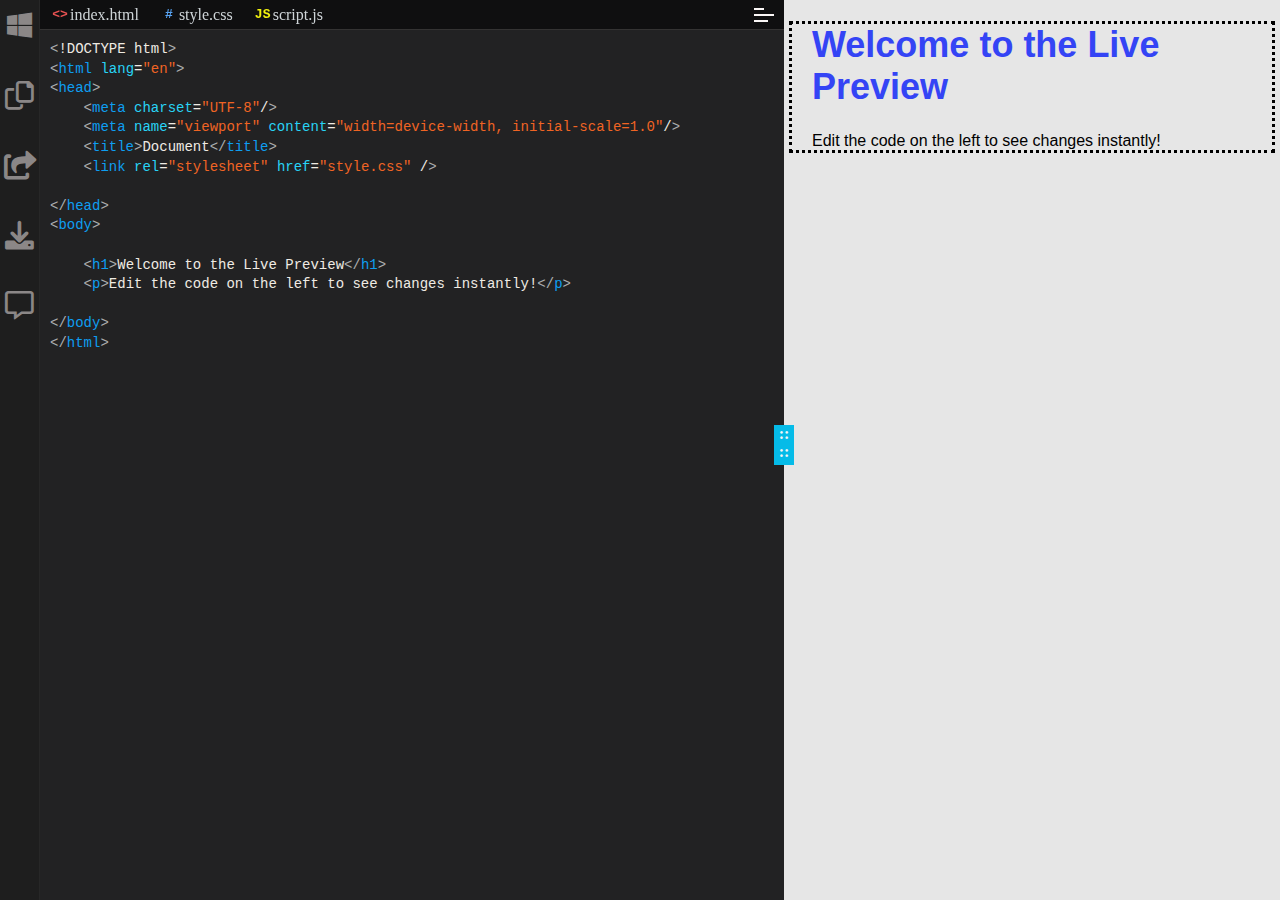
==== index.html @ 0accc8e8 "cm" ====
<!DOCTYPE html>
<html lang="en">

<head>
    <meta charset="UTF-8">
    <meta name="viewport" content="width=device-width, initial-scale=1.0">
    <title> Live Visual Studio Code </title>
    <link href="https://cdnjs.cloudflare.com/ajax/libs/font-awesome/6.0.0-beta3/css/all.min.css" rel="stylesheet">
    <link href="https://fonts.googleapis.com/icon?family=Material+Icons" rel="stylesheet">
    <link href="https://cdnjs.cloudflare.com/ajax/libs/font-awesome/6.0.0-beta3/css/all.min.css" rel="stylesheet">
    <meta name="google-site-verification" content="rdtmFS06UkLGmEjCVnYePPpRB3aryQ_gEL9qNnLEq4U" />
    <link rel="stylesheet" href="Transparent/styles.css">
    <link rel="stylesheet" href="Transparent/helping.css">
    <link rel="stylesheet" href="Transparent/cssEditor.css">
    <link rel="stylesheet" href="Transparent/upperfile.css">
    <link rel="stylesheet" href="Transparent/leftcssM.css">


    <style>
        .MsactiveCssList {
            display: flex;
            z-index: 6666666;
        }



        .display-none,
        .overT {
            display: none;
        }

        .OnFileeditor {
            display: initial;
            border-block-width: 0;
            border: hidden;
        }
    </style>


</head>

<body>


    <div class="mainSection display-flex">

        <div class="Section1">
            <header></header>

        </div>


        <div class="Section2 display-flex">

            <div class="helpinglist MslistOfhtm2PropAto">
                <span>&lt;div&gt;&lt;/div&gt;</span>
                <span>&lt;p&gt;&lt;/p&gt;</span>
                <span>&lt;a&gt;&lt;/a&gt;</span>
                <span>&lt;img /&gt;</span>
                <span>&lt;button&gt;&lt;/button&gt;</span>
                <span>&lt;input /&gt;</span>
                <span>&lt;form&gt;&lt;/form&gt;</span>
                <span>&lt;table&gt;&lt;/table&gt;</span>
                <span>&lt;tr&gt;&lt;/tr&gt;</span>
                <span>&lt;td&gt;&lt;/td&gt;</span>
                <span>&lt;ul&gt;&lt;/ul&gt;</span>
                <span>&lt;ol&gt;&lt;/ol&gt;</span>
                <span>&lt;li&gt;&lt;/li&gt;</span>
                <span>&lt;header&gt;&lt;/header&gt;</span>
                <span>&lt;footer&gt;&lt;/footer&gt;</span>
                <span>&lt;section&gt;&lt;/section&gt;</span>
                <span>&lt;article&gt;&lt;/article&gt;</span>
                <span>&lt;aside&gt;&lt;/aside&gt;</span>
                <span>&lt;nav&gt;&lt;/nav&gt;</span>
                <span>&lt;h1&gt;&lt;/h1&gt;</span>
                <span>&lt;h2&gt;&lt;/h2&gt;</span>
                <span>&lt;h3&gt;&lt;/h3&gt;</span>
                <span>&lt;h4&gt;&lt;/h4&gt;</span>
                <span>&lt;h5&gt;&lt;/h5&gt;</span>
                <span>&lt;h6&gt;&lt;/h6&gt;</span>
                <span>&lt;span&gt;&lt;/span&gt;</span>
                <span>&lt;iframe&gt;&lt;/iframe&gt;</span>
                <span>&lt;blockquote&gt;&lt;/blockquote&gt;</span>
                <span>&lt;code&gt;&lt;/code&gt;</span>
                <span>&lt;pre&gt;&lt;/pre&gt;</span>
                <span>&lt;style&gt;&lt;/style&gt;</span>
                <span>&lt;script&gt;&lt;/script&gt;</span>
                <span>&lt;audio&gt;&lt;/audio&gt;</span>
                <span>&lt;video&gt;&lt;/video&gt;</span>
                <span>&lt;canvas&gt;&lt;/canvas&gt;</span>
                <span>&lt;svg&gt;&lt;/svg&gt;</span>
                <span>&lt;figure&gt;&lt;/figure&gt;</span>
                <span>&lt;figcaption&gt;&lt;/figcaption&gt;</span>
                <span>&lt;details&gt;&lt;/details&gt;</span>
                <span>&lt;summary&gt;&lt;/summary&gt;</span>
                <span>&lt;main&gt;&lt;/main&gt;</span>
                <span>&lt;mark&gt;&lt;/mark&gt;</span>
                <span>&lt;time&gt;&lt;/time&gt;</span>
                <span>&lt;dialog&gt;&lt;/dialog&gt;</span>
                <span>&lt;abbr&gt;&lt;/abbr&gt;</span>
                <span>&lt;address&gt;&lt;/address&gt;</span>
                <span>&lt;b&gt;&lt;/b&gt;</span>
                <span>&lt;i&gt;&lt;/i&gt;</span>
                <span>&lt;u&gt;&lt;/u&gt;</span>
                <span>&lt;em&gt;&lt;/em&gt;</span>
                <span>&lt;strong&gt;&lt;/strong&gt;</span>
                <span>&lt;small&gt;&lt;/small&gt;</span>
                <span>&lt;sup&gt;&lt;/sup&gt;</span>
                <span>&lt;sub&gt;&lt;/sub&gt;</span>
                <span>&lt;q&gt;&lt;/q&gt;</span>
                <span>&lt;del&gt;&lt;/del&gt;</span>
                <span>&lt;ins&gt;&lt;/ins&gt;</span>

            </div>


            <div class="helpinglist MslistOfCss2PropAto">

                <div class="div-css-st-a">

                    <span>@import: url('style.css'); </span>
                    <span>@keyframes: slideIn 1s ease-in; </span>
                    <span>@media: screen and (min-width: 600px) { } </span>
                    <span>@supports: (display: grid); </span>
                    <span>a:link { color: blue; } </span>
                    <span>a:visited { color: purple; } </span>
                    <span>a:hover { text-decoration: underline; } </span>
                    <span>a:active { background-color: lightgray; } </span>
                    <span>abbr: { cursor: help; } </span>
                    <span>accent-color: red; </span>
                    <span>accordion: collapse; </span>
                    <span>align-content: center; </span>
                    <span>align-items: stretch; </span>
                    <span>align-self: flex-start; </span>
                    <span>alignment-baseline: baseline; </span>
                    <span>alignment-mark: center; </span>
                    <span>animation: fadeIn 2s ease; </span>
                    <span>appearance: none; </span>
                    <span>aspect-ratio: 1 / 1; </span>
                    <span>atomic: inherit; </span>
                    <span>azimuth: auto; </span>
                    <span>alignment-adjust: spacing; </span>
                    <span>alignment-baseline: central; </span>
                    <span>align-tracks: baseline; </span>
                    <span>animation-delay: 0.3s; </span>
                    <span>animation-direction: alternate; </span>
                    <span>animation-fill-mode: forwards; </span>
                    <span>animation-iteration-count: infinite; </span>
                    <span>animation-name: slideIn; </span>
                    <span>animation-play-state: running; </span>
                    <span>animation-timing-function: ease-in-out; </span>
                    <span>article: { display: block; } </span>
                    <span>audio: { display: block; } </span>
                    <span>azimuth: auto; </span>
                    <span>animation-duration: 1s; </span>
                    <span>animation-timing-function: linear; </span>
                    <span>auto: 1px; </span>
                    <span>auto-complete: on; </span>
                    <span>auto-complete: off; </span>
                    <span>auto-fill: content; </span>
                    <span>auto-fit: minmax(100px, 1fr); </span>
                    <span>auto-margin: margin; </span>
                    <span>auto-pause: pause; </span>
                    <span>auto-play: autoplay; </span>
                    <span>auto-scrolling: none; </span>
                    <span>auto-size: none; </span>
                    <span>auto-width: auto; </span>
                    <span>auto: unset; </span>
                    <span>autofill: { background-color: lightgray; } </span>
                    <span>autofocus: true; </span>
                    <span>autoheight: auto; </span>
                    <span>autoplay: muted; </span>
                    <span>autowidth: auto; </span>
                    <span>azimuth: angle; </span>
                    <span>article: { display: block; } </span>
                    <span>article:before { content: ''; display: block; } </span>
                    <span>article:after { content: ''; display: block; } </span>
                    <span>appearance: textfield; </span>
                    <span>alignment-adjust: auto; </span>
                    <span>alignment-baseline: use-glyph-origin; </span>
                    <span>align-self: auto; </span>
                    <span>align-items: auto; </span>
                    <span>align-content: auto; </span>
                    <span>alignment-baseline: auto; </span>
                    <span>azimuth: auto; </span>
                    <span>auto-correct: off; </span>
                    <span>auto-hyphenate: none; </span>
                    <span>auto-margin: margin; </span>
                    <span>auto-pause: pause; </span>
                    <span>auto-play: autoplay; </span>
                    <span>auto-scrolling: none; </span>
                    <span>auto-size: none; </span>
                    <span>auto-width: auto; </span>
                    <span>auto: unset; </span>
                    <span>autofill: { background-color: lightgray; } </span>
                    <span>autofocus: true; </span>
                    <span>autoheight: auto; </span>
                    <span>autoplay: muted; </span>
                    <span>autowidth: auto; </span>
                    <span>azimuth: angle; </span>
                    <span>article: { display: block; } </span>
                    <span>article:before { content: ''; display: block; } </span>
                    <span>article:after { content: ''; display: block; } </span>
                    <span>appearance: textfield; </span>
                    <span>alignment-adjust: auto; </span>
                    <span>alignment-baseline: use-glyph-origin; </span>
                    <span>align-self: auto; </span>
                    <span>align-items: auto; </span>
                    <span>align-content: auto; </span>
                    <span>alignment-baseline: auto; </span>
                    <span>azimuth: auto; </span>
                    <span>auto-correct: off; </span>
                    <span>auto-hyphenate: none; </span>
                    <span>auto-margin: margin; </span>
                    <span>auto-pause: pause; </span>
                    <span>auto-play: autoplay; </span>
                    <span>auto-scrolling: none; </span>
                    <span>auto-size: none; </span>
                    <span>auto-width: auto; </span>
                    <span>auto: unset; </span>
                    <span>autofill: { background-color: lightgray; } </span>
                    <span>autofocus: true; </span>
                    <span>autoheight: auto; </span>
                    <span>autoplay: muted; </span>
                    <span>autowidth: auto; </span>
                    <span>azimuth: angle; </span>
                    <span>article: { display: block; } </span>
                    <span>article:before { content: ''; display: block; } </span>
                    <span>article:after { content: ''; display: block; } </span>
                    <span>appearance: textfield; </span>
                    <span>alignment-adjust: auto; </span>
                    <span>alignment-baseline: use-glyph-origin; </span>
                    <span>align-self: auto; </span>
                    <span>align-items: auto; </span>
                    <span>align-content: auto; </span>
                    <span>alignment-baseline: auto; </span>
                    <span>azimuth: auto; </span>
                    <span>auto-correct: off; </span>
                    <span>auto-hyphenate: none; </span>
                    <span>auto-margin: margin; </span>
                    <span>auto-pause: pause; </span>
                    <span>auto-play: autoplay; </span>
                    <span>auto-scrolling: none; </span>
                    <span>auto-size: none; </span>
                    <span>auto-width: auto; </span>
                    <span>auto: unset; </span>
                    <span>autofill: { background-color: lightgray; } </span>
                    <span>autofocus: true; </span>
                    <span>autoheight: auto; </span>
                    <span>autoplay: muted; </span>
                    <span>autowidth: auto; </span>
                    <span>azimuth: angle; </span>
                    <span>article: { display: block; } </span>
                    <span>article:before { content: ''; display: block; } </span>
                    <span>article:after { content: ''; display: block; } </span>
                    <span>appearance: textfield; </span>
                    <span>alignment-adjust: auto; </span>
                    <span>alignment-baseline: use-glyph-origin; </span>
                    <span>align-self: auto; </span>
                    <span>align-items: auto; </span>
                    <span>align-content: auto; </span>
                    <span>alignment-baseline: auto; </span>
                    <span>azimuth: auto; </span>
                    <span>auto-correct: off; </span>
                    <span>auto-hyphenate: none; </span>
                    <span>auto-margin: margin; </span>
                    <span>auto-pause: pause; </span>
                    <span>auto-play: autoplay; </span>
                    <span>auto-scrolling: none; </span>
                    <span>auto-size: none; </span>
                    <span>auto-width: auto; </span>
                    <span>auto: unset; </span>
                    <span>autofill: { background-color: lightgray; } </span>
                    <span>autofocus: true; </span>
                    <span>autoheight: auto; </span>
                    <span>autoplay: muted; </span>
                    <span>autowidth: auto; </span>
                    <span>azimuth: angle; </span>
                    <span>article: { display: block; } </span>
                    <span>article:before { content: ''; display: block; } </span>
                    <span>article:after { content: ''; display: block; } </span>
                    <span>appearance: textfield; </span>
                    <span>alignment-adjust: auto; </span>
                    <span>alignment-baseline: use-glyph-origin; </span>
                    <span>align-self: auto; </span>
                    <span>align-items: auto; </span>
                    <span>align-content: auto; </span>
                    <span>alignment-baseline: auto; </span>
                    <span>azimuth: auto; </span>
                    <span>auto-correct: off; </span>
                    <span>auto-hyphenate: none; </span>
                    <span>auto-margin: margin; </span>
                    <span>auto-pause: pause; </span>
                    <span>auto-play: autoplay; </span>
                    <span>auto-scrolling: none; </span>
                    <span>auto-size: none; </span>
                    <span>auto-width: auto; </span>
                    <span>auto: unset; </span>
                    <span>autofill: { background-color: lightgray; } </span>
                    <span>autofocus: true; </span>
                    <span>autoheight: auto; </span>
                    <span>autoplay: muted; </span>
                    <span>autowidth: auto; </span>
                    <span>azimuth: angle; </span>
                    <span>article: { display: block; } </span>
                    <span>article:before { content: ''; display: block; } </span>
                    <span>article:after { content: ''; display: block; } </span>
                    <span>appearance: textfield; </span>
                    <span>alignment-adjust: auto; </span>
                    <span>alignment-baseline: use-glyph-origin; </span>
                    <span>align-self: auto; </span>
                    <span>align-items: auto; </span>
                    <span>align-content: auto; </span>
                    <span>alignment-baseline: auto; </span>
                    <span>azimuth: auto; </span>
                    <span>auto-correct: off; </span>
                    <span>auto-hyphenate: none; </span>
                    <span>auto-margin: margin; </span>
                    <span>auto-pause: pause; </span>
                    <span>auto-play: autoplay; </span>
                    <span>auto-scrolling: none; </span>
                    <span>auto-size: none; </span>
                    <span>auto-width: auto; </span>
                    <span>auto: unset; </span>
                    <span>autofill: { background-color: lightgray; } </span>
                    <span>autofocus: true; </span>
                    <span>autoheight: auto; </span>
                    <span>autoplay: muted; </span>
                    <span>autowidth: auto; </span>
                    <span>azimuth: angle; </span>
                    <span>article: { display: block; } </span>
                    <span>article:before { content: ''; display: block; } </span>
                    <span>article:after { content: ''; display: block; } </span>
                    <span>appearance: textfield; </span>
                    <span>alignment-adjust: auto; </span>
                    <span>alignment-baseline: use-glyph-origin; </span>
                    <span>align-self: auto; </span>
                    <span>align-items: auto; </span>
                    <span>align-content: auto; </span>
                    <span>alignment-baseline: auto; </span>
                    <span>azimuth: auto; </span>
                    <span>auto-correct: off; </span>
                    <span>auto-hyphenate: none; </span>
                    <span>auto-margin: margin; </span>
                    <span>auto-pause: pause; </span>
                    <span>auto-play: autoplay; </span>
                    <span>auto-scrolling: none; </span>
                    <span>auto-size: none; </span>
                    <span>auto-width: auto; </span>
                    <span>auto: unset; </span>
                    <span>autofill: { background-color: lightgray; } </span>
                    <span>autofocus: true; </span>
                    <span>autoheight: auto; </span>
                    <span>autoplay: muted; </span>
                    <span>autowidth: auto; </span>
                    <span>azimuth: angle; </span>
                    <span>article: { display: block; } </span>
                    <span>article:before { content: ''; display: block; } </span>
                    <span>article:after { content: ''; display: block; } </span>
                    <span>appearance: textfield; </span>
                    <span>alignment-adjust: auto; </span>
                    <span>alignment-baseline: use-glyph-origin; </span>
                    <span>align-self: auto; </span>
                    <span>align-items: auto; </span>
                    <span>align-content: auto; </span>
                    <span>alignment-baseline: auto; </span>
                    <span>azimuth: auto; </span>
                    <span>auto-correct: off; </span>
                    <span>auto-hyphenate: none; </span>
                    <span>auto-margin: margin; </span>
                    <span>auto-pause: pause; </span>
                    <span>auto-play: autoplay; </span>
                    <span>auto-scrolling: none; </span>
                    <span>auto-size: none; </span>
                    <span>auto-width: auto; </span>
                    <span>auto: unset; </span>
                    <span>autofill: { background-color: lightgray; } </span>
                    <span>autofocus: true; </span>
                    <span>autoheight: auto; </span>
                    <span>autoplay: muted; </span>
                    <span>autowidth: auto; </span>
                    <span>azimuth: angle; </span>
                    <span>article: { display: block; } </span>
                    <span>article:before { content: ''; display: block; } </span>
                    <span>article:after { content: ''; display: block; } </span>
                    <span>appearance: textfield; </span>
                    <span>alignment-adjust: auto; </span>
                    <span>alignment-baseline: use-glyph-origin; </span>
                    <span>align-self: auto; </span>
                    <span>align-items: auto; </span>
                    <span>align-content: auto; </span>
                    <span>alignment-baseline: auto; </span>
                    <span>azimuth: auto; </span>
                    <span>auto-correct: off; </span>
                    <span>auto-hyphenate: none; </span>
                    <span>auto-margin: margin; </span>
                    <span>auto-pause: pause; </span>
                    <span>auto-play: autoplay; </span>
                    <span>auto-scrolling: none; </span>
                    <span>auto-size: none; </span>
                    <span>auto-width: auto; </span>
                    <span>auto: unset; </span>
                    <span>autofill: { background-color: lightgray; } </span>
                    <span>autofocus: true; </span>
                    <span>autoheight: auto; </span>
                    <span>autoplay: muted; </span>
                    <span>autowidth: auto; </span>
                    <span>azimuth: angle; </span>
                    <span>article: { display: block; } </span>
                    <span>article:before { content: ''; display: block; } </span>
                    <span>article:after { content: ''; display: block; } </span>
                    <span>appearance: textfield; </span>
                    <span>alignment-adjust: auto; </span>
                    <span>alignment-baseline: use-glyph-origin; </span>
                    <span>align-self: auto; </span>
                    <span>align-items: auto; </span>
                    <span>align-content: auto; </span>
                    <span>alignment-baseline: auto; </span>
                    <span>azimuth: auto; </span>
                    <span>auto-correct: off; </span>
                    <span>auto-hyphenate: none; </span>
                    <span>auto-margin: margin; </span>
                    <span>auto-pause: pause; </span>
                    <span>auto-play: autoplay; </span>
                    <span>auto-scrolling: none; </span>
                    <span>auto-size: none; </span>
                    <span>auto-width: auto; </span>
                    <span>auto: unset; </span>
                    <span>autofill: { background-color: lightgray; } </span>
                    <span>autofocus: true; </span>
                    <span>autoheight: auto; </span>
                    <span>autoplay: muted; </span>
                    <span>autowidth: auto; </span>
                    <span>azimuth: angle; </span>
                    <span>article: { display: block; } </span>
                    <span>article:before { content: ''; display: block; } </span>
                    <span>article:after { content: ''; display: block; } </span>
                    <span>appearance: textfield; </span>
                    <span>alignment-adjust: auto; </span>
                    <span>alignment-baseline: use-glyph-origin; </span>
                    <span>align-self: auto; </span>
                    <span>align-items: auto; </span>
                    <span>align-content: auto; </span>
                    <span>alignment-baseline: auto; </span>
                    <span>azimuth: auto; </span>
                    <span>auto-correct: off; </span>
                    <span>auto-hyphenate: none; </span>
                    <span>auto-margin: margin; </span>
                    <span>auto-pause: pause; </span>
                    <span>auto-play: autoplay; </span>
                    <span>auto-scrolling: none; </span>
                    <span>auto-size: none; </span>
                    <span>auto-width: auto; </span>
                    <span>auto: unset; </span>
                    <span>autofill: { background-color: lightgray; } </span>
                    <span>autofocus: true; </span>
                    <span>autoheight: auto; </span>
                    <span>autoplay: muted; </span>
                    <span>autowidth: auto; </span>
                    <span>azimuth: angle; </span>
                    <span>article: { display: block; } </span>
                    <span>article:before { content: ''; display: block; } </span>
                    <span>article:after { content: ''; display: block; } </span>
                    <span>appearance: textfield; </span>
                    <span>alignment-adjust: auto; </span>
                    <span>alignment-baseline: use-glyph-origin; </span>
                    <span>align-self: auto; </span>
                    <span>align-items: auto; </span>
                    <span>align-content: auto; </span>
                    <span>alignment-baseline: auto; </span>
                    <span>azimuth: auto; </span>
                    <span>auto-correct: off; </span>
                    <span>auto-hyphenate: none; </span>
                    <span>auto-margin: margin; </span>
                    <span>auto-pause: pause; </span>
                    <span>auto-play: autoplay; </span>
                    <span>auto-scrolling: none; </span>
                    <span>auto-size: none; </span>
                    <span>auto-width: auto; </span>
                    <span>auto: unset; </span>
                    <span>autofill: { background-color: lightgray; } </span>
                    <span>autofocus: true; </span>
                    <span>autoheight: auto; </span>
                    <span>autoplay: muted; </span>
                    <span>autowidth: auto; </span>
                    <span>azimuth: angle; </span>
                    <span>article: { display: block; } </span>
                    <span>article:before { content: ''; display: block; } </span>
                    <span>article:after { content: ''; display: block; } </span>
                    <span>appearance: textfield; </span>
                    <span>alignment-adjust: auto; </span>
                    <span>alignment-baseline: use-glyph-origin; </span>
                    <span>align-self: auto; </span>
                    <span>align-items: auto; </span>
                    <span>align-content: auto; </span>
                    <span>alignment-baseline: auto; </span>
                    <span>azimuth: auto; </span>
                    <span>auto-correct: off; </span>
                    <span>auto-hyphenate: none; </span>
                    <span>auto-margin: margin; </span>
                    <span>auto-pause: pause; </span>
                    <span>auto-play: autoplay; </span>
                    <span>auto-scrolling: none; </span>
                    <span>auto-size: none; </span>
                    <span>auto-width: auto; </span>
                    <span>auto: unset; </span>
                    <span>autofill: { background-color: lightgray; } </span>
                    <span>autofocus: true; </span>
                    <span>autoheight: auto; </span>
                    <span>autoplay: muted; </span>
                    <span>autowidth: auto; </span>
                    <span>azimuth: angle; </span>
                    <span>article: { display: block; } </span>
                    <span>article:before { content: ''; display: block; } </span>
                    <span>article:after { content: ''; display: block; } </span>
                    <span>appearance: textfield; </span>
                    <span>alignment-adjust: auto; </span>
                    <span>alignment-baseline: use-glyph-origin; </span>
                    <span>align-self: auto; </span>
                    <span>align-items: auto; </span>
                    <span>align-content: auto; </span>
                    <span>alignment-baseline: auto; </span>
                    <span>azimuth: auto; </span>
                    <span>auto-correct: off; </span>
                    <span>auto-hyphenate: none; </span>
                    <span>auto-margin: margin; </span>
                    <span>auto-pause: pause; </span>
                    <span>auto-play: autoplay; </span>
                    <span>auto-scrolling: none; </span>
                    <span>auto-size: none; </span>
                    <span>auto-width: auto; </span>
                    <span>auto: unset; </span>
                    <span>autofill: { background-color: lightgray; } </span>
                    <span>autofocus: true; </span>
                    <span>autoheight: auto; </span>
                    <span>autoplay: muted; </span>
                    <span>autowidth: auto; </span>
                    <span>azimuth: angle; </span>
                    <span>article: { display: block; } </span>
                    <span>article:before { content: ''; display: block; } </span>
                    <span>article:after { content: ''; display: block; } </span>
                    <span>appearance: textfield; </span>
                    <span>alignment-adjust: auto; </span>
                    <span>alignment-baseline: use-glyph-origin; </span>
                    <span>align-self: auto; </span>
                    <span>align-items: auto; </span>
                    <span>align-content: auto; </span>
                    <span>alignment-baseline: auto; </span>
                    <span>azimuth: auto; </span>
                    <span>auto-correct: off; </span>
                    <span>auto-hyphenate: none; </span>
                    <span>auto-margin: margin; </span>
                    <span>auto-pause: pause; </span>
                    <span>auto-play: autoplay; </span>
                    <span>auto-scrolling: none; </span>
                    <span>auto-size: none; </span>
                    <span>auto-width: auto; </span>
                    <span>auto: unset; </span>
                    <span>autofill: { background-color: lightgray; } </span>
                    <span>autofocus: true; </span>
                    <span>autoheight: auto; </span>
                    <span>autoplay: muted; </span>
                    <span>autowidth: auto; </span>
                    <span>azimuth: angle; </span>
                    <span>article: { display: block; } </span>
                    <span>article:before { content: ''; display: block; } </span>
                    <span>article:after { content: ''; display: block; } </span>
                    <span>appearance: textfield; </span>
                    <span>alignment-adjust: auto; </span>
                    <span>alignment-baseline: use-glyph-origin; </span>
                    <span>align-self: auto; </span>
                    <span>align-items: auto; </span>
                    <span>align-content: auto; </span>
                    <span>alignment-baseline: auto; </span>
                    <span>azimuth: auto; </span>
                    <span>auto-correct: off; </span>
                    <span>auto-hyphenate: none; </span>
                    <span>auto-margin: margin; </span>
                    <span>auto-pause: pause; </span>
                    <span>auto-play: autoplay; </span>
                    <span>auto-scrolling: none; </span>
                    <span>auto-size: none; </span>
                    <span>auto-width: auto; </span>
                    <span>auto: unset; </span>
                    <span>autofill: { background-color: lightgray; } </span>
                    <span>autofocus: true; </span>
                    <span>autoheight: auto; </span>
                    <span>autoplay: muted; </span>
                    <span>autowidth: auto; </span>
                    <span>azimuth: angle; </span>
                    <span>article: { display: block; } </span>
                    <span>article:before { content: ''; display: block; } </span>
                    <span>article:after { content: ''; display: block; } </span>
                    <span>appearance: textfield; </span>
                    <span>alignment-adjust: auto; </span>
                    <span>alignment-baseline: use-glyph-origin; </span>
                    <span>align-self: auto; </span>
                    <span>align-items: auto; </span>
                    <span>align-content: auto; </span>
                    <span>alignment-baseline: auto; </span>
                    <span>azimuth: auto; </span>
                    <span>auto-correct: off; </span>
                    <span>auto-hyphenate: none; </span>
                    <span>auto-margin: margin; </span>
                    <span>auto-pause: pause; </span>
                    <span>auto-play: autoplay; </span>
                    <span>auto-scrolling: none; </span>
                    <span>auto-size: none; </span>
                    <span>auto-width: auto; </span>
                    <span>auto: unset; </span>
                    <span>autofill: { background-color: lightgray; } </span>
                    <span>autofocus: true; </span>
                    <span>autoheight: auto; </span>
                    <span>autoplay: muted; </span>
                    <span>autowidth: auto; </span>
                    <span>azimuth: angle; </span>
                    <span>article: { display: block; } </span>
                    <span>article:before { content: ''; display: block; } </span>
                    <span>article:after { content: ''; display: block; } </span>
                    <span>appearance: textfield; </span>
                    <span>alignment-adjust: auto; </span>
                    <span>alignment-baseline: use-glyph-origin; </span>
                    <span>align-self: auto; </span>
                    <span>align-items: auto; </span>
                    <span>align-content: auto; </span>
                    <span>alignment-baseline: auto; </span>
                    <span>azimuth: auto; </span>
                    <span>auto-correct: off; </span>
                    <span>auto-hyphenate: none; </span>
                    <span>auto-margin: margin; </span>
                    <span>auto-pause: pause; </span>
                    <span>auto-play: autoplay; </span>
                    <span>auto-scrolling: none; </span>
                    <span>auto-size: none; </span>
                    <span>auto-width: auto; </span>
                    <span>auto: unset; </span>
                    <span>autofill: { background-color: lightgray; } </span>
                    <span>autofocus: true; </span>
                    <span>autoheight: auto; </span>
                    <span>autoplay: muted; </span>
                    <span>autowidth: auto; </span>
                    <span>azimuth: angle; </span>
                    <span>article: { display: block; } </span>
                    <span>article:before { content: ''; display: block; } </span>
                    <span>article:after { content: ''; display: block; } </span>
                    <span>appearance: textfield; </span>
                    <span>alignment-adjust: auto; </span>
                    <span>alignment-baseline: use-glyph-origin; </span>
                    <span>align-self: auto; </span>
                    <span>align-items: auto; </span>
                    <span>align-content: auto; </span>
                    <span>alignment-baseline: auto; </span>
                    <span>azimuth: auto; </span>
                    <span>auto-correct: off; </span>
                    <span>auto-hyphenate: none; </span>
                    <span>auto-margin: margin; </span>
                    <span>auto-pause: pause; </span>
                    <span>auto-play: autoplay; </span>
                    <span>auto-scrolling: none; </span>
                    <span>auto-size: none; </span>
                    <span>auto-width: auto; </span>
                    <span>auto: unset; </span>
                    <span>autofill: { background-color: lightgray; } </span>
                    <span>autofocus: true; </span>
                    <span>autoheight: auto; </span>
                    <span>autoplay: muted;</span>
                </div>


                <div class="div-css-st-b">

                    <span> background: #f0f0f0; </span>
                    <span> background-color: blue; </span>
                    <span> background-image: url('background.jpg'); </span>
                    <span> background-position: center; </span>
                    <span> background-size: cover; </span>
                    <span> border: 1px solid black; </span>
                    <span> border-bottom: 2px dashed red; </span>
                    <span> border-bottom-left-radius: 10px; </span>
                    <span> border-bottom-right-radius: 10px; </span>
                    <span> border-collapse: collapse; </span>
                    <span> border-color: green; </span>
                    <span> border-left: 2px solid blue; </span>
                    <span> border-radius: 5px; </span>
                    <span> border-right: 2px solid blue; </span>
                    <span> border-spacing: 5px; </span>
                    <span> border-style: dotted; </span>
                    <span> border-top: 2px solid blue; </span>
                    <span> border-width: 4px; </span>
                    <span> box-shadow: 5px 5px 15px rgba(0, 0, 0, 0.3); </span>
                    <span> box-sizing: border-box; </span>
                    <span> break-after: page; </span>
                    <span> break-before: column; </span>
                    <span> break-inside: avoid; </span>
                    <span> background-blend-mode: multiply; </span>
                    <span> balance: center; </span>
                    <span> border-image: url('border.png') 30 round; </span>
                    <span> border-image-source: url('border.png'); </span>
                    <span> border-image-slice: 30; </span>
                    <span> border-image-width: 4px; </span>
                    <span> border-radius: 15px; </span>
                    <span> border-spacing: 10px; </span>
                    <span> border-top-left-radius: 8px; </span>
                    <span> border-top-right-radius: 8px; </span>
                    <span> border-bottom-left-radius: 8px; </span>
                    <span> border-bottom-right-radius: 8px; </span>
                    <span> border-top: 3px solid #ccc; </span>
                    <span> border-right: 3px dashed #000; </span>
                    <span> border-left: 3px solid #fff; </span>
                    <span> border-color: red; </span>
                    <span> border-style: solid; </span>
                    <span> border-width: 5px; </span>
                    <span> border-radius: 12px; </span>
                    <span> border-collapse: separate; </span>
                    <span> border-spacing: 15px; </span>
                    <span> box-shadow: 0 4px 8px rgba(0, 0, 0, 0.15); </span>
                    <span> border-image-outset: 1px; </span>
                    <span> border-image-width: 5px; </span>
                    <span> border-image-repeat: round; </span>
                    <span> border-image-slice: 80%; </span>
                    <span> border-image-source: url('pattern.png'); </span>
                    <span> border-image: url('img.png') 30; </span>
                    <span> border-radius: 20px; </span>
                    <span> border-style: dashed; </span>
                    <span> border-width: 2px; </span>
                    <span> box-shadow: 3px 3px 10px rgba(0, 0, 0, 0.25); </span>
                    <span> border-spacing: 20px; </span>
                    <span> border-collapse: collapse; </span>
                    <span> border-color: blue; </span>
                    <span> border-right: 2px solid #333; </span>
                    <span> border-top: 2px solid #333; </span>
                    <span> border-left: 2px solid #333; </span>
                    <span> border-bottom: 2px solid #333; </span>
                    <span> border-image: url('border-pattern.png') 30 round; </span>
                    <span> border-image-outset: 5px; </span>
                    <span> border-image-repeat: repeat; </span>
                    <span> border-image-width: 3px; </span>
                    <span> border-radius: 25px; </span>
                    <span> border-style: groove; </span>
                    <span> border-width: 3px; </span>
                    <span> background-blend-mode: overlay; </span>
                    <span> border-radius: 10px; </span>
                    <span> border-top-left-radius: 12px; </span>
                    <span> border-top-right-radius: 12px; </span>
                    <span> border-bottom-left-radius: 12px; </span>
                    <span> border-bottom-right-radius: 12px; </span>
                    <span> border-spacing: 25px; </span>
                    <span> box-shadow: 5px 5px 20px rgba(0, 0, 0, 0.3); </span>
                    <span> border-collapse: inherit; </span>
                    <span> border-color: purple; </span>
                    <span> border-right: 1px dashed black; </span>
                    <span> border-top: 1px dashed black; </span>
                    <span> border-left: 1px dashed black; </span>
                    <span> border-bottom: 1px dashed black; </span>
                    <span> border-image: url('diagonal-stripe.png') 40 round; </span>
                    <span> border-image-outset: 10px; </span>
                    <span> border-image-repeat: stretch; </span>
                    <span> border-image-width: 4px; </span>
                    <span> border-radius: 18px; </span>
                    <span> border-style: inset; </span>
                    <span> border-width: 4px; </span>
                    <span> box-shadow: 2px 2px 12px rgba(0, 0, 0, 0.2); </span>
                    <span> border-spacing: 30px; </span>
                    <span> border-collapse: collapse; </span>
                    <span> border-color: orange; </span>
                    <span> border-right: 4px solid #555; </span>
                    <span> border-top: 4px solid #555; </span>
                    <span> border-left: 4px solid #555; </span>
                    <span> border-bottom: 4px solid #555; </span>
                    <span> border-image: url('border-stripe.png') 50 round; </span>
                    <span> border-image-outset: 15px; </span>
                    <span> border-image-repeat: repeat-x; </span>
                    <span> border-image-width: 5px; </span>
                    <span> border-radius: 30px; </span>
                    <span> border-style: outset; </span>
                    <span> border-width: 5px; </span>
                    <span> box-shadow: 6px 6px 25px rgba(0, 0, 0, 0.35); </span>
                    <span> border-spacing: 35px; </span>
                    <span> border-collapse: inherit; </span>
                    <span> border-color: yellow; </span>
                    <span> border-right: 3px solid #888; </span>
                    <span> border-top: 3px solid #888; </span>
                    <span> border-left: 3px solid #888; </span>
                    <span> border-bottom: 3px solid #888; </span>
                    <span> border-image: url('circle-pattern.png') 60 round; </span>
                    <span> border-image-outset: 20px; </span>
                    <span> border-image-repeat: repeat-y; </span>
                    <span> border-image-width: 6px; </span>
                    <span> background-attachment: fixed; </span>
                    <span>background-blend-mode: darken; </span>
                    <span>background-color: black; </span>
                    <span>background-size: 100%; </span>
                    <span>border-bottom: 1px solid gray; </span>
                    <span>border-bottom-left-radius: 10px; </span>
                    <span>border-bottom-right-radius: 10px; </span>
                    <span>border-collapse: separate; </span>
                    <span>border-color: brown; </span>
                    <span>border-left: 1px solid black; </span>
                    <span>border-radius: 5px; </span>
                    <span>border-right: 1px solid black; </span>
                    <span>border-spacing: 15px; </span>
                    <span>border-style: solid; </span>
                    <span>border-top: 1px solid gray; </span>
                    <span>border-top-left-radius: 10px; </span>
                    <span>border-top-right-radius: 10px; </span>
                    <span>box-shadow: 2px 2px 10px rgba(0, 0, 0, 0.15); </span>
                    <span>box-sizing: border-box; </span>
                    <span>break-after: column; </span>
                    <span>break-before: page; </span>
                    <span>break-inside: avoid; </span>
                    <span>border-block: 2px solid red; </span>
                    <span>border-block-color: blue; </span>
                    <span>border-block-end: 2px solid green; </span>
                    <span>border-block-end-color: orange; </span>
                    <span>border-block-start: 2px solid purple; </span>
                    <span>border-block-start-color: yellow; </span>
                    <span>border-inline: 2px solid teal; </span>
                    <span>border-inline-color: pink; </span>
                    <span>border-inline-end: 2px solid violet; </span>
                    <span>border-inline-end-color: lightblue; </span>
                    <span>border-inline-start: 2px solid salmon; </span>
                    <span>border-inline-start-color: lightgreen; </span>
                    <span>border-radius: 15px; </span>
                    <span>border-top-left-radius: 10px; </span>
                    <span>border-top-right-radius: 10px; </span>
                    <span>border-bottom-left-radius: 10px; </span>
                    <span>border-bottom-right-radius: 10px; </span>
                    <span>border: 2px solid black; </span>
                    <span>border-color: blue; </span>
                    <span>border-image-source: url('border-pattern.png'); </span>
                    <span>border-image-slice: 10%; </span>
                    <span>border-image-width: 5px; </span>
                    <span>border-left-color: red; </span>
                    <span>border-right-color: blue; </span>
                    <span>border-top-color: green; </span>
                    <span>border-bottom-color: yellow; </span>
                    <span>border-width: 3px; </span>
                    <span>box-shadow: 5px 5px 20px rgba(0, 0, 0, 0.3); </span>
                    <span>border-collapse: collapse; </span>
                    <span>border-spacing: 10px; </span>
                    <span>border-bottom-left-radius: 15px; </span>
                    <span>border-bottom-right-radius: 15px; </span>
                    <span>border-top-left-radius: 15px; </span>
                    <span>border-top-right-radius: 15px; </span>
                    <span>box-shadow: 4px 4px 15px rgba(0, 0, 0, 0.2); </span>
                    <span>border-radius: 25px; </span>
                    <span>border-image-source: url('diagonal-stripe.png'); </span>
                    <span>border-image-width: 3px; </span>
                    <span>border-style: dashed; </span>
                    <span>border-width: 4px; </span>
                    <span>border-color: teal; </span>
                    <span>border-left: 2px dashed gray; </span>
                    <span>border-right: 2px dashed gray; </span>
                    <span>border-top: 2px dashed gray; </span>
                    <span>border-bottom: 2px dashed gray; </span>
                    <span>border-radius: 20px; </span>
                    <span>border-block-start: 2px solid lightblue; </span>
                    <span>border-block-end: 2px solid lightgreen; </span>
                    <span>border-inline-start: 2px solid lightyellow; </span>
                    <span>border-inline-end: 2px solid lightpink; </span>
                    <span>border-image-outset: 10%; </span>
                    <span>border-image-slice: 20%; </span>
                    <span>border-image-repeat: stretch; </span>
                    <span>border-radius: 30px; </span>
                    <span>border: 3px dotted black; </span>
                    <span>border-color: navy; </span>
                    <span>border-width: 5px; </span>
                    <span>border-left: 1px solid black; </span>
                    <span>border-right: 1px solid black; </span>
                    <span>border-top: 1px solid black; </span>
                    <span>border-bottom: 1px solid black; </span>
                    <span>border-radius: 8px; </span>
                    <span>border: 2px solid gray; </span>
                    <span>border-color: lime; </span>
                    <span>border-width: 6px; </span>
                    <span>box-shadow: 2px 2px 12px rgba(0, 0, 0, 0.15); </span>
                    <span>border-image-source: url('wave-pattern.png'); </span>
                    <span>border-image-width: 4px; </span>
                    <span>border-image-repeat: repeat; </span>
                    <span>border-image-slice: 30%; </span>
                    <span>border-radius: 35px; </span>
                    <span>border-inline-start: 2px solid orange; </span>
                    <span>border-inline-end: 2px solid purple; </span>
                    <span>border-block-start: 2px solid red; </span>
                    <span>border-block-end: 2px solid green; </span>
                    <span>border-image-outset: 15px; </span>
                    <span>border-image-slice: 50%; </span>
                    <span>border: 1px solid black; </span>
                    <span>border-color: teal; </span>
                    <span>border-width: 2px; </span>
                    <span>border-left: 3px dashed black; </span>
                    <span>border-right: 3px dashed black; </span>
                    <span>border-top: 3px dashed black; </span>
                    <span>border-bottom: 3px dashed black; </span>
                    <span>border-radius: 40px; </span>
                    <span>border-color: darkgray; </span>
                    <span>border-width: 7px; </span>
                    <span>box-shadow: 3px 3px 18px rgba(0, 0, 0, 0.25); </span>
                    <span>border-image-source: url('dotted-border.png'); </span>
                    <span>border-image-width: 6px; </span>
                    <span>border-radius: 45px; </span>
                    <span>border-block-start: 1px solid yellow; </span>
                    <span>border-block-end: 1px solid blue; </span>
                    <span>border-inline-start: 1px solid orange; </span>
                    <span>border-inline-end: 1px solid purple; </span>
                    <span>border-image-outset: 20px; </span>
                    <span>border-image-slice: 60%; </span>
                    <span>border-width: 4px; </span>
                    <span>border-left: 4px solid black; </span>
                    <span>border-right: 4px solid black; </span>
                    <span>border-top: 4px solid black; </span>
                    <span>border-bottom: 4px solid black; </span>
                    <span>border-radius: 50px; </span>


                </div>


                <div class="div-css-st-c">



                    <span>color: red;</span>
                    <span>clear: both;</span>
                    <span>cursor: pointer;</span>
                    <span>clip-path: circle(50%);</span>
                    <span>clip: rect(0px, 50px, 50px, 0px);</span>
                    <span>content: 'Example Text';</span>
                    <span>counter-increment: section 1;</span>
                    <span>counter-reset: section;</span>
                    <span>column-count: 3;</span>
                    <span>column-gap: 20px;</span>
                    <span>column-rule: 2px solid black;</span>
                    <span>column-rule-color: blue;</span>
                    <span>column-rule-style: dashed;</span>
                    <span>column-rule-width: 4px;</span>
                    <span>column-span: all;</span>
                    <span>column-width: 200px;</span>
                    <span>columns: auto;</span>
                    <span>contain: layout;</span>
                    <span>content-visibility: visible;</span>
                    <span>clip-rule: evenodd;</span>
                    <span>caret-color: green;</span>
                    <span>color-adjust: economy;</span>
                    <span>counter-set: custom-counter 10;</span>
                    <span>content: 'Hello World';</span>
                    <span>cursor: help;</span>
                    <span>color-scheme: light dark;</span>
                    <span>clip-path: polygon(50% 0%, 100% 50%, 50% 100%, 0% 50%);</span>
                    <span>clip: auto;</span>
                    <span>contain-intrinsic-block-size: 300px;</span>
                    <span>contain-intrinsic-height: 100px;</span>
                    <span>contain-intrinsic-inline-size: 400px;</span>
                    <span>contain-intrinsic-width: 150px;</span>
                    <span>container-name: main-container;</span>
                    <span>container-type: inline-size;</span>
                    <span>content-visibility: auto;</span>
                    <span>column-fill: balance;</span>
                    <span>column-span: 2;</span>
                    <span>column-gap: 10px;</span>
                    <span>column-width: 250px;</span>
                    <span>column-rule-width: thin;</span>
                    <span>column-rule-color: rgba(0, 0, 255, 0.5);</span>
                    <span>color-interpolation: linearRGB;</span>
                    <span>color-rendering: optimizeQuality;</span>
                    <span>clip-path: inset(10% 20% 30% 40% round 20px 40px);</span>
                    <span>clip: unset;</span>
                    <span>counter-reset: none;</span>
                    <span>content: attr(data-value);</span>
                    <span>contain-intrinsic-block-size: auto;</span>
                    <span>contain-intrinsic-width: auto;</span>
                    <span>container-type: size;</span>
                    <span>caret-shape: block;</span>
                    <span>color: #ff5733;</span>
                    <span>clear: none;</span>
                    <span>cursor: not-allowed;</span>
                    <span>content: open-quote;</span>
                    <span>column-count: auto;</span>
                    <span>column-gap: 1em;</span>
                    <span>column-rule: medium dotted purple;</span>
                    <span>clip-path: ellipse(50% 50% at 50% 50%);</span>
                    <span>clip-rule: nonzero;</span>
                    <span>content-visibility: hidden;</span>
                    <span>content: close-quote;</span>
                    <span>counter-increment: none;</span>
                    <span>counter-reset: unset;</span>
                    <span>contain: style;</span>
                    <span>container-name: secondary-container;</span>
                    <span>caret-color: auto;</span>
                    <span>clip-path: path('M10 10 H 90 V 90 H 10 Z');</span>
                    <span>color: hsl(120, 100%, 50%);</span>
                    <span>columns: 200px 3;</span>
                    <span>column-rule-width: thick;</span>
                    <span>cursor: wait;</span>
                    <span>clear: right;</span>
                    <span>color-scheme: dark;</span>
                    <span>contain: size;</span>
                    <span>clip-path: polygon(10% 10%, 90% 10%, 90% 90%, 10% 90%);</span>
                    <span>clip-rule: inherit;</span>
                    <span>contain-intrinsic-height: inherit;</span>
                    <span>container-type: inline-size;</span>
                    <span>column-fill: auto;</span>
                    <span>column-span: 1;</span>
                    <span>clip-rule: unset;</span>
                    <span>counter-set: unset;</span>
                    <span>cursor: progress;</span>
                    <span>caret-color: inherit;</span>
                    <span>color-adjust: exact;</span>
                    <span>columns: 100px auto;</span>
                    <span>column-rule: none;</span>
                    <span>clip-path: none;</span>
                    <span>color: rgba(255, 99, 71, 0.7);</span>
                    <span>clear: inline-start;</span>
                    <span>contain: strict;</span>
                    <span>counter-reset: chapter;</span>
                    <span>cursor: grab;</span>
                    <span>counter-increment: chapter 1;</span>
                    <span>content-visibility: collapse;</span>
                    <span>clip-rule: evenodd;</span>
                    <span>column-width: max-content;</span>
                    <span>container-type: block-size;</span>
                    <span>content: counter(chapter);</span>
                    <span>column-rule-color: crimson;</span>
                    <span>clip-path: url(#clip-path);</span>
                    <span>content: url(image.png);</span>
                    <span>columns: auto;</span>
                    <span>caret-color: transparent;</span>
                    <span>color: var(--main-color);</span>
                    <span>column-rule-style: dotted;</span>
                    <span>column-count: 4;</span>
                    <span>clip-path: polygon(20% 0%, 80% 0%, 100% 50%, 80% 100%, 20% 100%, 0% 50%);</span>
                    <span>clip: visible;</span>
                    <span>cursor: cell;</span>
                    <span>column-rule: solid;</span>
                    <span>color-scheme: only light;</span>
                    <span>content: no-open-quote;</span>
                    <span>clip-path: inset(10px round 15px);</span>
                    <span>contain: none;</span>
                    <span>counter-reset: item;</span>
                    <span>clip-rule: evenodd;</span>
                    <span>clip-path: inset(10px 20px 30px 40px round 15px 25px 35px 45px);</span>
                    <span>columns: 150px 2;</span>


                </div>


                <div class="div-css-st-d">

                    <span>display: block;</span>
                    <span>display: inline;</span>
                    <span>display: flex;</span>
                    <span>display: grid;</span>
                    <span>display: none;</span>
                    <span>display: inline-block;</span>
                    <span>display: table;</span>
                    <span>display: table-cell;</span>
                    <span>display: table-row;</span>
                    <span>display: list-item;</span>
                    <span>display: contents;</span>
                    <span>display: ruby;</span>
                    <span>display: inline-table;</span>
                    <span>display: run-in;</span>
                    <span>display: table-row-group;</span>
                    <span>display: table-column;</span>
                    <span>display: table-footer-group;</span>
                    <span>display: table-header-group;</span>
                    <span>display: table-column-group;</span>
                    <span>display: inline-flex;</span>
                    <span>display: ruby-base;</span>
                    <span>display: ruby-text;</span>
                    <span>display: ruby-base-container;</span>
                    <span>display: ruby-text-container;</span>
                    <span>direction: ltr;</span>
                    <span>direction: rtl;</span>
                    <span>direction: inherit;</span>
                    <span>direction: unset;</span>
                    <span>dominant-baseline: auto;</span>
                    <span>dominant-baseline: middle;</span>
                    <span>dominant-baseline: central;</span>
                    <span>dominant-baseline: hanging;</span>
                    <span>dominant-baseline: text-before-edge;</span>
                    <span>dominant-baseline: text-after-edge;</span>
                    <span>dominant-baseline: ideographic;</span>
                    <span>dominant-baseline: alphabetic;</span>
                    <span>dominant-baseline: mathematical;</span>
                    <span>dominant-baseline: baseline;</span>
                    <span>dominant-baseline: bottom;</span>
                    <span>dominant-baseline: top;</span>
                    <span>dominant-baseline: no-change;</span>
                    <span>dominant-baseline: reset-size;</span>
                    <span>dominant-baseline: text-top;</span>
                    <span>dominant-baseline: text-bottom;</span>
                    <span>dominant-baseline: inherit;</span>
                    <span>dominant-baseline: unset;</span>
                    <span>dominant-baseline: initial;</span>
                    <span>dominant-baseline: super;</span>
                    <span>dominant-baseline: sub;</span>
                    <span>dominant-baseline: text-before-edge;</span>
                    <span>dominant-baseline: text-after-edge;</span>
                    <span>dominant-baseline: hanging;</span>
                    <span>dominant-baseline: auto;</span>
                    <span>dominant-baseline: initial;</span>
                    <span>dominant-baseline: unset;</span>
                    <span>dominant-baseline: text-top;</span>
                    <span>dominant-baseline: text-bottom;</span>
                    <span>dominant-baseline: middle;</span>
                    <span>dominant-baseline: ideographic;</span>
                    <span>dominant-baseline: alphabetic;</span>
                    <span>dominant-baseline: mathematical;</span>
                    <span>dominant-baseline: baseline;</span>
                    <span>dominant-baseline: bottom;</span>
                    <span>dominant-baseline: top;</span>
                    <span>dominant-baseline: reset-size;</span>
                    <span>dominant-baseline: no-change;</span>
                    <span>dominant-baseline: sub;</span>
                    <span>dominant-baseline: super;</span>
                    <span>dominant-baseline: inherit;</span>
                    <span>dominant-baseline: unset;</span>
                    <span>dominant-baseline: text-before-edge;</span>
                    <span>dominant-baseline: text-after-edge;</span>
                    <span>dominant-baseline: hanging;</span>
                    <span>dominant-baseline: auto;</span>
                    <span>dominant-baseline: initial;</span>
                    <span>dominant-baseline: unset;</span>
                    <span>dominant-baseline: text-top;</span>
                    <span>dominant-baseline: text-bottom;</span>
                    <span>dominant-baseline: middle;</span>
                    <span>dominant-baseline: ideographic;</span>
                    <span>dominant-baseline: alphabetic;</span>
                    <span>dominant-baseline: mathematical;</span>
                    <span>dominant-baseline: baseline;</span>
                    <span>dominant-baseline: bottom;</span>
                    <span>dominant-baseline: top;</span>
                    <span>dominant-baseline: reset-size;</span>
                    <span>dominant-baseline: no-change;</span>
                    <span>dominant-baseline: sub;</span>
                    <span>dominant-baseline: super;</span>
                </div>


                <div class="div-css-st-e">


                    <span>empty-cells: show;</span>
                    <span>empty-cells: hide;</span>
                    <span>empty-cells: inherit;</span>
                    <span>empty-cells: unset;</span>
                    <span>empty-cells: initial;</span>
                    <span>elevation: above;</span>
                    <span>elevation: below;</span>
                    <span>elevation: level;</span>
                    <span>elevation: higher;</span>
                    <span>elevation: lower;</span>
                    <span>elevation: inherit;</span>
                    <span>elevation: unset;</span>
                    <span>elevation: initial;</span>
                    <span>elevation: auto;</span>
                    <span>elevation: none;</span>
                    <span>elevation: normal;</span>
                    <span>elevation: high;</span>
                    <span>elevation: low;</span>
                    <span>elevation: ultra-low;</span>
                    <span>elevation: ultra-high;</span>
                    <span>elevation: medium;</span>
                    <span>elevation: small;</span>
                    <span>elevation: large;</span>
                    <span>elevation: default;</span>
                    <span>elevation: transparent;</span>
                    <span>elevation: opaque;</span>
                    <span>elevation: visible;</span>
                    <span>elevation: hidden;</span>
                    <span>elevation: flat;</span>
                    <span>elevation: three-dimensional;</span>
                    <span>elevation: embossed;</span>
                    <span>elevation: raised;</span>
                    <span>elevation: sunken;</span>
                    <span>elevation: groove;</span>
                    <span>elevation: ridge;</span>
                    <span>elevation: inset;</span>
                    <span>elevation: outset;</span>
                    <span>elevation: shadow;</span>
                    <span>elevation: blur;</span>
                    <span>elevation: spread;</span>
                    <span>elevation: brightness;</span>
                    <span>elevation: contrast;</span>
                    <span>elevation: grayscale;</span>
                    <span>elevation: sepia;</span>
                    <span>elevation: invert;</span>
                    <span>elevation: saturate;</span>
                    <span>elevation: hue-rotate;</span>
                    <span>elevation: brightness(50%);</span>
                    <span>elevation: contrast(50%);</span>
                    <span>elevation: grayscale(50%);</span>
                    <span>elevation: sepia(50%);</span>
                    <span>elevation: invert(50%);</span>
                    <span>elevation: saturate(50%);</span>
                    <span>elevation: hue-rotate(50deg);</span>
                    <span>elevation: drop-shadow(5px 5px 10px);</span>
                    <span>elevation: linear-gradient(red, blue);</span>
                    <span>elevation: radial-gradient(red, blue);</span>
                    <span>elevation: repeating-linear-gradient(red, blue);</span>
                    <span>elevation: repeating-radial-gradient(red, blue);</span>
                    <span>elevation: filter(blur(5px));</span>
                    <span>elevation: filter(contrast(150%));</span>
                    <span>elevation: filter(grayscale(80%));</span>
                    <span>elevation: filter(hue-rotate(120deg));</span>
                    <span>elevation: filter(invert(90%));</span>
                    <span>elevation: filter(opacity(50%));</span>
                    <span>elevation: filter(saturate(60%));</span>
                    <span>elevation: filter(sepia(70%));</span>
                    <span>elevation: blend-mode(normal);</span>
                    <span>elevation: blend-mode(multiply);</span>
                    <span>elevation: blend-mode(screen);</span>
                    <span>elevation: blend-mode(overlay);</span>
                    <span>elevation: blend-mode(darken);</span>
                    <span>elevation: blend-mode(lighten);</span>
                    <span>elevation: blend-mode(color-dodge);</span>
                    <span>elevation: blend-mode(color-burn);</span>
                    <span>elevation: blend-mode(hard-light);</span>
                    <span>elevation: blend-mode(soft-light);</span>
                    <span>elevation: blend-mode(difference);</span>
                    <span>elevation: blend-mode(exclusion);</span>
                    <span>elevation: blend-mode(hue);</span>
                    <span>elevation: blend-mode(saturation);</span>
                    <span>elevation: blend-mode(color);</span>
                    <span>elevation: blend-mode(luminosity);</span>
                    <span>elevation: z-depth(1);</span>
                    <span>elevation: z-depth(2);</span>
                    <span>elevation: z-depth(3);</span>
                    <span>elevation: z-depth(4);</span>
                    <span>elevation: z-depth(5);</span>
                    <span>elevation: z-depth(6);</span>
                    <span>elevation: z-depth(7);</span>
                    <span>elevation: z-depth(8);</span>
                    <span>elevation: z-depth(9);</span>
                    <span>elevation: z-depth(10);</span>
                    <span>elevation: z-depth(11);</span>
                    <span>elevation: z-depth(12);</span>
                    <span>elevation: z-depth(13);</span>
                    <span>elevation: z-depth(14);</span>
                    <span>elevation: z-depth(15);</span>
                    <span>elevation: opacity(0.1);</span>
                    <span>elevation: opacity(0.2);</span>
                    <span>elevation: opacity(0.3);</span>
                    <span>elevation: opacity(0.4);</span>
                    <span>elevation: opacity(0.5);</span>
                    <span>elevation: opacity(0.6);</span>
                    <span>elevation: opacity(0.7);</span>
                    <span>elevation: opacity(0.8);</span>
                    <span>elevation: opacity(0.9);</span>
                    <span>elevation: opacity(1);</span>


                </div>



                <div class="div-css-st-f">
                    <span>flex: 1;</span>
                    <span>flex: 0 1 auto;</span>
                    <span>flex: none;</span>
                    <span>flex: auto;</span>
                    <span>flex: 2;</span>
                    <span>flex: 1 0 50px;</span>
                    <span>flex: inherit;</span>
                    <span>flex: initial;</span>
                    <span>flex: unset;</span>
                    <span>flex-basis: auto;</span>
                    <span>flex-basis: 50px;</span>
                    <span>flex-basis: 0;</span>
                    <span>flex-basis: 100px;</span>
                    <span>flex-basis: max-content;</span>
                    <span>flex-basis: min-content;</span>
                    <span>flex-basis: fit-content;</span>
                    <span>flex-basis: inherit;</span>
                    <span>flex-basis: unset;</span>
                    <span>flex-basis: initial;</span>
                    <span>flex-direction: row;</span>
                    <span>flex-direction: row-reverse;</span>
                    <span>flex-direction: column;</span>
                    <span>flex-direction: column-reverse;</span>
                    <span>flex-direction: inherit;</span>
                    <span>flex-direction: unset;</span>
                    <span>flex-direction: initial;</span>
                    <span>flex-grow: 0;</span>
                    <span>flex-grow: 1;</span>
                    <span>flex-grow: 2;</span>
                    <span>flex-grow: 3;</span>
                    <span>flex-grow: inherit;</span>
                    <span>flex-grow: unset;</span>
                    <span>flex-grow: initial;</span>
                    <span>flex-shrink: 0;</span>
                    <span>flex-shrink: 1;</span>
                    <span>flex-shrink: 2;</span>
                    <span>flex-shrink: 3;</span>
                    <span>flex-shrink: inherit;</span>
                    <span>flex-shrink: unset;</span>
                    <span>flex-shrink: initial;</span>
                    <span>flex-wrap: nowrap;</span>
                    <span>flex-wrap: wrap;</span>
                    <span>flex-wrap: wrap-reverse;</span>
                    <span>flex-wrap: inherit;</span>
                    <span>flex-wrap: unset;</span>
                    <span>flex-wrap: initial;</span>
                    <span>float: left;</span>
                    <span>float: right;</span>
                    <span>float: none;</span>
                    <span>float: inline-start;</span>
                    <span>float: inline-end;</span>
                    <span>float: inherit;</span>
                    <span>float: unset;</span>
                    <span>float: initial;</span>
                    <span>font: italic bold 16px Arial, sans-serif;</span>
                    <span>font: normal normal 12px/20px Georgia, serif;</span>
                    <span>font: caption;</span>
                    <span>font: menu;</span>
                    <span>font: message-box;</span>
                    <span>font: small-caption;</span>
                    <span>font: status-bar;</span>
                    <span>font-family: Arial, sans-serif;</span>
                    <span>font-family: Georgia, serif;</span>
                    <span>font-family: 'Courier New', monospace;</span>
                    <span>font-family: inherit;</span>
                    <span>font-family: unset;</span>
                    <span>font-family: initial;</span>
                    <span>font-family: 'Times New Roman', serif;</span>
                    <span>font-family: Verdana, sans-serif;</span>
                    <span>font-family: Tahoma, sans-serif;</span>
                    <span>font-family: 'Comic Sans MS', cursive;</span>
                    <span>font-feature-settings: normal;</span>
                    <span>font-feature-settings: 'liga';</span>
                    <span>font-feature-settings: 'smcp';</span>
                    <span>font-feature-settings: 'kern' off;</span>
                    <span>font-feature-settings: inherit;</span>
                    <span>font-feature-settings: unset;</span>
                    <span>font-feature-settings: initial;</span>
                    <span>font-kerning: auto;</span>
                    <span>font-kerning: normal;</span>
                    <span>font-kerning: none;</span>
                    <span>font-kerning: inherit;</span>
                    <span>font-kerning: unset;</span>
                    <span>font-kerning: initial;</span>
                    <span>font-language-override: normal;</span>
                    <span>font-language-override: 'SRB';</span>
                    <span>font-language-override: inherit;</span>
                    <span>font-language-override: unset;</span>
                    <span>font-language-override: initial;</span>
                    <span>font-optical-sizing: auto;</span>
                    <span>font-optical-sizing: none;</span>
                    <span>font-optical-sizing: inherit;</span>
                    <span>font-optical-sizing: unset;</span>
                    <span>font-optical-sizing: initial;</span>
                    <span>font-size: 12px;</span>
                    <span>font-size: 1.2em;</span>
                    <span>font-size: larger;</span>
                    <span>font-size: smaller;</span>
                    <span>font-size: 100%;</span>
                    <span>font-size: xx-small;</span>
                    <span>font-size: x-small;</span>
                    <span>font-size: small;</span>
                    <span>font-size: medium;</span>
                    <span>font-size: large;</span>
                    <span>font-size: x-large;</span>
                    <span>font-size: xx-large;</span>
                    <span>font-size: inherit;</span>
                    <span>font-size: unset;</span>
                    <span>font-size: initial;</span>
                    <span>font-size-adjust: 0.58;</span>
                    <span>font-size-adjust: none;</span>
                    <span>font-size-adjust: inherit;</span>
                    <span>font-size-adjust: unset;</span>
                    <span>font-size-adjust: initial;</span>
                    <span>font-stretch: normal;</span>
                    <span>font-stretch: ultra-condensed;</span>
                    <span>font-stretch: extra-condensed;</span>
                    <span>font-stretch: condensed;</span>
                    <span>font-stretch: semi-condensed;</span>
                    <span>font-stretch: semi-expanded;</span>
                    <span>font-stretch: expanded;</span>
                    <span>font-stretch: extra-expanded;</span>
                    <span>font-stretch: ultra-expanded;</span>
                    <span>font-stretch: inherit;</span>
                    <span>font-stretch: unset;</span>
                    <span>font-stretch: initial;</span>
                    <span>font-style: normal;</span>
                    <span>font-style: italic;</span>
                    <span>font-style: oblique;</span>
                    <span>font-style: inherit;</span>
                    <span>font-style: unset;</span>
                    <span>font-style: initial;</span>
                    <span>font-variant: normal;</span>
                    <span>font-variant: small-caps;</span>
                    <span>font-variant: inherit;</span>
                    <span>font-variant: unset;</span>
                    <span>font-variant: initial;</span>
                    <span>font-variant-alternates: normal;</span>
                    <span>font-variant-alternates: historical-forms;</span>
                    <span>font-variant-alternates: inherit;</span>
                    <span>font-variant-alternates: unset;</span>
                    <span>font-variant-alternates: initial;</span>
                    <span>font-variant-caps: normal;</span>
                    <span>font-variant-caps: small-caps;</span>
                    <span>font-variant-caps: all-small-caps;</span>
                    <span>font-variant-caps: petite-caps;</span>
                    <span>font-variant-caps: all-petite-caps;</span>
                    <span>font-variant-caps: unicase;</span>
                    <span>font-variant-caps: titling-caps;</span>
                    <span>font-variant-caps: inherit;</span>
                    <span>font-variant-caps: unset;</span>
                    <span>font-variant-caps: initial;</span>
                    <span>font-variant-east-asian: normal;</span>
                    <span>font-variant-east-asian: ruby;</span>
                    <span>font-variant-east-asian: inherit;</span>
                    <span>font-variant-east-asian: unset;</span>
                    <span>font-variant-east-asian: initial;</span>
                    <span>font-variant-ligatures: normal;</span>
                    <span>font-variant-ligatures: none;</span>
                    <span>font-variant-ligatures: common-ligatures;</span>
                    <span>font-variant-ligatures: no-common-ligatures;</span>
                    <span>font-variant-ligatures: discretionary-ligatures;</span>
                    <span>font-variant-ligatures: no-discretionary-ligatures;</span>
                    <span>font-variant-ligatures: historical-ligatures;</span>
                    <span>font-variant-ligatures: no-historical-ligatures;</span>
                    <span>font-variant-ligatures: contextual;</span>
                    <span>font-variant-ligatures: no-contextual;</span>
                </div>


                <div class="div-css-st-g">

                    <span>gap: 10px;</span>
                    <span>gap: 20px;</span>
                    <span>gap: 5em;</span>
                    <span>gap: 2rem;</span>
                    <span>gap: inherit;</span>
                    <span>gap: unset;</span>
                    <span>gap: initial;</span>
                    <span>grid-template-columns: repeat(3, 1fr);</span>
                    <span>grid-template-columns: 1fr 2fr 1fr;</span>
                    <span>grid-template-columns: auto auto auto;</span>
                    <span>grid-template-columns: minmax(100px, 1fr);</span>
                    <span>grid-template-rows: 100px 200px 150px;</span>
                    <span>grid-template-rows: repeat(3, 1fr);</span>
                    <span>grid-template-rows: auto;</span>
                    <span>grid-template-rows: minmax(50px, 1fr);</span>
                    <span>grid-template-areas: "header header header" "main main sidebar" "footer footer footer";</span>
                    <span>grid-template-areas: inherit;</span>
                    <span>grid-template-areas: unset;</span>
                    <span>grid-template-areas: initial;</span>
                    <span>grid-auto-columns: auto;</span>
                    <span>grid-auto-columns: minmax(100px, 1fr);</span>
                    <span>grid-auto-rows: auto;</span>
                    <span>grid-auto-rows: minmax(50px, 1fr);</span>
                    <span>grid-auto-flow: row;</span>
                    <span>grid-auto-flow: column;</span>
                    <span>grid-auto-flow: dense;</span>
                    <span>grid-auto-flow: inherit;</span>
                    <span>grid-auto-flow: unset;</span>
                    <span>grid-auto-flow: initial;</span>
                    <span>grid-column: 1 / 3;</span>
                    <span>grid-column: span 2;</span>
                    <span>grid-column: 1 / span 2;</span>
                    <span>grid-column: auto;</span>
                    <span>grid-column: inherit;</span>
                    <span>grid-column: unset;</span>
                    <span>grid-column: initial;</span>
                    <span>grid-row: 1 / 4;</span>
                    <span>grid-row: span 3;</span>
                    <span>grid-row: 1 / span 3;</span>
                    <span>grid-row: auto;</span>
                    <span>grid-row: inherit;</span>
                    <span>grid-row: unset;</span>
                    <span>grid-row: initial;</span>
                    <span>grid-gap: 10px;</span>
                    <span>grid-gap: 20px;</span>
                    <span>grid-gap: 5em;</span>
                    <span>grid-gap: inherit;</span>
                    <span>grid-gap: unset;</span>
                    <span>grid-gap: initial;</span>
                    <span>grid-template-columns: auto auto auto;</span>
                    <span>grid-template-columns: minmax(100px, 1fr);</span>
                    <span>grid-template-columns: inherit;</span>
                    <span>grid-template-columns: unset;</span>
                    <span>grid-template-columns: initial;</span>
                    <span>grid-template-rows: auto;</span>
                    <span>grid-template-rows: minmax(50px, 1fr);</span>
                    <span>grid-template-rows: inherit;</span>
                    <span>grid-template-rows: unset;</span>
                    <span>grid-template-rows: initial;</span>
                    <span>grid-area: header;</span>
                    <span>grid-area: main;</span>
                    <span>grid-area: sidebar;</span>
                    <span>grid-area: footer;</span>
                    <span>grid-area: inherit;</span>
                    <span>grid-area: unset;</span>
                    <span>grid-area: initial;</span>
                    <span>grid-auto-columns: auto;</span>
                    <span>grid-auto-columns: minmax(100px, 1fr);</span>
                    <span>grid-auto-columns: inherit;</span>
                    <span>grid-auto-columns: unset;</span>
                    <span>grid-auto-columns: initial;</span>
                    <span>grid-auto-rows: auto;</span>
                    <span>grid-auto-rows: minmax(50px, 1fr);</span>
                    <span>grid-auto-rows: inherit;</span>
                    <span>grid-auto-rows: unset;</span>
                    <span>grid-auto-rows: initial;</span>
                    <span>grid-auto-flow: row;</span>
                    <span>grid-auto-flow: column;</span>
                    <span>grid-auto-flow: dense;</span>
                    <span>grid-auto-flow: inherit;</span>
                    <span>grid-auto-flow: unset;</span>
                    <span>grid-auto-flow: initial;</span>
                    <span>grid-template-areas: inherit;</span>
                    <span>grid-template-areas: unset;</span>
                    <span>grid-template-areas: initial;</span>
                    <span>grid-template-columns: inherit;</span>
                    <span>grid-template-columns: unset;</span>
                    <span>grid-template-columns: initial;</span>
                    <span>grid-template-rows: inherit;</span>
                    <span>grid-template-rows: unset;</span>
                    <span>grid-template-rows: initial;</span>
                    <span>grid-gap: inherit;</span>
                    <span>grid-gap: unset;</span>
                    <span>grid-gap: initial;</span>
                    <span>grid-column: inherit;</span>
                    <span>grid-column: unset;</span>
                    <span>grid-column: initial;</span>
                    <span>grid-row: inherit;</span>
                    <span>grid-row: unset;</span>
                    <span>grid-row: initial;</span>
                    <span>grid-area: inherit;</span>
                    <span>grid-area: unset;</span>
                    <span>grid-area: initial;</span>
                    <span>grid-auto-columns: inherit;</span>
                    <span>grid-auto-columns: unset;</span>
                    <span>grid-auto-columns: initial;</span>
                    <span>grid-auto-rows: inherit;</span>
                    <span>grid-auto-rows: unset;</span>
                    <span>grid-auto-rows: initial;</span>
                    <span>grid-auto-flow: inherit;</span>
                    <span>grid-auto-flow: unset;</span>
                    <span>grid-auto-flow: initial;</span>

                </div>


                <div class="div-css-st-h">


                    <span>height: 100px;</span>
                    <span>height: auto;</span>
                    <span>height: 50%;</span>
                    <span>height: 5em;</span>
                    <span>height: 10vh;</span>
                    <span>height: 300px;</span>
                    <span>height: inherit;</span>
                    <span>height: unset;</span>
                    <span>height: initial;</span>
                    <span>hanging-punctuation: none;</span>
                    <span>hanging-punctuation: last;</span>
                    <span>hanging-punctuation: first;</span>
                    <span>hanging-punctuation: allow;</span>
                    <span>hanging-punctuation: forced;</span>
                    <span>hyphenate-character: auto;</span>
                    <span>hyphenate-character: none;</span>
                    <span>hyphenate-character: legacy;</span>
                    <span>hyphens: none;</span>
                    <span>hyphens: auto;</span>
                    <span>hyphens: manual;</span>
                    <span>hyphens: inherit;</span>
                    <span>hyphens: unset;</span>
                    <span>hyphens: initial;</span>
                    <span>highlight-color: transparent;</span>
                    <span>highlight-color: currentColor;</span>
                    <span>highlight-color: rgba(0, 0, 0, 0.1);</span>
                    <span>highlight-color: inherit;</span>
                    <span>highlight-color: unset;</span>
                    <span>highlight-color: initial;</span>
                    <span>horizontal-align: left;</span>
                    <span>horizontal-align: right;</span>
                    <span>horizontal-align: center;</span>
                    <span>horizontal-align: justify;</span>
                    <span>horizontal-align: inherit;</span>
                    <span>horizontal-align: unset;</span>
                    <span>horizontal-align: initial;</span>
                    <span>hsl: 0, 100%, 50%;</span>
                    <span>hsl: 120, 100%, 50%;</span>
                    <span>hsl: 240, 100%, 50%;</span>
                    <span>hsl: inherit;</span>
                    <span>hsl: unset;</span>
                    <span>hsl: initial;</span>
                    <span>hue-rotate: 90deg;</span>
                    <span>hue-rotate: 180deg;</span>
                    <span>hue-rotate: 270deg;</span>
                    <span>hue-rotate: inherit;</span>
                    <span>hue-rotate: unset;</span>
                    <span>hue-rotate: initial;</span>
                    <span>hash-change: none;</span>
                    <span>hash-change: replace;</span>
                    <span>hash-change: auto;</span>
                    <span>hash-change: inherit;</span>
                    <span>hash-change: unset;</span>
                    <span>hash-change: initial;</span>
                    <span>hover: none;</span>
                    <span>hover: pointer;</span>
                    <span>hover: auto;</span>
                    <span>hover: inherit;</span>
                    <span>hover: unset;</span>
                    <span>hover: initial;</span>
                    <span>heading-align: left;</span>
                    <span>heading-align: right;</span>
                    <span>heading-align: center;</span>
                    <span>heading-align: justify;</span>
                    <span>heading-align: inherit;</span>
                    <span>heading-align: unset;</span>
                    <span>heading-align: initial;</span>
                    <span>high-quality-rendering: none;</span>
                    <span>high-quality-rendering: low;</span>
                    <span>high-quality-rendering: high;</span>
                    <span>high-quality-rendering: inherit;</span>
                    <span>high-quality-rendering: unset;</span>
                    <span>high-quality-rendering: initial;</span>
                    <span>highlight-offset: 0px;</span>
                    <span>highlight-offset: 2px;</span>
                    <span>highlight-offset: 5px;</span>
                    <span>highlight-offset: inherit;</span>
                    <span>highlight-offset: unset;</span>
                    <span>highlight-offset: initial;</span>
                    <span>hide: none;</span>
                    <span>hide: block;</span>
                    <span>hide: inline;</span>
                    <span>hide: inherit;</span>
                    <span>hide: unset;</span>
                    <span>hide: initial;</span>
                    <span>hyphenate: none;</span>
                    <span>hyphenate: auto;</span>
                    <span>hyphenate: always;</span>
                    <span>hyphenate: inherit;</span>
                    <span>hyphenate: unset;</span>
                    <span>hyphenate: initial;</span>
                    <span>height: 80vh;</span>
                    <span>height: 200px;</span>
                    <span>height: auto;</span>
                    <span>height: 75%</span>
                    <span>height: inherit;</span>
                    <span>height: unset;</span>
                    <span>height: initial;</span>

                </div>


                <div class="div-css-st-i">



                    <span>initial: auto;</span>
                    <span>initial: none;</span>
                    <span>initial: 0;</span>
                    <span>initial: 1;</span>
                    <span>initial: 2em;</span>
                    <span>initial: inherit;</span>
                    <span>initial: unset;</span>
                    <span>initial: initial;</span>
                    <span>inline: none;</span>
                    <span>inline: block;</span>
                    <span>inline: inline;</span>
                    <span>inline: inline-block;</span>
                    <span>inline: flex;</span>
                    <span>inline: grid;</span>
                    <span>inline: inherit;</span>
                    <span>inline: unset;</span>
                    <span>inline: initial;</span>
                    <span>indent: 0;</span>
                    <span>indent: 2em;</span>
                    <span>indent: inherit;</span>
                    <span>indent: unset;</span>
                    <span>indent: initial;</span>
                    <span>interpolation-mode: nearest-neighbor;</span>
                    <span>interpolation-mode: bilinear;</span>
                    <span>interpolation-mode: bicubic;</span>
                    <span>interpolation-mode: inherit;</span>
                    <span>interpolation-mode: unset;</span>
                    <span>interpolation-mode: initial;</span>
                    <span>inherit: auto;</span>
                    <span>inherit: none;</span>
                    <span>inherit: initial;</span>
                    <span>inherit: unset;</span>
                    <span>inherit: inherit;</span>
                    <span>inline-size: auto;</span>
                    <span>inline-size: 100px;</span>
                    <span>inline-size: 50%</span>
                    <span>inline-size: inherit;</span>
                    <span>inline-size: unset;</span>
                    <span>inline-size: initial;</span>
                    <span>isolation: auto;</span>
                    <span>isolation: isolate;</span>
                    <span>isolation: inherit;</span>
                    <span>isolation: unset;</span>
                    <span>isolation: initial;</span>
                    <span>inline-table: none;</span>
                    <span>inline-table: table;</span>
                    <span>inline-table: inherit;</span>
                    <span>inline-table: unset;</span>
                    <span>inline-table: initial;</span>
                    <span>inline-box: none;</span>
                    <span>inline-box: inline;</span>
                    <span>inline-box: inherit;</span>
                    <span>inline-box: unset;</span>
                    <span>inline-box: initial;</span>
                    <span>inherit-color: auto;</span>
                    <span>inherit-color: currentColor;</span>
                    <span>inherit-color: transparent;</span>
                    <span>inherit-color: inherit;</span>
                    <span>inherit-color: unset;</span>
                    <span>inherit-color: initial;</span>
                    <span>inherit-size: auto;</span>
                    <span>inherit-size: 100px;</span>
                    <span>inherit-size: 50%</span>
                    <span>inherit-size: inherit;</span>
                    <span>inherit-size: unset;</span>
                    <span>inherit-size: initial;</span>
                    <span>inherit-position: auto;</span>
                    <span>inherit-position: relative;</span>
                    <span>inherit-position: absolute;</span>
                    <span>inherit-position: inherit;</span>
                    <span>inherit-position: unset;</span>
                    <span>inherit-position: initial;</span>
                    <span>inherit-display: none;</span>
                    <span>inherit-display: block;</span>
                    <span>inherit-display: inline;</span>
                    <span>inherit-display: inherit;</span>
                    <span>inherit-display: unset;</span>
                    <span>inherit-display: initial;</span>
                    <span>inherit-box-shadow: none;</span>
                    <span>inherit-box-shadow: 2px 2px 4px rgba(0, 0, 0, 0.2);</span>
                    <span>inherit-box-shadow: inherit;</span>
                    <span>inherit-box-shadow: unset;</span>
                    <span>inherit-box-shadow: initial;</span>
                    <span>inherit-border: none;</span>
                    <span>inherit-border: 1px solid black;</span>
                    <span>inherit-border: inherit;</span>
                    <span>inherit-border: unset;</span>
                    <span>inherit-border: initial;</span>
                    <span>inherit-background-color: transparent;</span>
                    <span>inherit-background-color: white;</span>
                    <span>inherit-background-color: inherit;</span>
                    <span>inherit-background-color: unset;</span>
                    <span>inherit-background-color: initial;</span>
                    <span>inherit-box-sizing: border-box;</span>
                    <span>inherit-box-sizing: content-box;</span>
                    <span>inherit-box-sizing: inherit;</span>
                    <span>inherit-box-sizing: unset;</span>
                    <span>inherit-box-sizing: initial;</span>
                    <span>inherit-cursor: auto;</span>
                    <span>inherit-cursor: pointer;</span>
                    <span>inherit-cursor: inherit;</span>
                    <span>inherit-cursor: unset;</span>
                    <span>inherit-cursor: initial;</span>
                    <span>inherit-fill: none;</span>
                    <span>inherit-fill: currentColor;</span>
                    <span>inherit-fill: inherit;</span>
                    <span>inherit-fill: unset;</span>
                    <span>inherit-fill: initial;</span>
                    <span>inherit-flex: 1;</span>
                    <span>inherit-flex: auto;</span>
                    <span>inherit-flex: inherit;</span>
                    <span>inherit-flex: unset;</span>
                    <span>inherit-flex: initial;</span>
                    <span>inherit-flex-grow: 1;</span>
                    <span>inherit-flex-grow: 0;</span>
                    <span>inherit-flex-grow: inherit;</span>
                    <span>inherit-flex-grow: unset;</span>
                    <span>inherit-flex-grow: initial;</span>
                    <span>inherit-flex-shrink: 1;</span>
                    <span>inherit-flex-shrink: 0;</span>
                    <span>inherit-flex-shrink: inherit;</span>
                    <span>inherit-flex-shrink: unset;</span>
                    <span>inherit-flex-shrink: initial;</span>
                    <span>inherit-font: normal;</span>
                    <span>inherit-font: inherit;</span>
                    <span>inherit-font: unset;</span>
                    <span>inherit-font: initial;</span>

                </div>


                <div class="div-css-st-j">
                    <span>justify-content: flex-start;</span>
                    <span>justify-content: flex-end;</span>
                    <span>justify-content: center;</span>
                    <span>justify-content: space-between;</span>
                    <span>justify-content: space-around;</span>
                    <span>justify-content: space-evenly;</span>
                    <span>justify-content: inherit;</span>
                    <span>justify-content: unset;</span>
                    <span>justify-content: initial;</span>
                    <span>justify-items: start;</span>
                    <span>justify-items: end;</span>
                    <span>justify-items: center;</span>
                    <span>justify-items: stretch;</span>
                    <span>justify-items: inherit;</span>
                    <span>justify-items: unset;</span>
                    <span>justify-items: initial;</span>
                    <span>justify-self: auto;</span>
                    <span>justify-self: start;</span>
                    <span>justify-self: end;</span>
                    <span>justify-self: center;</span>
                    <span>justify-self: inherit;</span>
                    <span>justify-self: unset;</span>
                    <span>justify-self: initial;</span>
                    <span>justify-content: baseline;</span>
                    <span>justify-content: inherit;</span>
                    <span>justify-content: unset;</span>
                    <span>justify-content: initial;</span>
                    <span>justify-content: normal;</span>
                    <span>justify-content: stretch;</span>
                    <span>justify-content: fill;</span>
                    <span>justify-content: space;</span>
                    <span>justify-content: initial;</span>
                    <span>justify-content: unset;</span>
                    <span>justify-content: inherit;</span>
                    <span>justify-items: normal;</span>
                    <span>justify-items: inherit;</span>
                    <span>justify-items: unset;</span>
                    <span>justify-items: initial;</span>
                    <span>justify-self: stretch;</span>
                    <span>justify-self: inherit;</span>
                    <span>justify-self: unset;</span>
                    <span>justify-self: initial;</span>
                    <span>justify-self: normal;</span>
                    <span>justify-self: center;</span>
                    <span>justify-self: auto;</span>
                    <span>justify-self: start;</span>
                    <span>justify-self: end;</span>
                    <span>justify-self: inherit;</span>
                    <span>justify-self: unset;</span>
                    <span>justify-self: initial;</span>
                    <span>justify-items: fill;</span>
                    <span>justify-items: initial;</span>
                    <span>justify-items: unset;</span>
                    <span>justify-items: inherit;</span>
                    <span>justify-items: normal;</span>
                    <span>justify-items: center;</span>
                    <span>justify-items: auto;</span>
                    <span>justify-items: start;</span>
                    <span>justify-items: end;</span>
                    <span>justify-items: stretch;</span>
                    <span>justify-items: baseline;</span>
                    <span>justify-items: space;</span>
                    <span>justify-items: normal;</span>
                    <span>justify-items: inherit;</span>
                    <span>justify-items: unset;</span>
                    <span>justify-items: initial;</span>
                    <span>justify-self: auto;</span>
                    <span>justify-self: normal;</span>
                    <span>justify-self: inherit;</span>
                    <span>justify-self: unset;</span>
                    <span>justify-self: initial;</span>
                    <span>justify-self: stretch;</span>
                    <span>justify-self: fill;</span>
                    <span>justify-self: space;</span>
                    <span>justify-self: normal;</span>
                    <span>justify-self: auto;</span>
                    <span>justify-self: start;</span>
                    <span>justify-self: end;</span>
                    <span>justify-self: center;</span>
                    <span>justify-self: initial;</span>
                    <span>justify-self: unset;</span>
                    <span>justify-self: inherit;</span>
                    <span>justify-self: stretch;</span>
                    <span>justify-self: fill;</span>
                    <span>justify-self: space;</span>
                    <span>justify-self: normal;</span>
                    <span>justify-self: auto;</span>
                    <span>justify-self: start;</span>
                    <span>justify-self: end;</span>
                    <span>justify-self: center;</span>
                    <span>justify-self: initial;</span>
                    <span>justify-self: unset;</span>
                    <span>justify-self: inherit;</span>
                    <span>justify-self: stretch;</span>
                    <span>justify-self: fill;</span>
                    <span>justify-self: space;</span>
                    <span>justify-self: normal;</span>
                    <span>justify-self: auto;</span>
                    <span>justify-self: start;</span>
                    <span>justify-self: end;</span>
                    <span>justify-self: center;</span>
                    <span>justify-self: initial;</span>
                    <span>justify-self: unset;</span>
                    <span>justify-self: inherit;</span>
                    <span>justify-self: stretch;</span>
                    <span>justify-self: fill;</span>
                    <span>justify-self: space;</span>
                    <span>justify-self: normal;</span>
                    <span>justify-self: auto;</span>
                    <span>justify-self: start;</span>
                    <span>justify-self: end;</span>
                    <span>justify-self: center;</span>
                    <span>justify-self: initial;</span>
                    <span>justify-self: unset;</span>
                    <span>justify-self: inherit;</span>
                    <span>justify-self: stretch;</span>
                    <span>justify-self: fill;</span>
                    <span>justify-self: space;</span>
                    <span>justify-self: normal;</span>
                    <span>justify-self: auto;</span>
                    <span>justify-self: start;</span>
                    <span>justify-self: end;</span>
                    <span>justify-self: center;</span>
                    <span>justify-self: initial;</span>
                    <span>justify-self: unset;</span>
                    <span>justify-self: inherit;</span>
                    <span>justify-self: stretch;</span>
                    <span>justify-self: fill;</span>
                    <span>justify-self: space;</span>
                    <span>justify-self: normal;</span>
                    <span>justify-self: auto;</span>
                    <span>justify-self: start;</span>
                    <span>justify-self: end;</span>
                    <span>justify-self: center;</span>

                </div>


                <div class="div-css-st-k">


                    <span>keyboard: qwerty;</span>
                    <span>kerning: normal;</span>
                    <span>kerning: 1px;</span>
                    <span>kerning: 2px;</span>
                    <span>kerning: 0.5em;</span>
                    <span>kerning: inherit;</span>
                    <span>kerning: initial;</span>
                    <span>kerning: unset;</span>
                    <span>khtml-user-select: auto;</span>
                    <span>khtml-user-select: none;</span>
                    <span>khtml-user-select: text;</span>
                    <span>khtml-user-select: element;</span>
                    <span>khtml-user-select: contain;</span>
                    <span>khtml-user-select: inherit;</span>
                    <span>khtml-user-select: initial;</span>
                    <span>khtml-user-select: unset;</span>
                    <span>khtml-line-break: auto;</span>
                    <span>khtml-line-break: loose;</span>
                    <span>khtml-line-break: strict;</span>
                    <span>khtml-line-break: anywhere;</span>
                    <span>khtml-line-break: inherit;</span>
                    <span>khtml-line-break: initial;</span>
                    <span>khtml-line-break: unset;</span>
                    <span>khtml-paint-order: normal;</span>
                    <span>khtml-paint-order: markers;</span>
                    <span>khtml-paint-order: color;</span>
                    <span>khtml-paint-order: auto;</span>
                    <span>khtml-paint-order: stroke;</span>
                    <span>khtml-paint-order: inherit;</span>
                    <span>khtml-paint-order: initial;</span>
                    <span>khtml-paint-order: unset;</span>
                    <span>khtml-text-size-adjust: auto;</span>
                    <span>khtml-text-size-adjust: none;</span>
                    <span>khtml-text-size-adjust: inherit;</span>
                    <span>khtml-text-size-adjust: initial;</span>
                    <span>khtml-text-size-adjust: unset;</span>
                    <span>khtml-tab-size: auto;</span>
                    <span>khtml-tab-size: 4;</span>
                    <span>khtml-tab-size: 2;</span>
                    <span>khtml-tab-size: 8;</span>
                    <span>khtml-tab-size: inherit;</span>
                    <span>khtml-tab-size: initial;</span>
                    <span>khtml-tab-size: unset;</span>
                    <span>khtml-margin-collapse: collapse;</span>
                    <span>khtml-margin-collapse: separate;</span>
                    <span>khtml-margin-collapse: inherit;</span>
                    <span>khtml-margin-collapse: initial;</span>
                    <span>khtml-margin-collapse: unset;</span>
                    <span>khtml-object-position: auto;</span>
                    <span>khtml-object-position: left;</span>
                    <span>khtml-object-position: right;</span>
                    <span>khtml-object-position: inherit;</span>
                    <span>khtml-object-position: initial;</span>
                    <span>khtml-object-position: unset;</span>
                    <span>khtml-opacity: 0;</span>
                    <span>khtml-opacity: 0.5;</span>
                    <span>khtml-opacity: 1;</span>
                    <span>khtml-opacity: inherit;</span>
                    <span>khtml-opacity: initial;</span>
                    <span>khtml-opacity: unset;</span>
                    <span>khtml-box-shadow: none;</span>
                    <span>khtml-box-shadow: 0px 2px 4px rgba(0, 0, 0, 0.1);</span>
                    <span>khtml-box-shadow: 0px 4px 8px rgba(0, 0, 0, 0.2);</span>
                    <span>khtml-box-shadow: inset 2px 2px 4px rgba(0, 0, 0, 0.3);</span>
                    <span>khtml-box-shadow: inherit;</span>
                    <span>khtml-box-shadow: initial;</span>
                    <span>khtml-box-shadow: unset;</span>
                    <span>khtml-border-spacing: 0;</span>
                    <span>khtml-border-spacing: 5px;</span>
                    <span>khtml-border-spacing: 10px;</span>
                    <span>khtml-border-spacing: inherit;</span>
                    <span>khtml-border-spacing: initial;</span>
                    <span>khtml-border-spacing: unset;</span>
                    <span>khtml-background-size: auto;</span>
                    <span>khtml-background-size: cover;</span>
                    <span>khtml-background-size: contain;</span>
                    <span>khtml-background-size: 50px 50px;</span>
                    <span>khtml-background-size: inherit;</span>
                    <span>khtml-background-size: initial;</span>
                    <span>khtml-background-size: unset;</span>
                    <span>khtml-border-radius: 0;</span>
                    <span>khtml-border-radius: 5px;</span>
                    <span>khtml-border-radius: 10px;</span>
                    <span>khtml-border-radius: 50%;</span>
                    <span>khtml-border-radius: inherit;</span>
                    <span>khtml-border-radius: initial;</span>
                    <span>khtml-border-radius: unset;</span>
                    <span>khtml-text-align-last: auto;</span>
                    <span>khtml-text-align-last: left;</span>
                    <span>khtml-text-align-last: right;</span>
                    <span>khtml-text-align-last: inherit;</span>
                    <span>khtml-text-align-last: initial;</span>
                    <span>khtml-text-align-last: unset;</span>
                    <span>khtml-hyphens: auto;</span>
                    <span>khtml-hyphens: none;</span>
                    <span>khtml-hyphens: manual;</span>
                    <span>khtml-hyphens: inherit;</span>
                    <span>khtml-hyphens: initial;</span>
                    <span>khtml-hyphens: unset;</span>
                    <span>khtml-direction: ltr;</span>
                    <span>khtml-direction: rtl;</span>
                    <span>khtml-direction: inherit;</span>
                    <span>khtml-direction: initial;</span>
                    <span>khtml-direction: unset;</span>
                    <span>khtml-box-decoration-break: slice;</span>
                    <span>khtml-box-decoration-break: clone;</span>
                    <span>khtml-box-decoration-break: inherit;</span>
                    <span>khtml-box-decoration-break: initial;</span>
                    <span>khtml-box-decoration-break: unset;</span>
                    <span>khtml-text-shadow: none;</span>
                    <span>khtml-text-shadow: 0px 2px 4px rgba(0, 0, 0, 0.1);</span>
                    <span>khtml-text-shadow: 0px 4px 8px rgba(0, 0, 0, 0.2);</span>
                    <span>khtml-text-shadow: inherit;</span>
                    <span>khtml-text-shadow: initial;</span>
                    <span>khtml-text-shadow: unset;</span>
                    <span>khtml-word-wrap: normal;</span>
                    <span>khtml-word-wrap: break-word;</span>
                    <span>khtml-word-wrap: initial;</span>
                    <span>khtml-word-wrap: inherit;</span>
                    <span>khtml-word-wrap: unset;</span>



                </div>



                <div class="div-css-st-l">


                    <span>letter-spacing: 2px;</span>
                    <span>line-height: 1.5;</span>
                    <span>list-style: none;</span>
                    <span>list-style-type: disc;</span>
                    <span>list-style-position: outside;</span>
                    <span>list-style-image: url(image.png);</span>
                    <span>line-break: anywhere;</span>
                    <span>line-clamp: 3;</span>
                    <span>layout-grid: auto / auto / auto;</span>
                    <span>letter-spacing: normal;</span>
                    <span>letter-spacing: 1px;</span>
                    <span>letter-spacing: 0.5px;</span>
                    <span>letter-spacing: -0.5px;</span>
                    <span>letter-spacing: 2em;</span>
                    <span>letter-spacing: inherit;</span>
                    <span>letter-spacing: initial;</span>
                    <span>letter-spacing: unset;</span>
                    <span>letter-spacing: 3px;</span>
                    <span>letter-spacing: 4px;</span>
                    <span>line-height: normal;</span>
                    <span>line-height: 20px;</span>
                    <span>line-height: 30px;</span>
                    <span>line-height: 1.2;</span>
                    <span>line-height: 2em;</span>
                    <span>line-height: 150%;</span>
                    <span>line-height: 3rem;</span>
                    <span>line-height: inherit;</span>
                    <span>line-height: unset;</span>
                    <span>line-height: initial;</span>
                    <span>list-style: square;</span>
                    <span>list-style: circle;</span>
                    <span>list-style: decimal;</span>
                    <span>list-style: roman;</span>
                    <span>list-style: inherit;</span>
                    <span>list-style: unset;</span>
                    <span>list-style: initial;</span>
                    <span>list-style-position: inside;</span>
                    <span>list-style-position: inherit;</span>
                    <span>list-style-position: unset;</span>
                    <span>list-style-position: initial;</span>
                    <span>letter-spacing: 0;</span>
                    <span>letter-spacing: normal;</span>
                    <span>letter-spacing: 0.3px;</span>
                    <span>letter-spacing: 0.7px;</span>
                    <span>letter-spacing: 1em;</span>
                    <span>letter-spacing: inherit;</span>
                    <span>letter-spacing: initial;</span>
                    <span>letter-spacing: unset;</span>
                    <span>letter-spacing: 0.4px;</span>
                    <span>letter-spacing: 2em;</span>
                    <span>line-height: 1;</span>
                    <span>line-height: 18px;</span>
                    <span>line-height: 2px;</span>
                    <span>line-height: 120%;</span>
                    <span>line-height: 4rem;</span>
                    <span>line-height: inherit;</span>
                    <span>line-height: unset;</span>
                    <span>line-height: initial;</span>
                    <span>list-style: none;</span>
                    <span>list-style: inherit;</span>
                    <span>list-style: unset;</span>
                    <span>list-style: initial;</span>
                    <span>list-style-position: outside;</span>
                    <span>list-style-position: initial;</span>
                    <span>list-style-position: unset;</span>
                    <span>list-style-position: inherit;</span>
                    <span>letter-spacing: 0px;</span>
                    <span>letter-spacing: normal;</span>
                    <span>letter-spacing: 0.5em;</span>
                    <span>letter-spacing: 1.5px;</span>
                    <span>letter-spacing: 2.5em;</span>
                    <span>letter-spacing: inherit;</span>
                    <span>letter-spacing: unset;</span>
                    <span>letter-spacing: initial;</span>
                    <span>line-height: 1.3;</span>
                    <span>line-height: 22px;</span>
                    <span>line-height: 3px;</span>
                    <span>line-height: 100%;</span>
                    <span>line-height: 5rem;</span>
                    <span>line-height: inherit;</span>
                    <span>line-height: unset;</span>
                    <span>line-height: initial;</span>
                    <span>list-style: disc;</span>
                    <span>list-style: inherit;</span>
                    <span>list-style: unset;</span>
                    <span>list-style: initial;</span>
                    <span>list-style-position: inside;</span>
                    <span>list-style-position: inherit;</span>
                    <span>list-style-position: unset;</span>
                    <span>list-style-position: initial;</span>
                    <span>letter-spacing: 1px;</span>
                    <span>letter-spacing: normal;</span>
                    <span>letter-spacing: 0.6em;</span>
                    <span>letter-spacing: 1.2px;</span>
                    <span>letter-spacing: 2.2em;</span>
                    <span>letter-spacing: inherit;</span>
                    <span>letter-spacing: unset;</span>
                    <span>letter-spacing: initial;</span>
                    <span>line-height: 1.4;</span>
                    <span>line-height: 24px;</span>
                    <span>line-height: 2px;</span>
                    <span>line-height: 80%;</span>
                    <span>line-height: 6rem;</span>
                    <span>line-height: inherit;</span>
                    <span>line-height: unset;</span>
                    <span>line-height: initial;</span>
                    <span>list-style: square;</span>
                    <span>list-style: inherit;</span>
                    <span>list-style: unset;</span>
                    <span>list-style: initial;</span>
                    <span>list-style-position: inside;</span>
                    <span>list-style-position: inherit;</span>
                    <span>list-style-position: unset;</span>
                    <span>list-style-position: initial;</span>
                    <span>letter-spacing: 0.5px;</span>
                    <span>letter-spacing: normal;</span>
                    <span>letter-spacing: 1em;</span>
                    <span>letter-spacing: 0.2px;</span>
                    <span>letter-spacing: 1.7em;</span>
                    <span>letter-spacing: inherit;</span>
                    <span>letter-spacing: unset;</span>
                    <span>letter-spacing: initial;</span>
                    <span>line-height: 1.5;</span>
                    <span>line-height: 26px;</span>
                    <span>line-height: 4px;</span>
                    <span>line-height: 70%;</span>
                    <span>line-height: 7rem;</span>
                    <span>line-height: inherit;</span>
                    <span>line-height: unset;</span>
                    <span>line-height: initial;</span>
                    <span>list-style: none;</span>
                    <span>list-style: inherit;</span>
                    <span>list-style: unset;</span>
                    <span>list-style: initial;</span>
                    <span>list-style-position: inside;</span>
                    <span>list-style-position: inherit;</span>
                    <span>list-style-position: unset;</span>
                    <span>list-style-position: initial;</span>
                    <span>letter-spacing: 1.5px;</span>
                    <span>letter-spacing: normal;</span>
                    <span>letter-spacing: 1.1em;</span>
                    <span>letter-spacing: 0.8px;</span>
                    <span>letter-spacing: 2.1em;</span>
                    <span>letter-spacing: inherit;</span>
                    <span>letter-spacing: unset;</span>
                    <span>letter-spacing: initial;</span>




                </div>



                <div class="div-css-st-m">



                    <span>margin: 10px;</span>
                    <span>margin-top: 15px;</span>
                    <span>margin-right: 20px;</span>
                    <span>margin-bottom: 25px;</span>
                    <span>margin-left: 30px;</span>
                    <span>max-width: 800px;</span>
                    <span>min-width: 200px;</span>
                    <span>max-height: 500px;</span>
                    <span>min-height: 100px;</span>
                    <span>margin-collapse: collapse;</span>
                    <span>mask-image: url('mask-image.png');</span>
                    <span>mix-blend-mode: multiply;</span>
                    <span>motion: ease-in-out 0.5s;</span>
                    <span>mask: linear-gradient(to right, red, transparent);</span>
                    <span>mask-position: center;</span>
                    <span>margin-top: 12px;</span>
                    <span>margin-right: 18px;</span>
                    <span>margin-bottom: 28px;</span>
                    <span>margin-left: 35px;</span>
                    <span>max-width: 900px;</span>
                    <span>min-width: 300px;</span>
                    <span>max-height: 600px;</span>
                    <span>min-height: 150px;</span>
                    <span>mask-box-image: url('mask-box-image.png');</span>
                    <span>mix-blend-mode: screen;</span>
                    <span>motion-path: path('M10 80 C 40 10, 65 10, 95 80 S 150 150, 180 80');</span>
                    <span>mask-type: alpha;</span>
                    <span>mask-repeat: no-repeat;</span>
                    <span>mask-position-x: center;</span>
                    <span>mask-position-y: center;</span>
                    <span>mask-size: 50%;</span>
                    <span>mask-composite: destination-in;</span>
                    <span>margin-inline-start: 10px;</span>
                    <span>margin-inline-end: 10px;</span>
                    <span>max-block-size: 600px;</span>
                    <span>min-block-size: 200px;</span>
                    <span>mix-blend-mode: darken;</span>
                    <span>motion: linear 0.4s;</span>
                    <span>mask-image: radial-gradient(circle, rgba(255,255,255,1) 60%, rgba(0,0,0,0) 100%);</span>
                    <span>motion: cubic-bezier(0.4, 0, 0.2, 1);</span>
                    <span>mask-border: solid black 5px;</span>
                    <span>motion-path: ellipse(50% 50% at 50% 50%);</span>
                    <span>mask-clip: content-box;</span>
                    <span>mask-repeat: round;</span>
                    <span>mask-size: auto;</span>
                    <span>mask-origin: border-box;</span>
                    <span>margin-inline-start: 20px;</span>
                    <span>margin-inline-end: 15px;</span>
                    <span>mask-image: linear-gradient(to right, rgba(255,0,0,1) 0%, rgba(0,0,0,1) 100%);</span>
                    <span>motion: ease-in-out 0.6s;</span>
                    <span>max-inline-size: 400px;</span>
                    <span>min-inline-size: 100px;</span>
                    <span>margin-inline-start: 5px;</span>
                    <span>margin-inline-end: 7px;</span>
                    <span>mask-position-x: left;</span>
                    <span>mask-position-y: top;</span>
                    <span>mask-size: 80%;</span>
                    <span>margin-inline-start: 12px;</span>
                    <span>margin-inline-end: 18px;</span>
                    <span>mask-border-source: none;</span>
                    <span>mask-border-mode: alpha;</span>
                    <span>motion: step-end 0.3s;</span>
                    <span>margin-inline-start: 25px;</span>
                    <span>margin-inline-end: 35px;</span>
                    <span>mask-box-border: inset round 10px;</span>
                    <span>mask-box-outset: inset round 15px;</span>
                    <span>motion-path: polygon(50% 0%, 100% 100%, 0% 100%);</span>
                    <span>margin-inline-start: 14px;</span>
                    <span>margin-inline-end: 16px;</span>
                    <span>mask-box-border: solid black 2px;</span>
                    <span>mask-box-shadow: 2px 2px 4px rgba(0, 0, 0, 0.1);</span>
                    <span>motion: ease-out 0.8s;</span>
                    <span>margin-inline-start: 20px;</span>
                    <span>margin-inline-end: 30px;</span>
                    <span>mask-box-mask: radial-gradient(circle, rgba(255,255,255,1) 70%, rgba(0,0,0,0) 100%);</span>
                    <span>motion-path: circle(50%);</span>
                    <span>mask-box-border: solid black 5px;</span>
                    <span>mask-box-shadow: 1px 1px 2px rgba(0, 0, 0, 0.05);</span>
                    <span>mask-box-outset: inset round 12px;</span>
                    <span>motion: linear 1s;</span>
                    <span>margin-inline-start: 22px;</span>
                    <span>margin-inline-end: 32px;</span>
                    <span>mask-box-mask: linear-gradient(to right, rgba(255,0,0,1) 50%, rgba(0,0,0,0) 100%);</span>
                    <span>mask-box-border: dashed black 3px;</span>
                    <span>mask-box-shadow: 3px 3px 6px rgba(0, 0, 0, 0.15);</span>
                    <span>motion-path: square(100px);</span>
                    <span>margin-inline-start: 24px;</span>
                    <span>margin-inline-end: 34px;</span>
                    <span>mask-box-mask: radial-gradient(circle, rgba(0,255,0,1) 80%, rgba(0,0,0,0) 100%);</span>
                    <span>mask-box-border: dotted black 1px;</span>
                    <span>motion: cubic-bezier(0.42, 0, 0.58, 1);</span>
                    <span>mask-box-shadow: 4px 4px 8px rgba(0, 0, 0, 0.2);</span>
                    <span>motion-path: triangle(60% 60%, 100% 100%, 0% 100%);</span>
                    <span>margin-inline-start: 26px;</span>
                    <span>margin-inline-end: 36px;</span>
                    <span>mask-box-mask: linear-gradient(to left, rgba(0,255,255,1) 90%, rgba(0,0,0,0) 100%);</span>
                    <span>mask-box-border: solid black 6px;</span>
                    <span>motion-path: ellipse(50% 50% at 50% 50%)</span>
                    <span>mask-border-mode: luminance;</span>
                    <span>mask-border-source: layer;</span>
                    <span>mask-border-repeat: stretch;</span>
                    <span>mask-border-outset: inset;</span>
                    <span>mask-border-width: 4px;</span>
                    <span>mask-border-style: dashed;</span>
                    <span>mask-border-color: red;</span>
                    <span>mask-border-clip: border-box;</span>
                    <span>mask-border-radius: 5px;</span>
                    <span>mask-border-image: none;</span>
                    <span>mask-border-alpha: 1;</span>
                    <span>motion: ease;</span>
                    <span>motion-path: path('M10 80 C 40 10, 65 10, 95 80 S 150 150, 180 80');</span>
                    <span>motion-timeline: timeline1;</span>
                    <span>motion-keyframes: keyframe1;</span>
                    <span>mask-image: repeating-linear-gradient(45deg, red, transparent 10px);</span>
                    <span>mask-origin: content-box;</span>
                    <span>mask-size: 100% 100%;</span>
                    <span>motion: step-start 1s;</span>
                    <span>motion-path: polygon(50% 0%, 100% 100%, 0% 100%);</span>
                    <span>motion-fill-mode: forwards;</span>
                    <span>motion-iteration-count: infinite;</span>
                    <span>mask-box-border: solid black 3px;</span>
                    <span>mask-box-shadow: 6px 6px 12px rgba(0, 0, 0, 0.3);</span>
                    <span>mask-box-outset: inset 15px;</span>
                    <span>mask-box-mask: radial-gradient(circle, rgba(0, 0, 0, 1) 70%, rgba(255, 255, 255, 0)
                        100%);</span>
                    <span>mask-box-border-source: url('mask-source.png');</span>
                    <span>mask-box-border-mode: alpha;</span>
                    <span>motion-timing-function: ease-out;</span>
                    <span>motion-duration: 2s;</span>
                    <span>motion-delay: 0.5s;</span>
                    <span>mask-image: url('gradient-mask.png');</span>
                    <span>motion-path: circle(50% at 50% 50%);</span>
                    <span>motion-direction: alternate;</span>
                    <span>motion-fill-mode: backwards;</span>
                    <span>motion-iteration-count: 3;</span>
                    <span>mask-box-border-width: 2px;</span>
                    <span>mask-box-shadow: 5px 5px 10px rgba(0, 0, 0, 0.25);</span>
                    <span>mask-box-outset: inset 10px;</span>
                    <span>mask-box-mask: linear-gradient(to right, rgba(255, 0, 0, 1), rgba(0, 0, 0, 0));</span>
                    <span>mask-box-border-source: local;</span>
                    <span>mask-box-border-mode: luminance;</span>
                    <span>motion-timing-function: cubic-bezier(0.5, 0, 0.5, 1);</span>
                    <span>motion-duration: 3s;</span>
                    <span>motion-delay: 1s;</span>
                    <span>motion-path: ellipse(50% 50% at 50% 50%);</span>
                    <span>motion-direction: normal;</span>
                    <span>motion-fill-mode: both;</span>
                    <span>motion-iteration-count: infinite;</span>
                    <span>mask-box-border-width: 4px;</span>
                    <span>mask-box-shadow: 4px 4px 8px rgba(0, 0, 0, 0.2);</span>
                    <span>mask-box-outset: inset 12px;</span>
                    <span>mask-box-mask: radial-gradient(circle, rgba(0, 255, 0, 1), rgba(0, 0, 0, 0) 100%);</span>
                    <span>mask-box-border-source: svg;</span>
                    <span>mask-box-border-mode: alpha;</span>


                </div>



                <div class="div-css-st-n">




                    <span>nav-index: 1;</span>
                    <span>nav-depth: 2;</span>
                    <span>nesting-level: 3;</span>
                    <span>name: container;</span>
                    <span>name-prefix: app-;</span>
                    <span>name-suffix: -section;</span>
                    <span>no-align: stretch;</span>
                    <span>no-border: none;</span>
                    <span>no-background: transparent;</span>
                    <span>no-color: black;</span>
                    <span>no-underline: none;</span>
                    <span>no-transform: none;</span>
                    <span>negative-margin: -10px;</span>
                    <span>negative-padding: -5px;</span>
                    <span>neutral-color: #ccc;</span>
                    <span>normalize: true;</span>
                    <span>no-display: none;</span>
                    <span>no-emoji: all;</span>
                    <span>no-pointer-events: none;</span>
                    <span>no-select: none;</span>
                    <span>none-value: none;</span>
                    <span>no-repeat: no-repeat;</span>
                    <span>no-wrap: nowrap;</span>
                    <span>no-shadow: none;</span>
                    <span>no-clip: rect(0, auto, auto, 0);</span>
                    <span>no-background-size: auto;</span>
                    <span>no-border-radius: 0;</span>
                    <span>no-box-shadow: none;</span>
                    <span>no-filter: none;</span>
                    <span>no-visibility: hidden;</span>
                    <span>negative-transform: scale(-1);</span>
                    <span>normal-flow: normal;</span>
                    <span>natural-dimension: auto;</span>
                    <span>no-z-index: 0;</span>
                    <span>no-scrollbar: none;</span>
                    <span>no-cursor: auto;</span>
                    <span>no-justify-content: flex-start;</span>
                    <span>no-align-items: flex-start;</span>
                    <span>no-flex-grow: 0;</span>
                    <span>no-absolute-position: static;</span>
                    <span>no-animation: none;</span>
                    <span>no-transition: none;</span>
                    <span>no-background-image: none;</span>
                    <span>no-box-sizing: content-box;</span>
                    <span>no-transform-origin: center;</span>
                    <span>no-outline: none;</span>
                    <span>no-background-blend: normal;</span>
                    <span>no-clip-path: none;</span>
                    <span>no-pointer-events: none;</span>
                    <span>no-resize: none;</span>
                    <span>no-user-select: none;</span>
                    <span>no-replace: false;</span>
                    <span>negative-spacing: -15px;</span>
                    <span>no-scale: none;</span>
                    <span>no-repeat-x: no-repeat;</span>
                    <span>no-repeat-y: no-repeat;</span>
                    <span>no-grid-template-columns: none;</span>
                    <span>no-grid-template-rows: none;</span>
                    <span>no-border-spacing: 0;</span>
                    <span>no-empty: none;</span>
                    <span>no-pointer: none;</span>
                    <span>no-resize: none;</span>
                    <span>no-focus: none;</span>
                    <span>no-align-self: auto;</span>
                    <span>no-initial: initial;</span>
                    <span>no-direction: ltr;</span>
                    <span>no-transform-scale: 1;</span>
                    <span>no-stroke: none;</span>
                    <span>no-wrap-flow: nowrap;</span>
                    <span>no-flex-basis: auto;</span>
                    <span>no-grow: 0;</span>
                    <span>no-shrink: 1;</span>
                    <span>no-size: auto;</span>
                    <span>no-z-index: auto;</span>
                    <span>no-transform-origin: center;</span>
                    <span>no-grid-template: none;</span>
                    <span>no-padding-inline: 0;</span>
                    <span>no-padding-block: 0;</span>
                    <span>no-overflow: hidden;</span>
                    <span>no-shadow-effects: none;</span>
                    <span>no-clip: none;</span>
                    <span>no-border-color: transparent;</span>
                    <span>no-border-style: none;</span>
                    <span>no-border-width: 0;</span>
                    <span>no-opacity: 1;</span>
                    <span>no-background-color: transparent;</span>
                    <span>no-background-size: cover;</span>
                    <span>no-background-position: center;</span>
                    <span>no-background-blend-mode: normal;</span>
                    <span>no-background-image: none;</span>
                    <span>no-box-shadow: none;</span>
                    <span>no-transform: none;</span>
                    <span>no-transform-style: flat;</span>
                    <span>no-user-select: none;</span>
                    <span>no-cursor: default;</span>
                    <span>no-resize: none;</span>
                    <span>no-scrollbar: none;</span>
                    <span>no-transform-perspective: none;</span>
                    <span>no-overflow-x: hidden;</span>
                    <span>no-overflow-y: hidden;</span>
                    <span>no-border-radius: 0;</span>
                    <span>no-background: none;</span>
                    <span>no-border: none;</span>
                    <span>no-border-collapse: collapse;</span>
                    <span>no-border-spacing: 0;</span>
                    <span>no-box-sizing: border-box;</span>
                    <span>no-transform-origin: center;</span>
                    <span>no-animation: none;</span>
                    <span>no-transition: none;</span>
                    <span>no-keyframes: none;</span>
                    <span>no-clip-path: none;</span>
                    <span>no-pointer-events: none;</span>
                    <span>no-opacity: 1;</span>
                    <span>no-color-adjust: auto;</span>
                    <span>no-caption-side: bottom;</span>
                    <span>no-display: block;</span>
                    <span>no-flex-direction: row;</span>
                    <span>no-inline-size: auto;</span>
                    <span>no-initial: auto;</span>
                    <span>no-line-height: normal;</span>
                    <span>no-mouse-events: none;</span>
                    <span>no-outline: none;</span>
                    <span>no-opacity: 1;</span>
                    <span>no-overflow: hidden;</span>
                    <span>no-position: static;</span>
                    <span>no-resize: both;</span>
                    <span>no-scroll: none;</span>
                    <span>no-text-decoration: none;</span>
                    <span>no-transform: translate(0);</span>
                    <span>no-user-select: none;</span>
                    <span>no-wrap: nowrap;</span>

                </div>



                <div class="div-css-st-o">


                    <span>object-fit: cover;</span>
                    <span>object-position: center;</span>
                    <span>overflow: hidden;</span>
                    <span>opacity: 1;</span>
                    <span>outline: none;</span>
                    <span>overflow-x: auto;</span>
                    <span>overflow-y: auto;</span>
                    <span>opacity-transition: all 0.3s ease-in-out;</span>
                    <span>order: 2;</span>
                    <span>outline-color: blue;</span>
                    <span>outline-offset: 2px;</span>
                    <span>opacity-initial: 0.5;</span>
                    <span>opacity-anim: opacity 0.5s ease-in;</span>
                    <span>outline-width: 1px;</span>
                    <span>object-fit-cover: contain;</span>
                    <span>opacity-hover: 0.7;</span>
                    <span>outline-style: solid;</span>
                    <span>outline-radius: 4px;</span>
                    <span>offset-path: translateX(50px);</span>
                    <span>offset-anchor: center;</span>
                    <span>opacity-active: 1;</span>
                    <span>offset-distance: 10px;</span>
                    <span>object-position-left: left;</span>
                    <span>outline-offset-top: 2px;</span>
                    <span>opacity-focus: 0.8;</span>
                    <span>offset-angle: 45deg;</span>
                    <span>outline-inline: 0.5px dashed;</span>
                    <span>offset-anchor-y: center;</span>
                    <span>opacity-active-focus: 0.9;</span>
                    <span>offset-rotate: rotate(45deg);</span>
                    <span>object-fit-cover: fill;</span>
                    <span>overflow-visible: visible;</span>
                    <span>outline-inset: 0;</span>
                    <span>opacity-inherit: 0.6;</span>
                    <span>opacity-disabled: 0.4;</span>
                    <span>outline-contrast: 2;</span>
                    <span>outline-width-thick: 5px;</span>
                    <span>offset-path-translate: translateY(-50px);</span>
                    <span>opacity-focus-hover: 0.65;</span>
                    <span>opacity-disabled-hover: 0.3;</span>
                    <span>object-fit-scale: scale(1.2);</span>
                    <span>outline-shadow: 0px 0px 5px rgba(0, 0, 0, 0.5);</span>
                    <span>overflow-x-hidden: hidden;</span>
                    <span>opacity-hover-inactive: 0.75;</span>
                    <span>outline-rounded: 8px;</span>
                    <span>offset-x: 20px;</span>
                    <span>offset-y: 10px;</span>
                    <span>opacity-inactive: 0.5;</span>
                    <span>opacity-hover-active: 0.85;</span>
                    <span>offset-anchor-x: right;</span>
                    <span>opacity-hover-focus: 0.7;</span>
                    <span>opacity-focus-hover-active: 0.95;</span>
                    <span>object-fit-max: contain;</span>
                    <span>overflow-x-auto: auto;</span>
                    <span>outline-width-thin: 1px;</span>
                    <span>opacity-focus-focus: 0.9;</span>
                    <span>opacity-hover-focus-active: 0.95;</span>
                    <span>offset-anchor-left: left;</span>
                    <span>opacity-hover-active-focus: 0.8;</span>
                    <span>outline-width-dotted: 2px dotted;</span>
                    <span>opacity-focus-active: 1;</span>
                    <span>object-fit-fill: fill;</span>
                    <span>outline-offset-bottom: 3px;</span>
                    <span>opacity-focus-active-hover: 0.9;</span>
                    <span>offset-x-50: 50px;</span>
                    <span>offset-y-30: 30px;</span>
                    <span>opacity-hover-active-focus: 0.85;</span>
                    <span>outline-width-double: 4px double;</span>
                    <span>offset-path-rotate: rotate(90deg);</span>
                    <span>opacity-focus-active-hover: 0.95;</span>
                    <span>overflow-anchor: auto;</span>
                    <span>opacity-variant: 0.9;</span>
                    <span>outline-radius-small: 2px;</span>
                    <span>offset-anchor-center: center;</span>
                    <span>outline-offset-large: 4px;</span>
                    <span>opacity-hover-active-focus-inactive: 0.7;</span>
                    <span>offset-rotate-180: rotate(180deg);</span>
                    <span>opacity-focus-hover-active-disabled: 0.6;</span>
                    <span>object-fit-cover-center: contain;</span>
                    <span>overflow-anchor-none: none;</span>
                    <span>opacity-inactive-hover: 0.65;</span>
                    <span>outline-width-5: 5px;</span>
                    <span>offset-anchor-right: right;</span>
                    <span>outline-style-dashed: 2px dashed;</span>
                    <span>opacity-focus-active-hover-inactive: 0.8;</span>
                    <span>offset-anchor-top: top;</span>
                    <span>opacity-hover-active-disabled: 0.5;</span>
                    <span>object-fit-cover-contain: contain;</span>
                    <span>offset-path-translateY: translateY(-100px);</span>
                    <span>outline-shadow-lg: 0 4px 6px rgba(0, 0, 0, 0.1);</span>
                    <span>opacity-focus-hover-inactive: 0.7;</span>
                    <span>offset-rotate-360: rotate(360deg);</span>
                    <span>opacity-hover-active-focus-inactive: 0.6;</span>
                    <span>outline-offset-right: 2px;</span>
                    <span>overflow-anchor-scroll: scroll;</span>
                    <span>opacity-inactive-hover-focus: 0.65;</span>
                    <span>offset-anchor-bottom: bottom;</span>
                    <span>opacity-hover-active-disabled-focus: 0.5;</span>
                    <span>object-fit-cover-fill: fill;</span>
                    <span>outline-width-thin-dotted: 1px dotted;</span>
                    <span>offset-anchor-left-bottom: left bottom;</span>
                    <span>opacity-focus-active-hover-inactive: 0.8;</span>
                    <span>outline-radius-large: 6px;</span>
                    <span>offset-anchor-left-top: left top;</span>
                    <span>overflow-anchor-safe: safe;</span>
                    <span>opacity-hover-active-disabled-focus-inactive: 0.4;</span>
                    <span>offset-anchor-center-left: center left;</span>
                    <span>opacity-inactive-focus-hover: 0.6;</span>
                    <span>outline-width-medium: 3px;</span>
                    <span>offset-anchor-right-bottom: right bottom;</span>
                    <span>opacity-focus-hover-disabled: 0.5;</span>
                    <span>object-fit-contain-cover: contain;</span>
                    <span>outline-radius-rounded: 50%;</span>
                    <span>offset-anchor-right-left: right left;</span>
                    <span>opacity-hover-focus-inactive-disabled: 0.3;</span>
                    <span>outline-width-thick-double: 6px double;</span>
                    <span>offset-anchor-left-right: left right;</span>
                    <span>opacity-hover-active-focus-disabled: 0.7;</span>
                    <span>outline-radius-small-small: 1px;</span>
                    <span>offset-anchor-top-bottom: top bottom;</span>
                    <span>overflow-anchor-visible: visible;</span>
                    <span>opacity-focus-active-hover-inactive-disabled: 0.3;</span>
                    <span>outline-width-4-dotted: 4px dotted;</span>
                </div>



                <div class="div-css-st-p">



                    <span>padding: 10px;</span>
                    <span>padding-top: 5px;</span>
                    <span>padding-bottom: 5px;</span>
                    <span>padding-left: 5px;</span>
                    <span>padding-right: 5px;</span>
                    <span>perspective: 100px;</span>
                    <span>perspective-origin: center;</span>
                    <span>position: relative;</span>
                    <span>position-fixed: fixed;</span>
                    <span>position-absolute: absolute;</span>
                    <span>position-sticky: sticky;</span>
                    <span>placeholder-color: #ccc;</span>
                    <span>placeholder-opacity: 0.7;</span>
                    <span>pointer-events: none;</span>
                    <span>pointer-events-auto: auto;</span>
                    <span>page-break-before: auto;</span>
                    <span>page-break-after: auto;</span>
                    <span>page-break-inside: auto;</span>
                    <span>perspective-origin-x: 50%;</span>
                    <span>perspective-origin-y: 50%;</span>
                    <span>padding-block: 10px;</span>
                    <span>padding-inline: 10px;</span>
                    <span>padding-block-start: 10px;</span>
                    <span>padding-block-end: 10px;</span>
                    <span>padding-inline-start: 10px;</span>
                    <span>padding-inline-end: 10px;</span>
                    <span>print-color-adjust: exact;</span>
                    <span>print-color-adjust: auto;</span>
                    <span>progress-bar-color: green;</span>
                    <span>progress-bar-height: 4px;</span>
                    <span>progress-bar-width: 100%;</span>
                    <span>print-width: 8.5in;</span>
                    <span>print-height: 11in;</span>
                    <span>position-absolute: 100px;</span>
                    <span>padding-left-right: 15px;</span>
                    <span>padding-top-bottom: 15px;</span>
                    <span>padding-inline-block: 20px;</span>
                    <span>padding-inline-end-start: 5px;</span>
                    <span>page-break-before: always;</span>
                    <span>padding-inline-start-end: 10px;</span>
                    <span>padding-inline-start-end: auto;</span>
                    <span>padding-top-bottom-left-right: 15px;</span>
                    <span>padding-inline-end-start: 10px;</span>
                    <span>padding-inline-block-end: 15px;</span>
                    <span>padding-inline-block-start: 15px;</span>
                    <span>padding-inline-start-end: 20px;</span>
                    <span>perspective-origin-x: 0;</span>
                    <span>perspective-origin-y: 0;</span>
                    <span>padding-start: 5px;</span>
                    <span>padding-end: 5px;</span>
                    <span>print-height-adjust: 1.5;</span>
                    <span>print-width-adjust: 0.75;</span>
                    <span>pointer-events-none: none;</span>
                    <span>pointer-events-auto: auto;</span>
                    <span>padding-x: 20px;</span>
                    <span>padding-y: 20px;</span>
                    <span>padding-top-left-right: 20px;</span>
                    <span>padding-bottom-left-right: 20px;</span>
                    <span>padding-inline-end-start: 10px;</span>
                    <span>padding-inline-start-end: 15px;</span>
                    <span>page-break-inside: avoid;</span>
                    <span>print-margin-left: 1in;</span>
                    <span>print-margin-right: 1in;</span>
                    <span>print-margin-top: 1in;</span>
                    <span>print-margin-bottom: 1in;</span>
                    <span>progress-height: 30px;</span>
                    <span>progress-width: 300px;</span>
                    <span>perspective-origin-x-50: 50px;</span>
                    <span>perspective-origin-y-50: 50px;</span>
                    <span>padding-start: 15px;</span>
                    <span>padding-end: 15px;</span>
                    <span>padding-start-end: 25px;</span>
                    <span>padding-inline-block-end: 20px;</span>
                    <span>padding-inline-block-start: 20px;</span>
                    <span>padding-block-start-end: 20px;</span>
                    <span>padding-inline-end-start: 10px;</span>
                    <span>padding-bottom-left-right: 15px;</span>
                    <span>padding-top-left-right: 15px;</span>
                    <span>perspective-origin-50%: 50%;</span>
                    <span>padding-inline-start-end: 30px;</span>
                    <span>padding-inline-x: 25px;</span>
                    <span>padding-inline-y: 25px;</span>
                    <span>padding-block: 15px;</span>
                    <span>padding-block-start-end: 25px;</span>
                    <span>padding-inline-end-start-end: 15px;</span>
                    <span>print-margin-left-right: 2in;</span>
                    <span>print-margin-top-bottom: 2in;</span>
                    <span>print-height-adjust: 2;</span>
                    <span>progress-border-radius: 4px;</span>
                    <span>progress-border-width: 2px;</span>
                    <span>pointer-events-all: all;</span>
                    <span>pointer-events-none: none;</span>
                    <span>pointer-events-auto-hover: auto;</span>
                    <span>page-break-inside-avoid: avoid;</span>
                    <span>print-width-auto: auto;</span>
                    <span>print-height-auto: auto;</span>
                    <span>progress-bar-color-complete: blue;</span>
                    <span>print-margin-left: 3in;</span>
                    <span>print-margin-right: 3in;</span>
                    <span>padding-inline-start-end: 35px;</span>
                    <span>padding-inline-end-start-end: 20px;</span>
                    <span>progress-radius-full: 50%;</span>
                    <span>progress-border-solid: solid;</span>
                    <span>padding-inline-y: 30px;</span>
                    <span>padding-inline-x: 30px;</span>
                    <span>print-width-legal: 8.5in;</span>
                    <span>print-height-legal: 14in;</span>
                    <span>padding-inline-end-start-end: 25px;</span>
                    <span>padding-block-x: 20px;</span>
                    <span>padding-block-y: 20px;</span>
                    <span>padding-inline-end-start-start: 15px;</span>
                    <span>perspective-origin-100: 100px;</span>
                    <span>padding-inline-start-start: 20px;</span>
                    <span>padding-inline-block-y: 25px;</span>
                    <span>padding-inline-block-x: 25px;</span>
                    <span>progress-bar-background: lightgray;</span>
                    <span>print-width-letter: 8.5in;</span>
                    <span>print-height-letter: 11in;</span>
                    <span>progress-bar-border-radius: 6px;</span>
                    <span>progress-bar-border-width: 3px;</span>
                    <span>pointer-events-auto-disabled: auto;</span>
                    <span>padding-block-start-start: 20px;</span>
                    <span>padding-block-end-end: 20px;</span>
                    <span>print-margin-left-end: 2in;</span>
                    <span>print-margin-right-end: 2in;</span>
                    <span>progress-bar-thickness: 10px;</span>
                    <span>progress-bar-color-incomplete: lightgrey;</span>
                    <span>padding-inline-end-start-start: 15px;</span>
                    <span>progress-bar-shadow: 2px 2px 5px rgba(0, 0, 0, 0.1);</span>
                    <span>perspective-origin-left: left;</span>
                    <span>padding-inline-start-start-end: 25px;</span>
                    <span>padding-inline-end-end-start: 20px;</span>
                    <span>padding-inline-start-end-start: 30px;</span>
                    <span>progress-border-style-dotted: dotted;</span>
                    <span>progress-border-color-success: green;</span>

                </div>


                <div class="div-css-st-q">




                    <span>quote: "This is a quote";</span>
                    <span>quotes: "“" "”" "‘" "’";</span>
                    <span>query: (max-width: 600px);</span>
                    <span>query-list: all;</span>
                    <span>query-match: true;</span>
                    <span>query-selector: .example;</span>
                    <span>quote-depth: 2;</span>
                    <span>quote-before: content("<<"); </span>
                            <span>quote-after: content(">>");</span>
                            <span>quote-properties: balance;</span>
                            <span>quote-trim: both;</span>
                            <span>quote-orphans: 2;</span>
                            <span>quote-gap: 5px;</span>
                            <span>quote-thickness: 1px;</span>
                            <span>quote-style: normal;</span>
                            <span>quote-break: break-word;</span>
                            <span>quote-color: blue;</span>
                            <span>quote-background: lightgray;</span>
                            <span>quote-border: 1px solid black;</span>
                            <span>quote-margin: 10px;</span>
                            <span>quote-padding: 5px;</span>
                            <span>quote-border-radius: 3px;</span>
                            <span>quote-shadow: 2px 2px 5px rgba(0,0,0,0.1);</span>
                            <span>quote-font-size: 14px;</span>
                            <span>quote-line-height: 1.5;</span>
                            <span>quote-width: 300px;</span>
                            <span>quote-height: 100px;</span>
                            <span>quote-position: relative;</span>
                            <span>quote-z-index: 10;</span>
                            <span>quote-transform: scale(1);</span>
                            <span>quote-translate: 0, 10px;</span>
                            <span>quote-rotate: 45deg;</span>
                            <span>quote-skew: 10deg;</span>
                            <span>quote-border-color: darkblue;</span>
                            <span>quote-border-width: 2px;</span>
                            <span>quote-box-shadow: 2px 2px 6px rgba(0,0,0,0.15);</span>
                            <span>quote-outline: none;</span>
                            <span>quote-resize: both;</span>
                            <span>quote-display: block;</span>
                            <span>quote-overflow: hidden;</span>
                            <span>quote-flex: 1;</span>
                            <span>quote-align-items: center;</span>
                            <span>quote-justify-content: space-between;</span>
                            <span>quote-text-align: center;</span>
                            <span>quote-color: #333;</span>
                            <span>quote-background-color: #f9f9f9;</span>
                            <span>quote-border-radius: 5px;</span>
                            <span>quote-padding-left: 10px;</span>
                            <span>quote-padding-right: 10px;</span>
                            <span>quote-padding-top: 5px;</span>
                            <span>quote-padding-bottom: 5px;</span>
                            <span>quote-border-style: solid;</span>
                            <span>quote-width: 400px;</span>
                            <span>quote-margin-left: 20px;</span>
                            <span>quote-margin-right: 20px;</span>
                            <span>quote-margin-top: 15px;</span>
                            <span>quote-margin-bottom: 15px;</span>
                            <span>quote-position: absolute;</span>
                            <span>quote-top: 10px;</span>
                            <span>quote-left: 20px;</span>
                            <span>quote-right: 20px;</span>
                            <span>quote-bottom: 10px;</span>
                            <span>quote-box-sizing: border-box;</span>
                            <span>quote-background-size: cover;</span>
                            <span>quote-background-position: center;</span>
                            <span>quote-background-repeat: no-repeat;</span>
                            <span>quote-animation: fadeIn 0.5s ease-in-out;</span>
                            <span>quote-font-weight: bold;</span>
                            <span>quote-font-family: Arial, sans-serif;</span>
                            <span>quote-font-style: italic;</span>
                            <span>quote-text-shadow: 1px 1px 3px rgba(0,0,0,0.2);</span>
                            <span>quote-text-transform: uppercase;</span>
                            <span>quote-letter-spacing: 1px;</span>
                            <span>quote-line-height: 1.2;</span>
                            <span>quote-word-spacing: 1px;</span>
                            <span>quote-white-space: nowrap;</span>
                            <span>quote-direction: rtl;</span>
                            <span>quote-content: "Sample Quote";</span>
                            <span>quote-transform-origin: center;</span>
                            <span>quote-box-shadow: 4px 4px 10px rgba(0,0,0,0.2);</span>
                            <span>quote-backface-visibility: hidden;</span>
                            <span>quote-transition: all 0.3s ease-in-out;</span>
                            <span>quote-skeleton: false;</span>
                            <span>quote-text-align: justify;</span>
                            <span>quote-align-content: center;</span>
                            <span>quote-opacity: 0.9;</span>
                            <span>quote-touch-action: manipulation;</span>
                            <span>quote-blend-mode: overlay;</span>
                            <span>quote-overflow-wrap: break-word;</span>
                            <span>quote-timeline: 3s;</span>
                            <span>quote-counter: 1;</span>
                            <span>quote-counter-reset: custom-counter;</span>
                            <span>quote-counter-increment: custom-counter;</span>
                            <span>quote-box-model: border-box;</span>
                            <span>quote-size: auto;</span>
                            <span>quote-anchor: none;</span>
                            <span>quote-image: url('quote-icon.png');</span>
                            <span>quote-shadow-color: rgba(0,0,0,0.1);</span>
                            <span>quote-anchor-hover: pointer;</span>
                            <span>quote-anchor-focus: ring;</span>
                            <span>quote-background-blend-mode: soft-light;</span>
                            <span>quote-letter-spacing: 2px;</span>
                            <span>quote-max-width: 500px;</span>
                            <span>quote-align-self: center;</span>
                            <span>quote-box-shadow-x: 2px;</span>
                            <span>quote-box-shadow-y: 2px;</span>
                            <span>quote-opacity-hover: 1;</span>
                            <span>quote-opacity-active: 0.7;</span>
                            <span>quote-box-shadow-hover: 6px 6px 15px rgba(0,0,0,0.2);</span>
                            <span>quote-box-shadow-active: 3px 3px 8px rgba(0,0,0,0.1);</span>


                </div>


                <div class="div-css-st-r">



                    <span>radial-gradient: circle;</span>
                    <span>resize: both;</span>
                    <span>repeat-x: repeat-x;</span>
                    <span>relative: relative;</span>
                    <span>right: 10px;</span>
                    <span>rgba: rgba(0,0,0,0.5);</span>
                    <span>row-gap: 15px;</span>
                    <span>rotate: 45deg;</span>
                    <span>repeat-y: repeat-y;</span>
                    <span>resize: horizontal;</span>
                    <span>radial-gradient: ellipse;</span>
                    <span>right: 5px;</span>
                    <span>radius: 10px;</span>
                    <span>rtl: direction: rtl;</span>
                    <span>red: red;</span>
                    <span>radial-gradient: closest-side;</span>
                    <span>radial-gradient: farthest-corner;</span>
                    <span>radius: 50%;</span>
                    <span>right: 2px;</span>
                    <span>row: 2;</span>
                    <span>repeat: repeat;</span>
                    <span>repeat: space;</span>
                    <span>rotate: 90deg;</span>
                    <span>radial-gradient: ellipse closest-side;</span>
                    <span>right: auto;</span>
                    <span>radius: 15px;</span>
                    <span>right: 1em;</span>
                    <span>row-start: 1;</span>
                    <span>row-end: 2;</span>
                    <span>radial-gradient: at center;</span>
                    <span>radial-gradient: circle at center;</span>
                    <span>radial-gradient: farthest-side;</span>
                    <span>radial-gradient: closest-corner;</span>
                    <span>radius: 30%;</span>
                    <span>root: :root;</span>
                    <span>rgb: rgb(255,255,255);</span>
                    <span>row-gap: 10px;</span>
                    <span>rotate: 180deg;</span>
                    <span>right: 3px;</span>
                    <span>row: span 2;</span>
                    <span>revert: revert;</span>
                    <span>repeat: round;</span>
                    <span>radial-gradient: circle closest-corner;</span>
                    <span>radial-gradient: ellipse farthest-side;</span>
                    <span>right: 0;</span>
                    <span>rgba: rgba(255,0,0,0.8);</span>
                    <span>resize: vertical;</span>
                    <span>root: :root;</span>
                    <span>right: -1px;</span>
                    <span>radial-gradient: circle farthest-side;</span>
                    <span>row-gap: 20px;</span>
                    <span>repeat-x: repeat-x;</span>
                    <span>row-gap: 5px;</span>
                    <span>resize: none;</span>
                    <span>radius: 25px;</span>
                    <span>relative: 2em;</span>
                    <span>rotate: 270deg;</span>
                    <span>right: 4px;</span>
                    <span>radial-gradient: ellipse closest-side;</span>
                    <span>row-start: auto;</span>
                    <span>repeat-y: repeat-y;</span>
                    <span>rotate: 360deg;</span>
                    <span>revert-layer: revert;</span>
                    <span>row-gap: 25px;</span>
                    <span>rgb: rgb(0,255,0);</span>
                    <span>right: -2px;</span>
                    <span>radial-gradient: ellipse farthest-corner;</span>
                    <span>right: 6px;</span>
                    <span>row-gap: 30px;</span>
                    <span>row-end: auto;</span>
                    <span>repeat: repeat-x;</span>
                    <span>rotate: 315deg;</span>
                    <span>revert-layer: initial;</span>
                    <span>right: -3px;</span>
                    <span>radial-gradient: circle at center;</span>
                    <span>row-gap: 12px;</span>
                    <span>rgba: rgba(0,0,255,0.6);</span>
                    <span>root: :root;</span>
                    <span>right: -4px;</span>
                    <span>resize: both;</span>
                    <span>repeat: repeat-y;</span>
                    <span>radial-gradient: ellipse at center;</span>
                    <span>right: 7px;</span>
                    <span>row-gap: 8px;</span>
                    <span>relative: auto;</span>
                    <span>radius: 20px;</span>
                    <span>row-gap: 18px;</span>
                    <span>rotate: 405deg;</span>
                    <span>right: -5px;</span>
                    <span>repeat: no-repeat;</span>
                    <span>row-gap: 6px;</span>
                    <span>rgba: rgba(255,255,0,0.4);</span>
                    <span>root: :root;</span>
                    <span>radial-gradient: farthest-corner;</span>
                    <span>relative: calc(50% - 10px);</span>
                    <span>row-gap: 4px;</span>
                    <span>right: 8px;</span>
                </div>


                <div class="div-css-st-s">



                    <span>scale: 1;</span>
                    <span>scroll: auto;</span>
                    <span>shadow: 0 4px 6px rgba(0,0,0,0.1);</span>
                    <span>slant: italic;</span>
                    <span>spacing: 2px;</span>
                    <span>stroke: black;</span>
                    <span>sepia: 1;</span>
                    <span>subscript: sub;</span>
                    <span>stretch: stretch;</span>
                    <span>surround: surround;</span>
                    <span>symbol: url('icon.svg');</span>
                    <span>swash: swash;</span>
                    <span>smooth: 200ms;</span>
                    <span>spacing: 4px;</span>
                    <span>solid: 1px solid black;</span>
                    <span>shadow: 0 2px 4px rgba(0,0,0,0.05);</span>
                    <span>shadow: inset 0 0 5px rgba(0,0,0,0.2);</span>
                    <span>slide: 1s ease;</span>
                    <span>scale: 0.5;</span>
                    <span>source: url('video.mp4');</span>
                    <span>scaleX: 1.2;</span>
                    <span>scaleY: 0.8;</span>
                    <span>skew: 10deg;</span>
                    <span>skewX: 20deg;</span>
                    <span>skewY: -10deg;</span>
                    <span>stroke-width: 2px;</span>
                    <span>stagger: 300ms;</span>
                    <span>stretched: auto;</span>
                    <span>scaleZ: 1;</span>
                    <span>stops: 3;</span>
                    <span>shadow: 0 1px 2px rgba(0,0,0,0.05);</span>
                    <span>spacing: 3px;</span>
                    <span>separator: |;</span>
                    <span>shadow: 0 8px 16px rgba(0,0,0,0.2);</span>
                    <span>size: 100%;</span>
                    <span>spacing: 6px;</span>
                    <span>stroke-dasharray: 4;</span>
                    <span>steps: 10;</span>
                    <span>shadow: 0 6px 12px rgba(0,0,0,0.15);</span>
                    <span>stack: inline;</span>
                    <span>stroke-linecap: round;</span>
                    <span>spacing: 1px;</span>
                    <span>scale3d: 1 1 1;</span>
                    <span>spacing: 5px;</span>
                    <span>scale: 1.5;</span>
                    <span>stroke: none;</span>
                    <span>solid-color: #fff;</span>
                    <span>shadow: inset 0 0 10px rgba(0,0,0,0.3);</span>
                    <span>stroke-miterlimit: 10;</span>
                    <span>stroke-width: 1px;</span>
                    <span>spacing: 2.5px;</span>
                    <span>stroke: url('#gradient');</span>
                    <span>skew: 15deg;</span>
                    <span>shadow: 0 3px 6px rgba(0,0,0,0.1);</span>
                    <span>stagger: 400ms;</span>
                    <span>shadow: 0 5px 10px rgba(0,0,0,0.1);</span>
                    <span>stroke-dashoffset: 10;</span>
                    <span>separator: ||;</span>
                    <span>shadow: inset 0 0 8px rgba(0,0,0,0.25);</span>
                    <span>spacing: 1.5px;</span>
                    <span>scale: 2;</span>
                    <span>stroke-linejoin: bevel;</span>
                    <span>shadow: 0 7px 14px rgba(0,0,0,0.18);</span>
                    <span>scroll-behavior: smooth;</span>
                    <span>scroll-padding: 10px;</span>
                    <span>scale3d: 0 0 0.5;</span>
                    <span>slashed-zero: squash;</span>
                    <span>stroke-dasharray: 6 2 2;</span>
                    <span>stroke-miterlimit: 4;</span>
                    <span>step: steps(4);</span>
                    <span>stroke-linecap: butt;</span>
                    <span>shadow: inset 0 1px 3px rgba(0,0,0,0.05);</span>
                    <span>shadow: 0 10px 20px rgba(0,0,0,0.25);</span>
                    <span>scale3d: 1 0 1;</span>
                    <span>scale3d: 0 1 1;</span>
                    <span>shadow: inset 0 4px 8px rgba(0,0,0,0.1);</span>
                    <span>scaleX: 0.8;</span>
                    <span>scaleY: 0.6;</span>
                    <span>stop-opacity: 0.8;</span>
                    <span>stroke-width: 1.5px;</span>
                    <span>shadow: inset 0 1px 2px rgba(0,0,0,0.15);</span>
                    <span>scroll-snap-align: center;</span>
                    <span>scale3d: 1 1 0;</span>
                    <span>shadow: inset 0 6px 12px rgba(0,0,0,0.25);</span>
                    <span>shadow: 0 12px 24px rgba(0,0,0,0.3);</span>
                    <span>stroke-dasharray: 3 5;</span>
                    <span>shadow: inset 0 2px 4px rgba(0,0,0,0.2);</span>
                    <span>scroll-margin: 5px;</span>
                    <span>scale3d: 0.5 1 1;</span>
                    <span>shadow: 0 8px 16px rgba(0,0,0,0.2);</span>
                    <span>scaleX: 1.3;</span>
                    <span>scaleY: 1.2;</span>
                    <span>shadow: inset 0 0 10px rgba(0,0,0,0.3);</span>
                    <span>stroke-dasharray: 2 4 6;</span>
                    <span>shadow: inset 0 0 6px rgba(0,0,0,0.1);</span>
                    <span>scroll-snap-stop: always;</span>
                    <span>stroke-linecap: square;</span>
                    <span>stroke-linejoin: bevel;</span>
                    <span>shadow: 0 14px 28px rgba(0,0,0,0.35);</span>
                    <span>stroke-dasharray: 8 4;</span>
                    <span>shadow: inset 0 8px 16px rgba(0,0,0,0.4);</span>


                </div>


                <div class="div-css-st-t">


                    <span>text-align: center;</span>
                    <span>transform: rotate(45deg);</span>
                    <span>transition: all 0.3s ease;</span>
                    <span>tab-size: 4;</span>
                    <span>touch-action: none;</span>
                    <span>text-shadow: 2px 2px 4px rgba(0,0,0,0.5);</span>
                    <span>trailing-whitespace: collapse;</span>
                    <span>text-indent: 1em;</span>
                    <span>track: flex;</span>
                    <span>truncation: ellipsis;</span>
                    <span>text-transform: uppercase;</span>
                    <span>throttle: 100ms;</span>
                    <span>text-decoration: none;</span>
                    <span>target: _blank;</span>
                    <span>transform-origin: center;</span>
                    <span>table-layout: fixed;</span>
                    <span>transition-property: all;</span>
                    <span>text-align-last: justify;</span>
                    <span>tab-stops: 8;</span>
                    <span>timeout: 500ms;</span>
                    <span>transform: scale(1.1);</span>
                    <span>text-overflow: ellipsis;</span>
                    <span>theme-color: #ff5733;</span>
                    <span>touch-icon: /path/to/icon.png;</span>
                    <span>time-ranges: 0s to 2s;</span>
                    <span>text-orientation: upright;</span>
                    <span>trick: none;</span>
                    <span>toggle: hidden;</span>
                    <span>tint-color: rgba(255, 87, 51, 0.5);</span>
                    <span>tab-size: 2em;</span>
                    <span>text-align-vertical: middle;</span>
                    <span>transform: skewX(20deg);</span>
                    <span>translate: 10px, 20px;</span>
                    <span>tracking: 0.1em;</span>
                    <span>theme: dark;</span>
                    <span>text-rendering: optimizeLegibility;</span>
                    <span>text-size-adjust: 100%;</span>
                    <span>transition-delay: 0.2s;</span>
                    <span>tile: yes;</span>
                    <span>text-align: justify;</span>
                    <span>table-border: 1px solid black;</span>
                    <span>transform: rotateX(180deg);</span>
                    <span>transition-timing-function: cubic-bezier(0.25, 0.1, 0.25, 1);</span>
                    <span>text-size-adjust: auto;</span>
                    <span>track-color: #333;</span>
                    <span>track-size: 5px;</span>
                    <span>transform: scaleY(0.5);</span>
                    <span>text-space-collapse: collapse;</span>
                    <span>target-area: viewport;</span>
                    <span>text-wrap: balance;</span>
                    <span>throttle-interval: 150ms;</span>
                    <span>text-align: start;</span>
                    <span>transform: matrix3d(1, 0, 0, 0, 0, 1, 0, 0, 0, 0, 1, 0, 0, 0, 0, 1);</span>
                    <span>timeout-duration: 2000ms;</span>
                    <span>transform: rotateZ(45deg);</span>
                    <span>text-size: 12px;</span>
                    <span>transition-duration: 0.4s;</span>
                    <span>tab-order: reversed;</span>
                    <span>touch-radius: 25px;</span>
                    <span>tune: auto;</span>
                    <span>translateZ: 0;</span>
                    <span>text-align: right;</span>
                    <span>transform: rotateY(180deg);</span>
                    <span>tweak: subtle;</span>
                    <span>truncate: center;</span>
                    <span>toggle-width: auto;</span>
                    <span>tap-highlight-color: rgba(0,0,0,0);</span>
                    <span>text-align-justify: auto;</span>
                    <span>translate3d: 0, 0, 10px;</span>
                    <span>text-align-last: auto;</span>
                    <span>transition: all 0.5s ease-in-out;</span>
                    <span>tab-focus: none;</span>
                    <span>text-block: none;</span>
                    <span>text-align-middle: center;</span>
                    <span>translateY: 5px;</span>
                    <span>transform-origin: top left;</span>
                    <span>text-align: start;</span>
                    <span>transition-duration: 0.3s;</span>
                    <span>text-combine: none;</span>
                    <span>text-height: auto;</span>
                    <span>tile-image: none;</span>
                    <span>touch-foreground-color: transparent;</span>
                    <span>track-color: transparent;</span>
                    <span>target-resource: none;</span>
                    <span>tooltip: auto;</span>
                    <span>text-underline-offset: 2px;</span>
                    <span>transform-style: preserve-3d;</span>
                    <span>text-spill: truncate;</span>
                    <span>text-align-nearest: start;</span>
                    <span>throttle-limit: 500;</span>
                    <span>text-spacing: 1em;</span>
                    <span>transform-origin: left center;</span>
                    <span>text-color: black;</span>
                    <span>transition-delay: 0.2s;</span>
                    <span>tab-focus-indicator: auto;</span>
                    <span>throttle-rate: 300ms;</span>
                    <span>text-size: inherit;</span>
                    <span>target-media: screen;</span>
                    <span>text-transform: capitalize;</span>
                    <span>text-align-end: right;</span>
                    <span>transform-origin: bottom right;</span>
                    <span>text-clip: clip;</span>
                    <span>toggle-control: checkbox;</span>
                    <span>tooltip-position: bottom;</span>
                    <span>text-space: wrap;</span>
                    <span>transform-origin: center center;</span>
                    <span>tab-border-radius: 4px;</span>
                    <span>tile-scale: 1.5;</span>
                    <span>transform-origin: top right;</span>
                    <span>text-shadow-color: rgba(0,0,0,0.2);</span>
                    <span>tracking-left: 0.2em;</span>
                    <span>transition-property: transform;</span>
                    <span>target-input: text;</span>
                    <span>tooltip-delay: 0.5s;</span>
                    <span>touch-action: pan-y;</span>
                    <span>transition-iteration-count: infinite;</span>
                    <span>text-size-adjust: 90%;</span>
                    <span>tab-indicator: underline;</span>
                    <span>toggle-size: 20px;</span>
                    <span>transform-origin: left bottom;</span>
                    <span>tab-focus-ring: blue;</span>
                    <span>table-border-collapse: collapse;</span>
                    <span>tile-background: linear-gradient(45deg, #f06, transparent);</span>
                    <span>transform-origin: bottom left;</span>
                </div>
 
                <div class="div-css-st-u">
                    <span>user-select: none;</span>
                    <span>underline: solid;</span>
                    <span>unicode-bidi: normal;</span>
                    <span>update: true;</span>
                    <span>unset: all;</span>
                    <span>underline-position: under;</span>
                    <span>use-shadow: true;</span>
                    <span>ur-left: auto;</span>
                    <span>use-prefers-reduced-motion: reduce;</span>
                    <span>user-drag: none;</span>
                    <span>url: 'icon.png';</span>
                    <span>use-transforms: yes;</span>
                    <span>underline-thickness: 2px;</span>
                    <span>upper-latitude: 90deg;</span>
                    <span>utf-8: auto;</span>
                    <span>use-inset-box-shadow: yes;</span>
                    <span>use-color-mod: yes;</span>
                    <span>use-masking: none;</span>
                    <span>use-floating: yes;</span>
                    <span>use-line-height: normal;</span>
                    <span>use-resizes: horizontal;</span>
                    <span>use-pointer-events: none;</span>
                    <span>use-cursor: pointer;</span>
                    <span>use-opacity: 0.5;</span>
                    <span>use-box-shadow: true;</span>
                    <span>use-border-radius: 5px;</span>
                    <span>use-transform-origin: center;</span>
                    <span>use-color: transparent;</span>
                    <span>use-tracking: normal;</span>
                    <span>use-webkit: true;</span>
                    <span>use-smooth-scroll: yes;</span>
                    <span>use-border: none;</span>
                    <span>use-box-sizing: border-box;</span>
                    <span>use-backdrop-filter: blur(5px);</span>
                    <span>use-scaling: 1;</span>
                    <span>use-scrollbar: auto;</span>
                    <span>use-text-stroke: 1px;</span>
                    <span>use-border-collapse: collapse;</span>
                    <span>use-padding: 10px;</span>
                    <span>use-grayscale: 100%;</span>
                    <span>use-hue-rotate: 90deg;</span>
                    <span>use-border-spacing: 5px;</span>
                    <span>use-transform: translateX(10px);</span>
                    <span>use-placeholder: 'Enter text';</span>
                    <span>use-drop-shadow: 3px 3px 5px rgba(0,0,0,0.2);</span>
                    <span>use-input-width: 100%;</span>
                    <span>use-font-feature-settings: normal;</span>
                    <span>use-webkit-transform: scale(1.2);</span>
                    <span>use-hack: yes;</span>
                    <span>use-margin: 5px;</span>
                    <span>use-backface-visibility: hidden;</span>
                    <span>use-box-shadow: inset 0 2px 4px rgba(0,0,0,0.1);</span>
                    <span>use-z-index: auto;</span>
                    <span>use-box-decoration-break: clone;</span>
                    <span>use-line-clamp: 2;</span>
                    <span>use-clip-path: polygon(0 0, 100% 0, 100% 100%, 0 100%);</span>
                    <span>use-animation: fadeIn 2s ease;</span>
                    <span>use-webkit-appearance: none;</span>
                    <span>uppercase: true;</span>
                    <span>use-current-color: true;</span>
                    <span>use-vendor-prefix: -webkit-;</span>
                    <span>use-placeholder-shown: true;</span>
                    <span>use-align-items: center;</span>
                    <span>use-webkit-box-shadow: 2px 2px 4px rgba(0,0,0,0.25);</span>
                    <span>use-overscroll-behavior: none;</span>
                    <span>use-backdrop-blur: 10px;</span>
                    <span>use-background-size: cover;</span>
                    <span>use-initial-letter: 1;</span>
                    <span>use-smooth-color: linear-gradient(to right, #f06, #f09);</span>
                    <span>use-grid-template-columns: repeat(3, 1fr);</span>
                    <span>use-font-weight: bold;</span>
                    <span>use-input-shadow: 1px 1px 2px rgba(0,0,0,0.1);</span>
                    <span>use-box-align: center;</span>
                    <span>use-border-image-source: url('image.png');</span>
                    <span>use-color-adjust: exact;</span>
                    <span>use-box-fit: fill;</span>
                    <span>use-border-radius: 50%;</span>
                    <span>use-webkit-border-radius: 5px;</span>
                    <span>use-user-modify: read-write-plaintext-only;</span>
                    <span>use-timing-function: cubic-bezier(0.5, 0, 0.25, 1);</span>
                    <span>use-screen-reader-only: true;</span>
                    <span>use-linear-gradient: to right, #333, #666;</span>
                    <span>use-block-spacing: 1em;</span>
                    <span>use-hover-color: rgba(255, 255, 255, 0.8);</span>
                    <span>use-wrap: wrap;</span>
                    <span>use-initial-scale: 1.0;</span>
                    <span>use-opacity-transition: 0.3s;</span>
                    <span>use-user-focus: auto;</span>
                    <span>use-webkit-box-flex: 1;</span>
                    <span>use-border-collapse: separate;</span>
                    <span>use-vertical-align: middle;</span>
                    <span>use-fill-available: true;</span>
                    <span>use-margin-block: 10px;</span>
                    <span>use-transform-style: flat;</span>
                    <span>use-corner-radius: 3px;</span>
                    <span>use-webkit-transition-duration: 0.2s;</span>
                    <span>use-line-break: anywhere;</span>
                    <span>use-border-spacing: 15px;</span>
                    <span>use-border-color: #999;</span>
                    <span>use-table-layout: auto;</span>
                    <span>use-webkit-align-items: flex-end;</span>
                    <span>use-block-size: 200px;</span>
                    <span>use-width: 100%;</span>
                    <span>use-box-shadow-color: rgba(0,0,0,0.2);</span>
                    <span>use-image-rendering: crisp-edges;</span>
                    <span>use-stack-order: backwards;</span>
                    <span>use-transition-timing-function: ease;</span>
                    <span>use-padding-block-start: 5px;</span>
                    <span>use-webkit-text-fill-color: transparent;</span>
                    <span>use-border-style: dotted;</span>
                    <span>use-column-width: auto;</span>
                    <span>use-interpolation: linear;</span>
                    <span>use-scroll-margin: 10px;</span>
                    <span>use-webkit-line-clamp: 3;</span>
                    <span>use-webkit-user-select: none;</span>
                    <span>use-border-bottom: 2px solid #ccc;</span>
                    <span>use-color-mod: none;</span>
                    <span>use-align-self: flex-start;</span>
                    <span>use-box-decoration-break: slice;</span>



                </div>


                <div class="div-css-st-v">


                    <span>valign: middle;</span>
                    <span>var(): var(--main-color);</span>
                    <span>vector-effect: none;</span>
                    <span>vertical-align: baseline;</span>
                    <span>visibility: visible;</span>
                    <span>vmin: 10vmin;</span>
                    <span>vh: 50vh;</span>
                    <span>vmax: 100vmax;</span>
                    <span>volume: silent;</span>
                    <span>view-box: 0 0 100 100;</span>
                    <span>vendor-prefix: -moz-;</span>
                    <span>vertical-resize: both;</span>
                    <span>visitable: auto;</span>
                    <span>vibrate: 200ms;</span>
                    <span>vortex: animate;</span>
                    <span>valign-top: true;</span>
                    <span>visually-hidden: true;</span>
                    <span>vysor-hover: true;</span>
                    <span>var-light: 1;</span>
                    <span>vscroll-smooth: yes;</span>
                    <span>vibrate-loop: infinite;</span>
                    <span>vslide-x: 200px;</span>
                    <span>vresize: both;</span>
                    <span>vibrate-duration: 300ms;</span>
                    <span>valign-middle: true;</span>
                    <span>view-size: 1024x768;</span>
                    <span>valign-bottom: true;</span>
                    <span>vscroll-speed: 1000ms;</span>
                    <span>visibility-toggle: visible;</span>
                    <span>vcarousel-speed: 500ms;</span>
                    <span>valign-stretch: true;</span>
                    <span>vscroll-auto: true;</span>
                    <span>valign-flex-start: true;</span>
                    <span>valign-flex-end: true;</span>
                    <span>viewpoint: 1200px;</span>
                    <span>vortex-radius: 50px;</span>
                    <span>valign-self: center;</span>
                    <span>vscroll-ease-in-out: true;</span>
                    <span>vfield-margin: 10px;</span>
                    <span>vresize-vertical: auto;</span>
                    <span>visco-elastic: smooth;</span>
                    <span>vibration-strength: high;</span>
                    <span>view-box-align: center;</span>
                    <span>vscroll-interval: 2s;</span>
                    <span>vheight-full: true;</span>
                    <span>valign-self-end: true;</span>
                    <span>vline-gap: 2px;</span>
                    <span>vscroll-snap: true;</span>
                    <span>vtrack-initial: true;</span>
                    <span>valign-inherit: true;</span>
                    <span>v-block-size: 100px;</span>
                    <span>vscroll-margin: 15px;</span>
                    <span>vfield-border: 1px solid #ccc;</span>
                    <span>vscroll-pulse: 500ms;</span>
                    <span>valign-space-between: true;</span>
                    <span>valign-auto: true;</span>
                    <span>vscroll-progress: 75%;</span>
                    <span>valign-initial: auto;</span>
                    <span>valign-reverse: true;</span>
                    <span>vfield-padding: 5px;</span>
                    <span>valign-stretch-full: true;</span>
                    <span>vscroll-fast: true;</span>
                    <span>valign-last-baseline: true;</span>
                    <span>vslide-y: 150px;</span>
                    <span>valign-space-around: true;</span>
                    <span>vscroll-auto-ease: true;</span>
                    <span>vfield-radius: 4px;</span>
                    <span>valign-flex: true;</span>
                    <span>vscroll-smooth-scroll: true;</span>
                    <span>valign-safe-area: true;</span>
                    <span>vblock-gap: 10px;</span>
                    <span>vfield-height: 50px;</span>
                    <span>vscroll-start: 0%;</span>
                    <span>valign-content-center: true;</span>
                    <span>vscroll-snap-align: center;</span>
                    <span>vfield-width: 100%;</span>
                    <span>vscroll-auto-repeat: true;</span>
                    <span>valign-content-between: true;</span>
                    <span>vscroll-timeout: 2s;</span>
                    <span>valign-content-around: true;</span>
                    <span>vfield-border-radius: 8px;</span>
                    <span>vscroll-ease-out: true;</span>
                    <span>vslide-opacity: 0.8;</span>
                    <span>valign-initial-centered: true;</span>
                    <span>vscroll-direction: vertical;</span>
                    <span>valign-initial-top: true;</span>
                    <span>vscroll-auto-hide: true;</span>
                    <span>vfield-shadow: 2px 2px 5px rgba(0,0,0,0.1);</span>
                    <span>vscroll-loop: infinite;</span>
                    <span>valign-center: true;</span>
                    <span>vslide-scale: 1.1;</span>
                    <span>vscroll-end: 100%;</span>
                    <span>valign-top-bottom: true;</span>
                    <span>vfield-box-shadow: 0 4px 6px rgba(0,0,0,0.1);</span>
                    <span>vscroll-auto-time: 1s;</span>
                    <span>valign-move: true;</span>
                    <span>vslide-translate-y: 10px;</span>
                    <span>vscroll-infinite: true;</span>
                    <span>valign-safe: true;</span>
                    <span>vfield-border-color: #333;</span>
                    <span>vscroll-gap: 20px;</span>
                    <span>valign-flexible: true;</span>

                </div>


                <div class="div-css-st-w">


                    <span>white-space: nowrap;</span>
                    <span>width: 100px;</span>
                    <span>webkit-border-radius: 5px;</span>
                    <span>webkit-box-shadow: 2px 2px 4px rgba(0,0,0,0.25);</span>
                    <span>word-break: break-word;</span>
                    <span>word-wrap: break-word;</span>
                    <span>webkit-transform: scale(1.1);</span>
                    <span>white-list: none;</span>
                    <span>widows: 2;</span>
                    <span>webkit-font-smoothing: antialiased;</span>
                    <span>webkit-user-select: none;</span>
                    <span>wish-direction: normal;</span>
                    <span>webkit-background-clip: text;</span>
                    <span>word-spacing: 2px;</span>
                    <span>webkit-appearance: none;</span>
                    <span>wrapper-margin: 10px;</span>
                    <span>wheel-binding: auto;</span>
                    <span>webkit-align-items: center;</span>
                    <span>webkit-cursor: pointer;</span>
                    <span>waste-space: auto;</span>
                    <span>width-max: 1200px;</span>
                    <span>waveform: true;</span>
                    <span>webkit-filter: grayscale(50%);</span>
                    <span>word-split: break-all;</span>
                    <span>webkit-box-reflect: below 2px linear-gradient(transparent, rgba(0,0,0,0.3));</span>
                    <span>whitespace: normal;</span>
                    <span>wrapper-padding: 15px;</span>
                    <span>widget-shadow: 3px 3px 6px rgba(0,0,0,0.2);</span>
                    <span>webkit-mask-image: linear-gradient(90deg, rgba(0,0,0,0.5), rgba(0,0,0,0));</span>
                    <span>webkit-overflow-scrolling: touch;</span>
                    <span>wave-amplitude: 10px;</span>
                    <span>webkit-box-sizing: border-box;</span>
                    <span>width-auto: true;</span>
                    <span>webkit-box-orient: horizontal;</span>
                    <span>webkit-flex-direction: column;</span>
                    <span>wrap-flow: left;</span>
                    <span>webkit-transform-origin: center;</span>
                    <span>webkit-justify-content: space-between;</span>
                    <span>wrapper-border: 1px solid #ccc;</span>
                    <span>wrapper-radius: 4px;</span>
                    <span>webkit-tap-highlight-color: rgba(0,0,0,0);</span>
                    <span>webkit-transition: all 0.3s ease-in-out;</span>
                    <span>webkit-box-decoration-break: clone;</span>
                    <span>width-percent: 75%;</span>
                    <span>webkit-text-fill-color: transparent;</span>
                    <span>wrapper-border-radius: 8px;</span>
                    <span>wrap-content: true;</span>
                    <span>webkit-user-drag: none;</span>
                    <span>webkit-box-shadow-color: rgba(0,0,0,0.3);</span>
                    <span>wave-speed: 2s;</span>
                    <span>webkit-backdrop-filter: blur(10px);</span>
                    <span>webkit-box-shadow-radius: 4px;</span>
                    <span>window-color: rgba(255,255,255,0.8);</span>


                </div>


                <div class="div-css-st-x">
                    <span>x-axis: 50px;</span>
                    <span>x-position: 100px;</span>
                    <span>x-offset: 10px;</span>
                    <span>x-scroll: auto;</span>
                    <span>x-shadow: 2px 2px 4px rgba(0,0,0,0.25);</span>
                    <span>x-border: 1px solid #000;</span>
                    <span>x-color: blue;</span>
                    <span>x-margin: 5px;</span>
                    <span>x-padding: 10px;</span>
                    <span>x-size: 300px;</span>
                    <span>x-width: 150px;</span>
                    <span>x-height: 100px;</span>
                    <span>x-radius: 4px;</span>
                    <span>x-background: #f0f0f0;</span>
                    <span>x-border-radius: 6px;</span>
                    <span>x-border-color: #ccc;</span>
                    <span>x-overflow: hidden;</span>
                    <span>x-transform: scale(1.2);</span>
                    <span>x-clip-path: polygon(0 0, 100% 0, 100% 100%, 0 100%);</span>
                    <span>x-opacity: 0.7;</span>
                    <span>x-align: center;</span>
                    <span>x-spacing: 15px;</span>
                    <span>x-effect: glow;</span>
                    <span>x-display: block;</span>
                    <span>x-font-size: 16px;</span>
                    <span>x-shadow-blur: 8px;</span>
                    <span>x-depth: 5px;</span>
                    <span>x-direction: horizontal;</span>
                    <span>x-content: '';</span>
                    <span>x-background-color: #e0e0e0;</span>
                    <span>x-line-height: 1.5;</span>

                </div>

                <div class="div-css-st-y">
                    <span>y-axis: 50px;</span>
                    <span>yellow: #FF0;</span>
                    <span>year: 2024;</span>
                    <span>y-border: 1px solid #000;</span>
                    <span>y-color: blue;</span>
                    <span>y-margin: 10px;</span>
                    <span>y-padding: 5px;</span>
                    <span>y-position: absolute;</span>
                    <span>y-scroll: auto;</span>
                    <span>y-shadow: 2px 2px 4px rgba(0,0,0,0.25);</span>
                    <span>yellow-green: #9ACD32;</span>
                    <span>y-border-radius: 4px;</span>
                    <span>y-line-height: 1.5;</span>
                    <span>yellow-dark: #FFD700;</span>

                </div>


                <div class="div-css-st-z">


                    <span>z-index: 10;</span>
                    <span>zero: 0;</span>
                    <span>z-depth: 5px;</span>
                    <span>zoom: 1;</span>
                    <span>z-offset: 2px;</span>
                    <span>z-position: 100px;</span>
                    <span>z-highlight: #333;</span>
                    <span>z-shadow: 3px 3px 6px rgba(0,0,0,0.3);</span>
                    <span>z-visibility: visible;</span>
                    <span>z-hover: true;</span>
                    <span>z-scale: 1.2;</span>
                    <span>z-light: 70%</span>
                    <span>z-max: 200px;</span>
                    <span>z-border: 1px solid #333;</span>
                    <span>z-effect: glow;</span>
                    <span>z-bg-color: rgba(0,0,0,0.1);</span>
                    <span>z-animation: fadeIn 0.5s ease-in-out;</span>
                    <span>z-overflow: scroll;</span>
                    <span>z-overlay: dark;</span>
                    <span>z-spread: 3px;</span>
                    <span>z-opacity: 0.8;</span>
                    <span>z-border-radius: 6px;</span>
                    <span>z-pattern: stripes;</span>
                    <span>z-text-color: #000;</span>
                    <span>z-shadow-blur: 12px;</span>
                    <span>z-warp: true;</span>
                    <span>z-clip-path: polygon(0 0, 100% 0, 100% 100%, 0 100%);</span>
                    <span>z-inset: 10px;</span>
                    <span>z-container: true;</span>
                    <span>z-spacing: 5px;</span>
                    <span>z-clip: true;</span>
                    <span>z-border-color: #555;</span>



                </div>


                <div class="div-css-st-msc">



                    <span>abs(): absolute value;</span>
                    <span>accent-color: #ff5733;</span>
                    <span>acos(): inverse cosine;</span>
                    <span>:active: active state;</span>
                    <span>additive-symbols: plus (@counter-style);</span>
                    <span>::after: pseudo-element;</span>
                    <span>align-content: stretch;</span>
                    <span>align-items: center;</span>
                    <span>align-self: flex-start;</span>
                    <span>align-tracks: space-between;</span>
                    <span>all: inherit;</span>
                    <span>anchor(): create link;</span>
                    <span>anchor-name: section;</span>
                    <span>anchor-scope: local;</span>
                    <span>anchor-size(): default;</span>
                    <span>animation: fadeIn;</span>
                    <span>animation-composition: combine;</span>
                    <span>animation-delay: 2s;</span>
                    <span>animation-direction: alternate;</span>
                    <span>animation-duration: 3s;</span>
                    <span>animation-fill-mode: forwards;</span>
                    <span>animation-iteration-count: infinite;</span>
                    <span>animation-name: slideIn;</span>
                    <span>animation-play-state: paused;</span>
                    <span>animation-range: 50%;</span>
                    <span>animation-range-end: 100%;</span>
                    <span>animation-range-start: 0%;</span>
                    <span>animation-timeline: linear;</span>
                    <span>animation-timing-function: ease-in-out;</span>
                    <span>@annotation: custom annotation;</span>
                    <span>:any-link: styles applied;</span>
                    <span>appearance: none;</span>
                    <span>ascent-override (@font-face): bold;</span>
                    <span>asin(): inverse sine;</span>
                    <span>aspect-ratio: 16/9;</span>
                    <span>atan(): inverse tangent;</span>
                    <span>atan2(): two-variable arctangent;</span>
                    <span>attr(): dynamic attribute;</span>

                    <span>::backdrop: pseudo-element;</span>
                    <span>backdrop-filter: blur(5px);</span>
                    <span>backface-visibility: hidden;</span>
                    <span>background: #f3f3f3 url('image.jpg') no-repeat center center;</span>
                    <span>background-attachment: fixed;</span>
                    <span>background-blend-mode: multiply;</span>
                    <span>background-clip: content-box;</span>
                    <span>background-color: #aabbcc;</span>
                    <span>background-image: url('image.jpg');</span>
                    <span>background-origin: border-box;</span>
                    <span>background-position: top left;</span>
                    <span>background-position-x: center;</span>
                    <span>background-position-y: bottom;</span>
                    <span>background-repeat: no-repeat;</span>
                    <span>background-size: cover;</span>
                    <span>base-palette (@font-palette-values): default;</span>
                    <span>::before: pseudo-element;</span>
                    <span>:blank: empty content;</span>
                    <span>bleed (@page): 10px;</span>
                    <span>block-size: 200px;</span>
                    <span>blur(): 5px;</span>
                    <span>border: 1px solid #000;</span>
                    <span>border-block: 2px solid #ccc;</span>
                    <span>border-block-color: #ccc;</span>
                    <span>border-block-end: 3px dashed #aaa;</span>
                    <span>border-block-end-color: #aaa;</span>
                    <span>border-block-end-style: dashed;</span>
                    <span>border-block-end-width: 3px;</span>
                    <span>border-block-start: 4px dotted #bbb;</span>
                    <span>border-block-start-color: #bbb;</span>
                    <span>border-block-start-style: dotted;</span>
                    <span>border-block-start-width: 4px;</span>
                    <span>border-block-style: solid;</span>
                    <span>border-block-width: 5px;</span>
                    <span>border-bottom: 2px solid #ddd;</span>
                    <span>border-bottom-color: #ddd;</span>
                    <span>border-bottom-left-radius: 10px;</span>
                    <span>border-bottom-right-radius: 10px;</span>
                    <span>border-bottom-style: solid;</span>
                    <span>border-bottom-width: 2px;</span>
                    <span>border-collapse: collapse;</span>
                    <span>border-color: #000 #fff;</span>
                    <span>border-end-end-radius: 8px;</span>
                    <span>border-end-start-radius: 8px;</span>
                    <span>border-image: url('border.png') 30 repeat;</span>
                    <span>border-image-outset: 5px;</span>
                    <span>border-image-repeat: stretch;</span>
                    <span>border-image-slice: 10 fill;</span>
                    <span>border-image-source: url('image.jpg');</span>
                    <span>border-image-width: 15px;</span>
                    <span>border-inline: 3px solid #888;</span>
                    <span>border-inline-color: #888;</span>
                    <span>border-inline-end: 3px dashed #777;</span>
                    <span>border-inline-end-color: #777;</span>
                    <span>border-inline-end-style: dashed;</span>
                    <span>border-inline-end-width: 3px;</span>
                    <span>border-inline-start: 3px dotted #666;</span>
                    <span>border-inline-start-color: #666;</span>
                    <span>border-inline-start-style: dotted;</span>
                    <span>border-inline-start-width: 3px;</span>
                    <span>border-inline-style: solid;</span>
                    <span>border-inline-width: 4px;</span>
                    <span>border-left: 2px dashed #555;</span>
                    <span>border-left-color: #555;</span>
                    <span>border-left-style: dashed;</span>
                    <span>border-left-width: 2px;</span>
                    <span>border-radius: 15px;</span>
                    <span>border-right: 2px dotted #444;</span>
                    <span>border-right-color: #444;</span>
                    <span>border-right-style: dotted;</span>
                    <span>border-right-width: 2px;</span>
                    <span>border-spacing: 5px;</span>
                    <span>border-start-end-radius: 10px;</span>
                    <span>border-start-start-radius: 10px;</span>
                    <span>border-style: solid;</span>
                    <span>border-top: 3px solid #333;</span>
                    <span>border-top-color: #333;</span>
                    <span>border-top-left-radius: 12px;</span>
                    <span>border-top-right-radius: 12px;</span>
                    <span>border-top-style: solid;</span>
                    <span>border-top-width: 3px;</span>
                    <span>border-width: 2px;</span>
                    <span>bottom: 20px;</span>
                    <span>@bottom-left-corner: custom style;</span>
                    <span>box-decoration-break: clone;</span>
                    <span>box-shadow: 5px 5px 10px #aaa;</span>
                    <span>box-sizing: border-box;</span>
                    <span>break-after: auto;</span>
                    <span>break-before: avoid;</span>
                    <span>break-inside: avoid-page;</span>
                    <span>brightness(): 1.2;</span>

                    <span>calc(100% - 50px)</span>
                    <span>calc-size(1.5em)</span>
                    <span>caption-side: top;</span>
                    <span>caret-color: red;</span>
                    <span>caret-shape: block;</span>
                    <span>@character-variant;</span>
                    <span>@charset "UTF-8";</span>
                    <span>:checked { background-color: green; }</span>
                    <span>clip-path: circle(50% at center);</span>
                    <span>clamp(1rem, 2.5vw, 3rem);</span>
                    <span>clear: both;</span>
                    <span>clip-rule: evenodd;</span>
                    <span>color: rgba(255, 0, 0, 0.5);</span>
                    <span>color-scheme: light dark;</span>
                    <span>column-count: 3;</span>
                    <span>column-gap: 20px;</span>
                    <span>column-rule: 2px solid black;</span>
                    <span>column-rule-color: blue;</span>
                    <span>column-rule-style: dotted;</span>
                    <span>column-rule-width: 3px;</span>
                    <span>column-span: all;</span>
                    <span>column-width: 200px;</span>
                    <span>columns: 150px 3;</span>
                    <span>conic-gradient(red, yellow, green);</span>
                    <span>contain: layout style paint;</span>
                    <span>contain-intrinsic-size: 200px;</span>
                    <span>container: (max-width: 800px) { ... }</span>
                    <span>container-name: card;</span>
                    <span>container-type: inline-size;</span>
                    <span>content: "Hello, World!";</span>
                    <span>content-visibility: auto;</span>
                    <span>contrast(120%);</span>
                    <span>cos(45deg);</span>
                    <span>counter-increment: section;</span>
                    <span>counter-reset: section;</span>
                    <span>cross-fade(url(image1.png), url(image2.png), 50%);</span>
                    <span>cubic-bezier(0.4, 0.0, 0.2, 1);</span>
                    <span>::cue { color: white; }</span>
                    <span>cursor: pointer;</span>
                    <span>cx: 50;</span>
                    <span>cy: 50;</span>
                    <span>length: 1cap;</span>
                    <span>length: 1ch;</span>
                    <span>length: 2cm;</span>

                    <span>angle: 45deg;</span>
                    <span>d: "M 10 10 L 20 20";</span>
                    <span>:default { cursor: default; }</span>
                    <span>:defined { color: blue; }</span>
                    <span>descent-override: 0.5em; /* (@font-face) */</span>
                    <span>:dir(rtl) { text-align: right; }</span>
                    <span>direction: ltr;</span>
                    <span>:disabled { opacity: 0.5; }</span>
                    <span>display: flex;</span>
                    <span>dominant-baseline: middle;</span>
                    <span>drop-shadow(10px 10px 10px gray);</span>
                    <span>resolution: 300dpcm;</span>
                    <span>resolution: 150dpi;</span>
                    <span>resolution: 2dppx;</span>
                    <span>E { color: green; }</span>
                    <span>element(#my-element);</span>
                    <span>ellipse(50% 25% at 50% 50%);</span>
                    <span>:empty { display: none; }</span>
                    <span>empty-cells: show;</span>
                    <span>:enabled { background-color: yellow; }</span>
                    <span>env(safe-area-inset-top);</span>
                    <span>exp(1.5);</span>
                    <span>length: 2em;</span>
                    <span>length: 1ex;</span>
                    <span>fallback: decimal; /* (@counter-style) */</span>
                    <span>field-sizing: border-box;</span>
                    <span>fill: red;</span>
                    <span>fill-opacity: 0.8;</span>
                    <span>fill-rule: nonzero;</span>
                    <span>filter: blur(5px);</span>
                    <span>:first { margin: 10px; }</span>
                    <span>:first-child { font-style: italic; }</span>
                    <span>::first-letter { font-size: 2em; }</span>
                    <span>::first-line { line-height: 1.5; }</span>
                    <span>:first-of-type { color: red; }</span>
                    <span>fit-content(100px);</span>
                    <span>flex: 1 1 auto;</span>
                    <span>flex-basis: 200px;</span>
                    <span>flex-direction: column;</span>
                    <span>flex-flow: row wrap;</span>
                    <span>flex-grow: 2;</span>
                    <span>flex-shrink: 0;</span>
                    <span>flex-wrap: nowrap;</span>
                    <span>flex_value: 1fr;</span>
                    <span>float: left;</span>
                    <span>flood-color: blue;</span>
                    <span>flood-opacity: 0.5;</span>
                    <span>:focus { outline: 2px solid blue; }</span>
                    <span>:focus-visible { box-shadow: 0 0 5px #000; }</span>
                    <span>:focus-within { background: lightgray; }</span>
                    <span>font: 16px Arial, sans-serif;</span>
                    <span>font-display: swap; /* (@font-face) */</span>
                    <span>@font-face;</span>
                    <span>font-family: "Roboto", sans-serif;</span>
                    <span>font-family: serif; /* (@font-palette-values) */</span>
                    <span>font-feature-settings: "liga" 1;</span>
                    <span>font-feature-settings: "kern" on; /* (@font-face) */</span>
                    <span>@font-feature-values;</span>
                    <span>font-kerning: normal;</span>
                    <span>font-language-override: "ENG";</span>
                    <span>font-optical-sizing: auto;</span>
                    <span>font-palette: light;</span>
                    <span>@font-palette-values;</span>
                    <span>font-size: 16px;</span>
                    <span>font-size-adjust: 0.58;</span>
                    <span>font-stretch: expanded;</span>
                    <span>font-stretch: 50%; /* (@font-face) */</span>
                    <span>font-style: italic;</span>
                    <span>font-style: oblique; /* (@font-face) */</span>
                    <span>font-synthesis: none;</span>
                    <span>font-synthesis-position: auto;</span>
                    <span>font-synthesis-small-caps: enabled;</span>
                    <span>font-synthesis-style: normal;</span>
                    <span>font-synthesis-weight: 700;</span>
                    <span>font-variant: small-caps;</span>
                    <span>font-variant-alternates: historical-forms;</span>
                    <span>font-variant-caps: all-small-caps;</span>
                    <span>font-variant-east-asian: ruby;</span>
                    <span>font-variant-emoji: text;</span>
                    <span>font-variant-ligatures: contextual;</span>
                    <span>font-variant-numeric: lining-nums;</span>
                    <span>font-variant-position: super;</span>
                    <span>font-variation-settings: "wght" 700;</span>
                    <span>font-variation-settings: "wdth" 75; /* (@font-face) */</span>
                    <span>font-weight: bold;</span>
                    <span>font-weight: 400; /* (@font-face) */</span>
                    <span>forced-color-adjust: auto;</span>
                    <span>format("woff2");</span>
                    <span>:fullscreen { width: 100%; }</span>
                    <span>:future { color: gray; }</span>
                    <span>angle#grad: 90grad;</span>
                    <span>gap: 10px;</span>
                    <span>::grammar-error: underline red;</span>
                    <span>grayscale(): grayscale(50%);</span>
                    <span>grid: auto / auto;</span>
                    <span>grid-area: 1 / 2 / span 3 / span 4;</span>
                    <span>grid-auto-columns: minmax(100px, auto);</span>
                    <span>grid-auto-flow: row dense;</span>
                    <span>grid-auto-rows: minmax(50px, auto);</span>
                    <span>grid-column: 1 / span 2;</span>
                    <span>grid-column-end: 3;</span>
                    <span>grid-column-start: 1;</span>
                    <span>grid-row: 2 / span 2;</span>
                    <span>grid-row-end: 4;</span>
                    <span>grid-row-start: 2;</span>
                    <span>grid-template: "a b" "c d";</span>
                    <span>grid-template-areas: "header header" "sidebar main";</span>
                    <span>grid-template-columns: 100px auto;</span>
                    <span>grid-template-rows: 50px auto;</span>
                    <span>frequency#Hz: 440Hz;</span>
                    <span>hanging-punctuation: first;</span>
                    <span>:has: div:has(p);</span>
                    <span>height: 100vh;</span>
                    <span>@historical-forms: historical;</span>
                    <span>:host(): :host(.dark-mode);</span>
                    <span>:host-context(): :host-context(.container);</span>
                    <span>:hover: a:hover;</span>
                    <span>hsl(): hsl(120, 50%, 50%);</span>
                    <span>hue-rotate(): hue-rotate(90deg);</span>
                    <span>hwb(): hwb(300 30% 10%);</span>
                    <span>hyphenate-character: "-";</span>
                    <span>hyphenate-limit-chars: auto 2 2;</span>
                    <span>hyphens: auto;</span>
                    <span>hypot(): hypot(3, 4);</span>
                    <span>image(): image("example.png");</span>
                    <span>image-orientation: 90deg;</span>
                    <span>image-rendering: crisp-edges;</span>
                    <span>image-resolution: 300dpi;</span>
                    <span>image-set(): image-set("example.jpg" 1x, "example@2x.jpg" 2x);</span>
                    <span>@import: @import url('styles.css');</span>
                    <span>:in-range: input:in-range;</span>
                    <span>:indeterminate: checkbox:indeterminate;</span>
                    <span>inherit: inherit;</span>
                    <span>inherits (@property): true;</span>
                    <span>initial: initial;</span>
                    <span>initial-letter: 2;</span>
                    <span>initial-letter-align: baseline;</span>
                    <span>initial-value (@property): 0;</span>
                    <span>inline-size: 200px;</span>
                    <span>input-security: disc;</span>
                    <span>inset: 10px 20px 15px;</span>
                    <span>inset(): inset(10px);</span>
                    <span>inset-block: 10px;</span>
                    <span>inset-block-end: 15px;</span>
                    <span>inset-block-start: 5px;</span>
                    <span>inset-inline: 20px;</span>
                    <span>inset-inline-end: 25px;</span>
                    <span>inset-inline-start: 5px;</span>
                    <span>interpolate-size: 10px;</span>
                    <span>:invalid: input:invalid;</span>
                    <span>invert(): invert(50%);</span>
                    <span>:is: :is(h1, h2);</span>
                    <span>isolation: isolate;</span>
                    <span>length#ic: 2ic;</span>
                    <span>length#in: 2in;</span>
                    <span>justify-content: center;</span>
                    <span>justify-items: start;</span>
                    <span>justify-self: end;</span>
                    <span>justify-tracks: auto;</span>
                    <span>frequency#kHz: 1.2kHz;</span>
                    <span>@keyframes: @keyframes animation-name;</span>
                    <span>lab(): lab(50% 0 0);</span>
                    <span>:lang: :lang(en);</span>
                    <span>:last-child: li:last-child;</span>
                    <span>:last-of-type: div:last-of-type;</span>
                    <span>@layer: @layer base;</span>
                    <span>layer(): layer(base);</span>
                    <span>layer() (@import): @import layer('base');</span>
                    <span>lch(): lch(60% 50 100);</span>
                    <span>leader(): leader('.');</span>
                    <span>:left: div:left;</span>
                    <span>left: 10px;</span>
                    <span>@left-top: left-top;</span>
                    <span>letter-spacing: 0.1em;</span>
                    <span>light-dark(): light-dark(black, white);</span>
                    <span>lighting-color: yellow;</span>
                    <span>line-break: auto;</span>
                    <span>line-clamp: 3;</span>
                    <span>line-gap-override (@font-face): line-gap-override;</span>
                    <span>line-height: 1.5;</span>
                    <span>line-height-step: 2px;</span>
                    <span>linear-gradient(): linear-gradient(to right, red, blue);</span>
                    <span>:link: a:link;</span>
                    <span>list-style: square;</span>
                    <span>list-style-image: url('image.png');</span>
                    <span>list-style-position: inside;</span>
                    <span>list-style-type: disc;</span>
                    <span>local(): local('FontName');</span>
                    <span>:local-link: a:local-link;</span>
                    <span>log(): log(10);</span>
                    <span>length#mm: 20mm;</span>
                    <span>margin: 10px;</span>
                    <span>margin-block: 10px;</span>
                    <span>margin-block-end: 5px;</span>
                    <span>margin-block-start: 15px;</span>
                    <span>margin-bottom: 20px;</span>
                    <span>margin-inline: 30px;</span>
                    <span>margin-inline-end: 40px;</span>
                    <span>margin-inline-start: 10px;</span>
                    <span>margin-left: 15px;</span>
                    <span>margin-right: 25px;</span>
                    <span>margin-top: 10px;</span>
                    <span>margin-trim: both;</span>
                    <span>::marker: ::marker;</span>
                    <span>marker: circle;</span>
                    <span>marker-end: url(marker.svg);</span>
                    <span>marker-mid: url(marker.svg);</span>
                    <span>marker-start: url(marker.svg);</span>
                    <span>marks (@page): crop;</span>
                    <span>mask: url(mask.png);</span>
                    <span>mask-border: 10px stretch;</span>
                    <span>mask-border-mode: luminance;</span>
                    <span>mask-border-outset: 5px;</span>
                    <span>mask-border-repeat: stretch;</span>
                    <span>mask-border-slice: 10%;</span>
                    <span>mask-border-source: url('border.png');</span>
                    <span>mask-border-width: 15px;</span>
                    <span>mask-clip: padding-box;</span>
                    <span>mask-composite: add;</span>
                    <span>mask-image: url('mask.png');</span>
                    <span>mask-mode: alpha;</span>
                    <span>mask-origin: border-box;</span>
                    <span>mask-position: 20px 10px;</span>
                    <span>mask-repeat: no-repeat;</span>
                    <span>mask-size: cover;</span>
                    <span>mask-type: luminance;</span>
                    <span>masonry-auto-flow: next;</span>
                    <span>math-depth: 1;</span>
                    <span>math-shift: normal;</span>
                    <span>math-style: normal;</span>
                    <span>matrix(): matrix(1, 0, 0, 1, 0, 0);</span>
                    <span>matrix3d(): matrix3d(1, 0, 0, 0, 0, 1, 0, 0, 0, 0, 1, 0, 0, 0, 0, 1);</span>
                    <span>max(): max(10px, 20px);</span>
                    <span>max-block-size: 100px;</span>
                    <span>max-height: 500px;</span>
                    <span>max-inline-size: 200px;</span>
                    <span>max-lines: 3;</span>
                    <span>max-width: 800px;</span>
                    <span>@media: @media screen and (max-width: 600px);</span>
                    <span>min(): min(10px, 20px);</span>
                    <span>min-block-size: 50px;</span>
                    <span>min-height: 100px;</span>
                    <span>min-inline-size: 150px;</span>
                    <span>min-width: 200px;</span>
                    <span>minmax(): minmax(100px, 200px);</span>
                    <span>mix-blend-mode: multiply;</span>
                    <span>mod(): mod(10, 3);</span>
                    <span>time#ms: 250ms;</span>


                    <span>@namespace</span>
                    <span>negative (@counter-style)</span>
                    <span>:not</span>
                    <span>:nth-child</span>
                    <span>:nth-last-child</span>
                    <span>:nth-last-of-type</span>
                    <span>:nth-of-type</span>

                    <span>object-fit: cover;</span>
                    <span>object-position: center;</span>
                    <span>offset: 10px;</span>
                    <span>offset-anchor: left;</span>
                    <span>offset-distance: 20px;</span>
                    <span>offset-path: circle(50%);</span>
                    <span>offset-position: right;</span>
                    <span>offset-rotate: 45deg;</span>
                    <span>oklab();</span>
                    <span>oklch();</span>
                    <span>:only-child;</span>
                    <span>:only-of-type;</span>
                    <span>opacity: 0.8;</span>
                    <span>opacity();</span>
                    <span>:optional;</span>
                    <span>order: 2;</span>
                    <span>@ornaments;</span>
                    <span>orphans: 2;</span>
                    <span>:out-of-range;</span>
                    <span>outline: 1px solid black;</span>
                    <span>outline-color: blue;</span>
                    <span>outline-offset: 2px;</span>
                    <span>outline-style: dashed;</span>
                    <span>outline-width: 3px;</span>
                    <span>overflow: hidden;</span>
                    <span>overflow-anchor: none;</span>
                    <span>overflow-block: scroll;</span>
                    <span>overflow-clip-margin: 10px;</span>
                    <span>overflow-inline: auto;</span>
                    <span>overflow-wrap: break-word;</span>
                    <span>overflow-x: hidden;</span>
                    <span>overflow-y: auto;</span>
                    <span>overlay: rgba(0,0,0,0.5);</span>
                    <span>override-colors (@font-palette-values);</span>
                    <span>overscroll-behavior: none;</span>
                    <span>overscroll-behavior-block: none;</span>
                    <span>overscroll-behavior-inline: none;</span>
                    <span>overscroll-behavior-x: none;</span>
                    <span>overscroll-behavior-y: none;</span>
                    <span>Pseudo-classes;</span>
                    <span>Pseudo-elements;</span>
                    <span>length#pc: 1em;</span>
                    <span>length#pt: 1pt;</span>
                    <span>length#px: 16px;</span>
                    <span>pad (@counter-style): 5;</span>
                    <span>padding: 10px;</span>
                    <span>padding-block: 15px;</span>
                    <span>padding-block-end: 20px;</span>
                    <span>padding-block-start: 10px;</span>
                    <span>padding-bottom: 5px;</span>
                    <span>padding-inline: 8px;</span>
                    <span>padding-inline-end: 12px;</span>
                    <span>padding-inline-start: 7px;</span>
                    <span>padding-left: 10px;</span>
                    <span>padding-right: 10px;</span>
                    <span>padding-top: 5px;</span>
                    <span>@page;</span>
                    <span>page;</span>
                    <span>page-break-after: auto;</span>
                    <span>page-break-before: auto;</span>
                    <span>page-break-inside: avoid;</span>
                    <span>page-orientation (@page): portrait;</span>
                    <span>paint();</span>
                    <span>paint-order: markers fill stroke;</span>
                    <span>palette-mix();</span>
                    <span>::part;</span>
                    <span>:past;</span>
                    <span>path();</span>
                    <span>:paused;</span>
                    <span>perspective: 1000px;</span>
                    <span>perspective();</span>
                    <span>perspective-origin: center;</span>
                    <span>:picture-in-picture;</span>
                    <span>place-content: center;</span>
                    <span>place-items: stretch;</span>
                    <span>place-self: center;</span>
                    <span>::placeholder;</span>
                    <span>:placeholder-shown;</span>
                    <span>:playing;</span>
                    <span>pointer-events: none;</span>
                    <span>polygon();</span>
                    <span>position: absolute;</span>
                    <span>position-anchor: top left;</span>
                    <span>position-area: circle();</span>
                    <span>@position-try;</span>
                    <span>position-try: center;</span>
                    <span>position-try-fallbacks: auto;</span>
                    <span>position-try-order: auto;</span>
                    <span>position-visibility: hidden;</span>
                    <span>pow(): 2;</span>
                    <span>prefix (@counter-style): 'prefix-';</span>
                    <span>print-color-adjust: exact;</span>
                    <span>@property;</span>
                    <span>length#Q: 5px;</span>
                    <span>quotes: '“' '”' '‘' '’';</span>

                    <span>angle: rad;</span>
                    <span>length: rem;</span>
                    <span>radial-gradient: #fff, #000;</span>

                    <span>ray: 45deg;</span>
                    <span>:read-only;</span>
                    <span>:read-write;</span>
                    <span>rect: 10px 20px 30px 40px;</span>
                    <span>rem: 16;</span>
                    <span>repeat: 3;</span>
                    <span>repeating-conic-gradient: from 0deg, #ff0, #f00;</span>
                    <span>repeating-linear-gradient: 45deg, #f06, #000;</span>
                    <span>repeating-radial-gradient: circle, #ff0, #000;</span>
                    <span>:required;</span>
                    <span>resize: 100px;</span>

                    <span>reversed: true;</span>
                    <span>revert;</span>
                    <span>rgb: 255, 0, 0;</span>
                    <span>:right;</span>
                    <span>right;</span>
                    <span>@right-top;</span>
                    <span>:root;</span>
                    <span>rotate: 45deg;</span>
                    <span>rotate: 30deg;</span>
                    <span>rotate3d: 1 0 0 90deg;</span>
                    <span>rotateX: 30deg;</span>
                    <span>rotateY: 60deg;</span>
                    <span>rotateZ: 90deg;</span>
                    <span>round: 3.14159;</span>
                    <span>row-gap: 20px;</span>
                    <span>ruby-align: center;</span>
                    <span>ruby-merge;</span>
                    <span>ruby-position: below;</span>
                    <span>rx: 5px;</span>
                    <span>ry: 10px;</span>
                    <span>saturate: 200%;</span>
                    <span>scale: 1.5;</span>
                    <span>scale: 0.8;</span>
                    <span>scale3d: 2 2 2;</span>
                    <span>scaleX: 1.2;</span>
                    <span>scaleY: 0.8;</span>
                    <span>scaleZ: 1.5;</span>
                    <span>:scope;</span>
                    <span>@scope;</span>
                    <span>scroll: 300px;</span>
                    <span>scroll-behavior: smooth;</span>
                    <span>scroll-margin: 20px;</span>
                    <span>scroll-margin-block: 10px;</span>
                    <span>scroll-margin-block-end: 15px;</span>
                    <span>scroll-margin-block-start: 5px;</span>
                    <span>scroll-margin-bottom: 10px;</span>
                    <span>scroll-margin-inline: 20px;</span>
                    <span>scroll-margin-inline-end: 25px;</span>
                    <span>scroll-margin-inline-start: 15px;</span>
                    <span>scroll-margin-left: 10px;</span>
                    <span>scroll-margin-right: 20px;</span>
                    <span>scroll-margin-top: 30px;</span>
                    <span>scroll-padding: 15px;</span>
                    <span>scroll-padding-block: 5px;</span>
                    <span>scroll-padding-block-end: 10px;</span>
                    <span>scroll-padding-block-start: 15px;</span>
                    <span>scroll-padding-bottom: 20px;</span>
                    <span>scroll-padding-inline: 10px;</span>
                    <span>scroll-padding-inline-end: 15px;</span>
                    <span>scroll-padding-inline-start: 20px;</span>
                    <span>scroll-padding-left: 10px;</span>
                    <span>scroll-padding-right: 25px;</span>
                    <span>scroll-padding-top: 30px;</span>
                    <span>scroll-snap-align: start;</span>
                    <span>scroll-snap-stop: normal;</span>
                    <span>scroll-snap-type: x, y;</span>
                    <span>scroll-timeline: 100px;</span>
                    <span>scroll-timeline-axis: y;</span>
                    <span>scroll-timeline-name: myTimeline;</span>
                    <span>scrollbar-color: #333, #fff;</span>
                    <span>scrollbar-gutter: auto;</span>
                    <span>scrollbar-width: 10px;</span>
                    <span>::selection;</span>
                    <span>selector: element;</span>
                    <span>sepia: 80%;</span>
                    <span>shape-image-threshold: 0.5;</span>
                    <span>shape-margin: 5px;</span>
                    <span>shape-outside: circle;</span>
                    <span>shape-rendering: crispEdges;</span>
                    <span>sign: -5;</span>
                    <span>sin: 30deg;</span>
                    <span>size: @page 100%;</span>
                    <span>size-adjust: @font-face 95%;</span>
                    <span>skew: 10deg;</span>
                    <span>skewX: 15deg;</span>
                    <span>skewY: -5deg;</span>
                    <span>::slotted;</span>
                    <span>speak-as: @counter-style decimal;</span>
                    <span>::spelling-error;</span>
                    <span>sqrt: 16;</span>
                    <span>src: @font-face url('font.woff2');</span>
                    <span>@starting-style: bold;</span>
                    <span>steps: 4;</span>
                    <span>stop-color: #f06;</span>
                    <span>stop-opacity: 0.8;</span>
                    <span>stroke: none;</span>
                    <span>stroke-dasharray: 5, 10;</span>
                    <span>stroke-dashoffset: 15px;</span>
                    <span>stroke-linecap: round;</span>
                    <span>stroke-linejoin: bevel;</span>
                    <span>stroke-miterlimit: 4;</span>
                    <span>stroke-opacity: 0.5;</span>
                    <span>stroke-width: 2px;</span>
                    <span>@styleset;</span>
                    <span>@stylistic;</span>
                    <span>suffix(@counter-style);</span>
                    <span>@supports;</span>
                    <span>supports()(@import);</span>
                    <span>@swash;</span>
                    <span>symbols(@counter-style);</span>
                    <span>symbols();</span>
                    <span>syntax(@property);</span>
                    <span>system(@counter-style);</span>
                    <span>time#s;</span>
                    <span>angle#turn;</span>
                    <span>tab-size: 4;</span>
                    <span>table-layout: auto;</span>
                    <span>tan(): 1.5;</span>
                    <span>:target;</span>
                    <span>target-counter();</span>
                    <span>target-counters();</span>
                    <span>::target-text;</span>
                    <span>target-text();</span>
                    <span>:target-within;</span>
                    <span>text-align: left;</span>
                    <span>text-align-last: end;</span>
                    <span>text-anchor: middle;</span>
                    <span>text-box: clip;</span>
                    <span>text-box-edge: padding-box;</span>
                    <span>text-box-trim: excess;</span>
                    <span>text-combine-upright: all;</span>
                    <span>text-decoration: underline;</span>
                    <span>text-decoration-color: blue;</span>
                    <span>text-decoration-line: overline;</span>
                    <span>text-decoration-skip: ink;</span>
                    <span>text-decoration-skip-ink: auto;</span>
                    <span>text-decoration-style: dotted;</span>
                    <span>text-decoration-thickness: 2px;</span>
                    <span>text-emphasis: blink;</span>
                    <span>text-emphasis-color: red;</span>
                    <span>text-emphasis-position: right;</span>
                    <span>text-emphasis-style: overline;</span>
                    <span>text-indent: 10px;</span>
                    <span>text-justify: inter-word;</span>
                    <span>text-orientation: upright;</span>
                    <span>text-overflow: ellipsis;</span>
                    <span>text-rendering: optimizeLegibility;</span>
                    <span>text-shadow: 2px 2px gray;</span>
                    <span>text-size-adjust: 100%;</span>
                    <span>text-spacing-trim: start;</span>
                    <span>text-transform: uppercase;</span>
                    <span>text-underline-offset: 3px;</span>
                    <span>text-underline-position: under;</span>
                    <span>text-wrap: normal;</span>
                    <span>text-wrap-mode: break-word;</span>
                    <span>text-wrap-style: nowrap;</span>
                    <span>timeline-scope: local;</span>
                    <span>top: 10px;</span>
                    <span>@top-left-corner;</span>
                    <span>touch-action: none;</span>
                    <span>transform: rotate(45deg);</span>
                    <span>transform-box: border-box;</span>
                    <span>transform-origin: center;</span>
                    <span>transform-style: preserve-3d;</span>
                    <span>transition: all 0.3s ease;</span>
                    <span>transition-behavior: ease-in-out;</span>
                    <span>transition-delay: 0.5s;</span>
                    <span>transition-duration: 1s;</span>
                    <span>transition-property: opacity;</span>
                    <span>transition-timing-function: ease-in-out;</span>
                    <span>translate: 50px, 50px;</span>
                    <span>translate(): 100px, 0;</span>
                    <span>translate3d(): 10px, 20px, 30px;</span>
                    <span>translateX(): 50px;</span>
                    <span>translateY(): 50px;</span>
                    <span>translateZ(): 100px;</span>
                    <span>unicode-bidi: normal;</span>
                    <span>unicode-range(@font-face);</span>
                    <span>unset;</span>
                    <span>url();</span>
                    <span>:user-invalid;</span>
                    <span>user-select: none;</span>
                    <span>:user-valid;</span>
                    <span>length#vh: 100vh;</span>
                    <span>length#vmax: 100vmax;</span>
                    <span>length#vmin: 100vmin;</span>
                    <span>length#vw: 100vw;</span>

                    <span>:valid;</span>
                    <span>var();</span>
                    <span>vector-effect: none;</span>
                    <span>vertical-align: baseline;</span>
                    <span>view();</span>
                    <span>view-timeline: none;</span>
                    <span>view-timeline-axis: x;</span>
                    <span>view-timeline-inset: 5px;</span>
                    <span>view-timeline-name: myTimeline;</span>
                    <span>::view-transition;</span>
                    <span>::view-transition-group;</span>
                    <span>::view-transition-image-pair;</span>
                    <span>view-transition-name: fade;</span>
                    <span>::view-transition-new;</span>
                    <span>::view-transition-old;</span>
                    <span>visibility: visible;</span>
                    <span>:visited;</span>
                    <span>:where;</span>
                    <span>white-space: nowrap;</span>
                    <span>white-space-collapse: collapse;</span>
                    <span>widows: 2;</span>
                    <span>width: 100px;</span>
                    <span>will-change: transform;</span>
                    <span>word-break: break-word;</span>
                    <span>word-spacing: 2px;</span>
                    <span>word-wrap: break-word;</span>
                    <span>writing-mode: horizontal-tb;</span>
                    <span>resolution#x: 2dppx;</span>


                    <span>z-index: 4;</span>

                    <span>margin: 4px;</span>
                    <span>padding: 5px;</span>
                    <span>border: 1px solid red;</span>
                    <span>background-color: #f0f0f0;</span>
                    <span>color: #333;</span>
                    <span>font-size: 16px;</span>
                    <span>font-weight: bold;</span>
                    <span>font-style: italic;</span>
                    <span>text-decoration: underline;</span>
                    <span>text-transform: capitalize;</span>
                    <span>letter-spacing: 2px;</span>
                    <span>word-spacing: 4px;</span>
                    <span>line-height: 1.5;</span>
                    <span>text-align: center;</span>
                    <span>vertical-align: middle;</span>
                    <span>display: inline-block;</span>
                    <span>width: auto;</span>
                    <span>height: auto;</span>
                    <span>overflow: hidden;</span>
                    <span>white-space: nowrap;</span>
                    <span>clip-path: circle(50%);</span>
                    <span>opacity: 0.8;</span>
                    <span>box-shadow: 2px 2px 5px rgba(0,0,0,0.3);</span>
                    <span>transition: all 0.3s ease;</span>
                    <span>transform: rotate(10deg);</span>
                    <span>position: relative;</span>
                    <span>top: 10px;</span>
                    <span>left: 20px;</span>
                    <span>z-index: 100;</span>
                    <span>cursor: pointer;</span>
                    <span>visibility: visible;</span>
                    <span>overflow-x: auto;</span>
                    <span>overflow-y: scroll;</span>
                    <span>background-image: url('example.jpg');</span>
                    <span>background-repeat: no-repeat;</span>
                    <span>background-size: cover;</span>
                    <span>background-position: center;</span>
                    <span>border-radius: 5px;</span>
                    <span>border-top: 2px solid red;</span>
                    <span>border-right: 2px dashed blue;</span>
                    <span>border-bottom: 3px dotted green;</span>
                    <span>border-left: 4px double black;</span>
                    <span>outline: 1px solid #000;</span>
                    <span>outline-offset: 2px;</span>
                    <span>box-sizing: border-box;</span>
                    <span>clip: rect(10px, 20px, 30px, 40px);</span>
                    <span>filter: blur(5px);</span>
                    <span>filter: brightness(0.8);</span>
                    <span>filter: contrast(120%);</span>
                    <span>grid-template-columns: 1fr 2fr;</span>
                    <span>grid-template-rows: auto 100px;</span>
                    <span>align-items: center;</span>
                    <span>justify-content: space-between;</span>
                    <span>flex-direction: row;</span>
                    <span>flex-wrap: wrap;</span>
                    <span>align-content: space-around;</span>
                    <span>gap: 10px;</span>
                    <span>animation: fadeIn 2s ease-in-out;</span>
                    <span>animation-delay: 1s;</span>
                    <span>animation-duration: 3s;</span>
                    <span>animation-iteration-count: infinite;</span>
                    <span>animation-name: slideIn;</span>
                    <span>animation-timing-function: linear;</span>
                    <span>content: "Custom Text";</span>
                    <span>quotes: "«" "»";</span>
                    <span>list-style-type: square;</span>
                    <span>list-style-position: inside;</span>
                    <span>list-style-image: url('bullet.png');</span>
                    <span>float: left;</span>
                    <span>clear: both;</span>
                    <span>pointer-events: none;</span>
                    <span>resize: both;</span>
                    <span>min-width: 100px;</span>
                    <span>max-width: 500px;</span>
                    <span>min-height: 50px;</span>
                    <span>max-height: 300px;</span>
                    <span>perspective: 500px;</span>
                    <span>will-change: transform;</span>
                    <span>user-select: none;</span>
                    <span>writing-mode: vertical-lr;</span>
                    <span>text-shadow: 2px 2px 4px rgba(0, 0, 0, 0.5);</span>
                    <span>text-overflow: ellipsis;</span>
                    <span>direction: rtl;</span>
                    <span>unicode-bidi: bidi-override;</span>
                    <span>word-break: break-word;</span>
                    <span>tab-size: 4;</span>
                    <span>margin-top: 10px;</span>
                    <span>margin-right: 15px;</span>
                    <span>margin-bottom: 20px;</span>
                    <span>margin-left: 25px;</span>
                    <span>padding-top: 5px;</span>
                    <span>padding-right: 10px;</span>
                    <span>padding-bottom: 15px;</span>
                    <span>padding-left: 20px;</span>
                    <span>top: 50px;</span>
                    <span>right: 40px;</span>
                    <span>bottom: 30px;</span>
                    <span>left: 20px;</span>
                    <span>display: block;</span>
                    <span>display: flex;</span>
                    <span>display: grid;</span>
                    <span>display: inline;</span>
                    <span>display: inline-flex;</span>
                    <span>display: inline-grid;</span>
                    <span>display: none;</span>
                    <span>align-self: center;</span>
                    <span>justify-self: end;</span>
                    <span>order: 2;</span>
                    <span>grid-column: 1 / 3;</span>
                    <span>grid-row: 2 / span 3;</span>
                    <span>grid-area: header;</span>
                    <span>column-gap: 20px;</span>
                    <span>row-gap: 10px;</span>
                    <span>font-family: 'Arial', sans-serif;</span>
                    <span>font-variant: small-caps;</span>
                    <span>font-kerning: auto;</span>
                    <span>font-size-adjust: 0.58;</span>
                    <span>line-height: normal;</span>
                    <span>letter-spacing: 1px;</span>
                    <span>word-spacing: 2px;</span>
                    <span>color: #FF5733;</span>
                    <span>background: linear-gradient(to right, red, yellow);</span>
                    <span>background-clip: text;</span>
                    <span>background-attachment: fixed;</span>
                    <span>background-origin: border-box;</span>
                    <span>border-width: 2px;</span>
                    <span>border-style: dashed;</span>
                    <span>border-color: #00FF00;</span>
                    <span>border-collapse: collapse;</span>
                    <span>border-spacing: 5px;</span>
                    <span>border-image: url('border.png') 30 round;</span>
                    <span>border-image-slice: 20%;</span>
                    <span>opacity: 0.7;</span>
                    <span>clip-path: polygon(50% 0%, 0% 100%, 100% 100%);</span>
                    <span>mix-blend-mode: multiply;</span>
                    <span>isolation: isolate;</span>
                    <span>perspective-origin: center;</span>
                    <span>backface-visibility: hidden;</span>
                    <span>transform-origin: bottom left;</span>
                    <span>transform: scale(1.2) rotate(45deg);</span>
                    <span>transition-property: all;</span>
                    <span>transition-duration: 0.3s;</span>
                    <span>transition-timing-function: ease-in-out;</span>
                    <span>transition-delay: 0.5s;</span>
                    <span>animation-name: bounce;</span>
                    <span>animation-duration: 2s;</span>
                    <span>animation-timing-function: cubic-bezier(0.25, 0.1, 0.25, 1);</span>
                    <span>animation-fill-mode: forwards;</span>
                    <span>overflow-x: hidden;</span>
                    <span>overflow-y: auto;</span>
                    <span>resize: horizontal;</span>
                    <span>clip: rect(0, 10px, 10px, 0);</span>
                    <span>content: attr(data-title);</span>
                    <span>box-shadow: 5px 5px 15px rgba(0,0,0,0.5);</span>
                    <span>text-shadow: 2px 2px 5px #000;</span>
                    <span>vertical-align: baseline;</span>
                    <span>text-overflow: clip;</span>
                    <span>writing-mode: horizontal-tb;</span>
                    <span>caret-color: red;</span>
                    <span>outline-color: blue;</span>
                    <span>outline-style: dotted;</span>
                    <span>outline-width: 3px;</span>
                    <span>outline-offset: 5px;</span>
                    <span>scroll-behavior: smooth;</span>
                    <span>overscroll-behavior: contain;</span>
                    <span>place-content: stretch;</span>
                    <span>align-tracks: center;</span>
                    <span>justify-tracks: start;</span>
                    <span>filter: grayscale(50%);</span>
                    <span>filter: hue-rotate(90deg);</span>
                    <span>backdrop-filter: blur(10px);</span>
                    <span>user-select: text;</span>
                    <span>pointer-events: auto;</span>
                    <span>direction: ltr;</span>
                    <span>unicode-bidi: isolate;</span>
                    <span>white-space: pre-line;</span>
                    <span>visibility: hidden;</span>
                    <span>overflow-wrap: break-word;</span>
                    <span>box-sizing: content-box;</span>
                    <span>image-rendering: crisp-edges;</span>
                    <span>aspect-ratio: 16 / 9;</span>
                    <span>object-fit: contain;</span>
                    <span>object-position: top left;</span>
                    <span>gap: 1rem;</span>
                    <span>place-items: start;</span>
                    <span>place-self: auto;</span>


                </div>

            </div>


            <div class="filessidebar Mahtableft display-flex">
                <span class="Mahtabfiles"><i class="fa-brands fa-windows"></i></span>
                <span id="copyBtn"><i class="fa-regular fa-copy"></i></span>
                <span id="shareBtn"><i class="fa-solid fa-share-from-square"></i></span>
                <span id="downloadBtn"><i class="fa-solid fa-download"></i></span>
                <span id="feedbackBtn"><i class="fa-regular fa-message"></i></span>
                <!-- <span id="rateHere"><i class="fa-regular fa-star"></i></span> -->

            </div>





            <div class="left display-none">
                <div class="codefiles display-flex">
                    <span class="M-click"><b>main</b></span>
                    <!-- <i class="fa-solid fa-angle-down"></i> -->
                    <!-- <span class="A-click"><i class="fa-solid fa-folder-open"></i></span> -->
                    <span class="B-click"><i class="fa-solid fa-folder-plus"></i></span>
                    <!-- <span class="C-click"><i class="fa-solid fa-file-import"></i></span> -->

                </div>


                <div class="files-folder-hidden htmlcssjs Aa mahtabHgtmlCssJs UtfonForInrtacti1firl">


                    <div class="click-F index MSindex742-23b2" id="editor">
                        <span class="Ms7chtml-2ex indexHTML">
                            <>
                        </span>
                        <span>index.html</span>
                    </div>

                    <div class="click-F index MSindex742-23b2 display-flex" id="styleCSS"><span
                            class="Ms7ccss-2ex styleCSS">#</span><span>style.css</span>
                    </div>

                    <div class="click-F index MSindex742-23b2" id="scriptJS"><span
                            class="Ms7cjs-2ex">JS</span><span>script.js</span>
                    </div>

                </div>

            </div>


            <div class="fillingLineArea display-none" spellcheck="false">

            </div>


            <div class="EditLive display-flex">

                <div class="editor-container-area display-flex" id="editor-container-area">

                    <div class="upperFiles display-flex">
                        <div class="upperFilesdiv display-flex">

                            <div class="click-F index MSindex742-23b2" id="indexHTML">
                                <span class="Ms7chtml-2ex indexHTML">
                                    <>
                                </span>
                                <span>index.html</span>
                            </div>

                            <div class="click-F index MSindex742-23b2" id="styleCSS"><span
                                    class="Ms7ccss-2ex styleCSS">#</span><span>style.css</span>
                            </div>

                            <div class="click-F index MSindex742-23b2" id="scriptJS"><span
                                    class="Ms7cjs-2ex">JS</span><span>script.js</span>
                            </div>

                        </div>
                        <div class="formateDiv">
                            <div class="formateline1"></div>
                            <div class="formateline2"></div>
                            <div class="formateline3"></div>
                        </div>

                    </div>

                    <div class="ch-Div editor-container display-flex">

                        <div class="resizable-handle" id="resize-handle">
                            <span>::</span>
                            <span>::</span>
                        </div>

                        <div class="divvvvv">
                            <div class="overline"></div>
                            <div class="overline"></div>
                            <div class="overline"></div>
                            <div class="overline"></div>
                            <div class="overline"></div>
                            <div class="overline"></div>
                            <div class="overline"></div>
                            <div class="overline"></div>
                            <div class="overline"></div>
                            <div class="overline"></div>
                            <div class="overline"></div>
                            <div class="overline"></div>
                            <div class="overline"></div>
                            <div class="overline"></div>
                            <div class="overline"></div>
                            <div class="overline"></div>
                            <div class="overline"></div>
                            <div class="overline"></div>
                            <div class="overline"></div>
                            <div class="overline"></div>
                            <div class="overline"></div>
                            <div class="overline"></div>
                            <div class="overline"></div>
                            <div class="overline"></div>
                            <div class="overline"></div>
                            <div class="overline"></div>
                            <div class="overline"></div>
                            <div class="overline"></div>
                            <div class="overline"></div>
                            <div class="overline"></div>
                            <div class="overline"></div>
                            <div class="overline"></div>
                            <div class="overline"></div>
                            <div class="overline"></div>
                            <div class="overline"></div>
                            <div class="overline"></div>
                            <div class="overline"></div>
                            <div class="overline"></div>
                            <div class="overline"></div>
                            <div class="overline"></div>
                            <div class="overline"></div>
                            <div class="overline"></div>
                            <div class="overline"></div>
                            <div class="overline"></div>
                            <div class="overline"></div>
                            <div class="overline"></div>
                            <div class="overline"></div>
                            <div class="overline"></div>
                            <div class="overline"></div>
                            <div class="overline"></div>
                            <div class="overline"></div>
                            <div class="overline"></div>
                            <div class="overline"></div>
                            <div class="overline"></div>
                            <div class="overline"></div>
                            <div class="overline"></div>
                            <div class="overline"></div>
                            <div class="overline"></div>
                            <div class="overline"></div>
                            <div class="overline"></div>
                            <div class="overline"></div>
                            <div class="overline"></div>
                            <div class="overline"></div>
                            <div class="overline"></div>
                            <div class="overline"></div>
                            <div class="overline"></div>
                            <div class="overline"></div>
                            <div class="overline"></div>
                            <div class="overline"></div>
                            <div class="overline"></div>
                            <div class="overline"></div>
                            <div class="overline"></div>
                            <div class="overline"></div>
                            <div class="overline"></div>
                            <div class="overline"></div>
                            <div class="overline"></div>
                            <div class="overline"></div>
                            <div class="overline"></div>
                            <div class="overline"></div>
                            <div class="overline"></div>
                            <div class="overline"></div>
                            <div class="overline"></div>
                            <div class="overline"></div>
                            <div class="overline"></div>
                            <div class="overline"></div>
                            <div class="overline"></div>
                            <div class="overline"></div>
                            <div class="overline"></div>
                            <div class="overline"></div>
                            <div class="overline"></div>
                            <div class="overline"></div>
                            <div class="overline"></div>
                            <div class="overline"></div>
                            <div class="overline"></div>
                            <div class="overline"></div>
                            <div class="overline"></div>
                            <div class="overline"></div>
                            <div class="overline"></div>
                            <div class="overline"></div>
                            <div class="overline"></div>
                            <div class="overline"></div>
                            <div class="overline"></div>
                            <div class="overline"></div>
                            <div class="overline"></div>
                            <div class="overline"></div>
                            <div class="overline"></div>
                            <div class="overline"></div>
                            <div class="overline"></div>
                            <div class="overline"></div>
                            <div class="overline"></div>
                            <div class="overline"></div>
                            <div class="overline"></div>
                            <div class="overline"></div>
                            <div class="overline"></div>
                            <div class="overline"></div>
                            <div class="overline"></div>
                            <div class="overline"></div>
                            <div class="overline"></div>
                            <div class="overline"></div>
                            <div class="overline"></div>
                            <div class="overline"></div>
                            <div class="overline"></div>
                            <div class="overline"></div>
                            <div class="overline"></div>
                            <div class="overline"></div>
                            <div class="overline"></div>
                            <div class="overline"></div>
                            <div class="overline"></div>
                            <div class="overline"></div>
                            <div class="overline"></div>
                            <div class="overline"></div>
                            <div class="overline"></div>
                            <div class="overline"></div>
                        </div>

                        <div class="verticlebox">

                            <div class="verline"></div>
                            <!-- <div class="verline"></div> -->
                            <!-- <div class="verline"></div> -->


                        </div>


                        <div id="preArea">
                            <pre id="highlightedCode" class="overT editor indexHTML display-none"
                                spellcheck="false"></pre>
                            <pre id="highlightedCSSCodeInput" class="overT styleCSS CSSeditor" spellcheck="false"></pre>
                            <pre id="highlightedJSCodeInput" class="overT scriptJS JSeditor display-none"
                                spellcheck="false"></pre>
                        </div>
                        <div class="rateingContainer">

                            <textarea name="" id="" class="rateingTXTarea"
                                placeholder="Plese Write here any issue you'd like to report or suggestions you wish to make............."></textarea>

                            <div class="controllBtnFedd">
                                <div class="divBtnM Ms-Submit">Submit</div>
                                <div class="divBtnM Ms-Canc">Cancel</div>
                            </div>

                        </div>
                        <div class="DivtextAr">
                            <textarea name="html" id="codeInput" class="overT editor indexHTML display-none"
                                spellcheck="false" style="user-select: none;"></textarea>
                            <textarea name="css" id="CSSCodeInput" class="overT styleCSS" spellcheck="false"
                                style="user-select: none;"></textarea>
                            <textarea name="js" id="JSCodeInput" class="overT scriptJS display-none" spellcheck="false"
                                style="user-select: none;"></textarea>
                        </div>
                    </div>

                </div>



                <div class="ch-Div livePage">
                    <iframe src="Transparent/livepage.html" frameborder="0" class="styleIframe scriptIframe"></iframe>
                </div>

            </div>

        </div>



    </div>







    <script src="Transparent/sidebar.js"></script>
    <script src="Transparent/helping.js"></script>
    <script src="Transparent/HVLineapk.js"></script>
    <script src="Transparent/setIndend.js"> </script>
    <script src="Transparent/resizing.js"></script>
    <script src="Transparent/switchfiles.js"></script>
    <script src="Transparent/clickapk.js"></script>
    <script src="Transparent/leftapk.js"></script>
    <script src="Transparent/cssUpdater.js"></script>
    <script src="Transparent/JSupdater.js"></script>
    <script src="Transparent/Emmetapk.js"></script>




</body>

</html>
---- Transparent/styles.css ----
* {
    box-sizing: border-box;
    margin: 0;
    padding: 0;
    font-weight: 500;

}

body {
    height: 100vh;
    min-width:700px;
    /* background-color: #141414; */
}

.mainSection {
    display: flex;
    flex-direction: column;
    height: 100%;
}

.Section1 {
    background-color: #3444f5;
}
 
.Section2 , .EditLive , .ch-Div  {
    display: flex;
    flex-grow: 1;
}


.editor-container-area {
    display: flex;
    width: 60%;
    min-width: 340px;
    flex-direction: column;
    /* border: 2px solid red; */

}


.upperFiles {
    height: 30px;
    z-index: 2222;
    background-color: #212121;
    display: flex;
    background-color: #0f0f10;
    border-bottom: 1px solid rgb(73 71 71 / 25%);
}

.upperFilesdiv{
    /* width: fit-content; */
    display: flex;
    /* border: 1px solid rgb(73, 71, 71); */
    /* padding: 4px; */
}


.DivtextAr {
    flex-grow: 1;
    height: 100%;
    /* border: 2px solid red; */
    box-sizing: border-box;
    z-index: 44;
}


.editor-container {
    position: relative;

}

pre,
textarea {
    font-family: monospace;
    font-size: 14px;
    line-height: 1.4;
    overflow-y: auto;
    flex-grow: 1;


}

pre,
.verticlebox {
    position: absolute;
    top: 0;
    left: 0;
    right: 0;
    bottom: 0;
    width: 100%;
    padding: 10px;
    background-color: #222223;
    color: white;
    border: 1px solid #ccc;
    white-space: pre-wrap;
    word-wrap: break-word;
    pointer-events: none;
    overflow: auto;
    color: rgb(239, 235, 227);
    padding-bottom: 36px;
    /* background-color: #e6e6e6;; */
    /* color: #121213; */
}

.verticlebox {
    background: #00000001;
    /* border: 2px solid red; */
}

.verline {
    border-left: 1px solid rgb(116, 108, 108);
    position: absolute;
    right: 0;
    left: 0px;
    /* top: 77px; 17px per line */


}





textarea {
    position: relative;
    width: 100%;
    height: 100%;
    padding: 10px;
    color: transparent;
    background-color: transparent;
    /* border: 1px solid #ccc; */
    resize: none;
    overflow: auto;
    caret-color: rgb(255, 0, 0);
    z-index: 20;
    /* padding-left: 10.8px; */
    /* padding-top: 10.8765432px; */
    /* color: #1e1e1e; */
}

.tag {
    color: #117cce;
    color: #0e9ef1;
}

.attr {
    color: #3dcbff;
    color: #28d3f5;
}

.value {
    color: #e64747;
    color: #f06423;

}


.filessidebar {
    width: 70px;
    background-color: #1e1e1e;

}

.fillingLineArea {

    background-color: #1e1e1e;
    color: transparent;
    border: 1px solid #ccc;
    width: 70px;
    overflow: auto;
    color: rgb(239, 235, 227);
    overflow-y: auto;
}

.line {
    min-height: 20px;
    border: 2px solid rgba(65, 64, 64, 0);
    padding: 0 10px;
    font-family: monospace;
    font-size: 16px;
    display: flex;
    align-items: center;
    color: #dfd6d6;
    word-wrap: break-word;
    text-wrap: wrap;
    flex-wrap: wrap;

}

.line:hover {
    border: 2px solid rgba(123, 114, 114, 0.61);

}

.Brace {
    color: #abadae;
    /* font-size: 16px; */
}


.tem {
    flex-grow: 1;
}

button {
    position: absolute;
    top: 0;
    left: 200px;
    z-index: 1000;
}


textarea::-webkit-scrollbar {
    width: 0;
}

pre::-webkit-scrollbar {
    width: 0;
}


.Mahtableft {

    max-width: 40px;
    min-width: 40px;
    border-right: 1px solid rgb(54 53 53 / 39%);
    display: flex;
    align-items: center;
    flex-direction: column;
    font-size: 1.8rem;
    cursor: pointer;
}

.left {

    min-width: 200px;
    max-width: 200px;
    /* border-right: 1px solid rgb(54, 53, 53); */
    z-index: 20;
    position: relative;
    background-color: #141414;
    transition-duration: 300ms;
}


.codefiles {
    /* border: 1px solid red; */
    display: flex;
    justify-content: space-between;
    box-sizing: border-box;
    padding: 4px;
    border-bottom: 1px solid rgba(219, 213, 213, 0.148);
    color: #ced4d7;
}

.codefiles span {
    flex-grow: 1;
    /* border: 1px solid red; */
    display: flex;
    justify-content: center;
    padding: 1px 0;
    font-size: 1.091rem;

}



.codefiles span:hover {
    background-color: #1f1e1e;
    cursor: pointer;
    color: whitesmoke;
}


.Mahtableft span {
    margin: 10px 0;
    color: #8b8787;
    height: 50px;

}

.Mahtableft span:hover {
    color: #ede6e6;
    transform: scale(1.01);
    /* box-shadow: 0 0 5px; */
}



.MSindex742-23b2:hover {
    background-color: #252424;
    cursor: pointer;
}




.MSindex742-23b2 {
    display: flex;
    padding: 10px;
    /* border: 1px solid red; */
    padding-left: 10px;
    /* gap: 10px; */
    color: #ced4d7;
    align-items: center;
    cursor: pointer;
    overflow-x: auto;
    /* margin-right: 4px; */


}



.Ms7cjs-2ex,
.Ms7ccss-2ex,
.Ms7chtml-2ex {
    font-family: monospace;
    height: 20px;
    width: 20px;
    display: flex;
    align-items: center;
    justify-content: center;
    font-weight: 600;
    /* border: 1px solid red; */

}


.Ms7chtml-2ex {
    color: rgb(232, 82, 82);


}

.Ms7ccss-2ex {
    color: #58a4f4;

}

.Ms7cjs-2ex {
    color: rgb(241, 241, 14);

}




.EditFHere726 {
    display: none;
    background-color: #1b1b1b;
    padding: 10px;
}




.MSindex742-23b2::-webkit-scrollbar {
    width: 0px;
    height: 0;
}

.livePage {
    flex-grow: 1;
    background-color: #b7b7bb;
    /* height: 100vh;
    margin-top: 121px; */

}

.livePage iframe {
    width: 100%;
}




.file-name-input {
    background-color: #252424;
    border: 1px solid rgba(0, 123, 255, 0.473);
    width: calc(100% - 0px);
    color: #eef4f7;
    font-size: 1.3rem;
    box-sizing: border-box;
    padding: 3px 7px;


}


.main {
    width: 400px;
    height: 600px;
    background-color: rgb(46, 43, 43);
    border: 1px solid rgb(81, 255, 0);
    display: flex;
    flex-direction: column;
    padding: 10px;

}


.CP {
    display: none;
}

.C {
    width: 100%;
    margin: 2px 0;
    color: aliceblue;
    font-size: 20px;
    display: flex;
    flex-direction: column;
    padding: 5px;
    border-bottom: 1px solid rgba(87, 85, 84, 0.203);
}

.cd {
    border: 1px solid blue;
    height: 90%;
    margin: 3px;
}

.active {
    display: flex;
    flex-direction: column;

}

.main>div {
    display: flex;
}

.active>div,
.CP0 {
    display: flex;
    flex-direction: column;
}

.Practive {
    display: flex;
    flex-direction: column;
    border: 1px solid rgba(98, 239, 128, 0.418);

}





textarea:focus {
    /* background-color: #399ced; */
    border-radius: 0;
    outline: none;
}
.resizable {
    width: 1000px;
    min-width: 700px;
}

.resizable-handle {
    width: 20px;
    height: 40px;
    background-color: rgb(5, 187, 232);
    position: absolute;
    right: -10px;
    bottom: 50%;
    z-index: 1000;
    cursor: pointer;
    display: flex;
    flex-direction: column;
    align-items: center;
  
}

.resizable-handle span {
    font-weight: 700;
    color: whitesmoke;
}
---- Transparent/helping.css ----
.helpinglist {
    min-width: 300px;
    /* height: calc(100% - 300px); */
    border: 1px solid rgb(60, 58, 58);
    position: absolute;
    right: 50%;
    left: 400px;
    height: 400px;
    top: 240px;
    display: flex;
    flex-direction: column;
    align-items: center;
    overflow-y: auto;
    z-index: 1000;
    background-color: #29292b;
    cursor: pointer;
    color: whitesmoke;
    display: none;
    bottom: 10px;
    z-index: 5000;

}



.helpinglist span {
    padding: 7px;
    /* border: 1px solid rgba(95, 95, 93, 0.299); */
    width: 100%;
    box-sizing: border-box;
    cursor: pointer;
    font-family: monospace;
    font-size: 14px;




}

.helpinglist span:nth-child(1) {
    background-color: rgb(34, 88, 197);

}

.helpinglist span:hover {
    background-color: rgb(34, 88, 197);

}

.helpinglist::-webkit-scrollbar {
    width: 8px;
}

.helpinglist::-webkit-scrollbar-thumb {
    background-color: rgb(34, 88, 197);

}

.MsactiveCssList {
    display: flex;
    z-index: 6666666;
}

.divvvvv {
    /* border: 3px solid red; */
    position: absolute;
    z-index: 10;
    width: 100%;
    flex-grow: 1;
    height: 100%;
    overflow-y: auto;
    top: -12px;
    /* display: flex; */
    /* flex-direction: column; */


}


.overline {
    /* border-bottom: 1px solid rgba(64, 63, 63, 0.221); */
    height: calc(24.1px - 1.6px);

}


.activeLine {
    /* border-top: 2px solid rgba(129, 127, 127, 0.274); */
    /* border-bottom: 2px solid rgba(129, 127, 127, 0.274); */
    z-index: 8;
    /* background-color: rgb(27, 26, 26); */
 
}

.divvvvv::-webkit-scrollbar {
    width: 0;
}


.MslistOfCss2PropAto > div{

    display: none;
}


.OnFileeditorBTN{
    background: #000000;
    color: #71dd10;

}

@media (max-width:700px){
.EditLive{
    flex-direction: column;
}

.livePage{
    height: 100vh;
}

.editor-container-area{
    min-width: 100%;
    height: 100vh;
}

.resizable-handle {
display: none;
}
}
---- Transparent/cssEditor.css ----
.styleCSS:focus {
    outline: none;
    box-shadow: 0 0 0px rgba(0, 123, 255, 0.5);
    cursor: text;
}

.styleCSS span.property {
    color: #18dcfe;

}

.styleCSS span.selector,
span.bracket, span.keyword {
    color: #eaf72b;
}


.styleCSS span.value , span.number{
    color: #ff6e3e;
}


.scriptJS span.object {
    color: #00f2fe;
}


.scriptJS span.property {
    color: #27ff06;

}

.scriptJS span.boolean{
    color: #00feed;
}

.scriptJS span.method{
    color: #e4d90d;
    /* color: #dabf0b; */

}

span.keyword ,span.Keyword {
    color: #2084ff;
    /* color: #dabf0b; */

}
.scriptJS span.parameter , span.str{
    color: #e36e25;

}
.scriptJS span.bracket , span.number{
    color: #ffe600;

}

.scriptJS span.Operator , span.number{
    color: #0088ff;

}

.scriptJS span.Identifier{
    color: #cce6eb;

}


.scriptJS span.Punctuator{
    color: #fff423;

}

.scriptJS span.Object{
    color: hsl(192, 99%, 49%);

}
.scriptJS span.DOMMethod , .scriptJS span.JSMethod{
    color: #e5db1d;

}

.scriptJS span.Unknown ,.scriptJS  span.String{
    color: #fc7e2b;

}



.activeLine{
    /* border: 1px solid rgba(77, 76, 76, 0.338); */
    margin-left: -40px;
    padding-left: 40.0123456789px;

}
---- Transparent/upperfile.css ----
.upperFiles {
    height: 30px;
    z-index: 2222;
    background-color: #212121;
    display: flex;
    background-color: #0f0f10;
    border-bottom: 1px solid rgba(73, 71, 71, 0.642);
    justify-content: space-between;
}


.formateDiv{
    width: 40px;
    /* border: 2px solid red; */
    color: aliceblue;
    display: flex;
    flex-direction: column;
    gap: 4px;
    justify-content: center;
    padding: 10px;
}

.formateDiv div{
    border: 1px solid rgb(250, 246, 246);

}

.formateline1{
    width: 50%;
}

.formateline3{
    width: 70%;
}

.formateDiv:hover{
    /* background-color:rgb(41, 40, 40); */
    transform: scale(1.0851);
    cursor: pointer;
    
}
---- Transparent/leftcssM.css ----
.rateingContainer{

    position: absolute;
    background-color: rgb(160, 186, 210);
    /* width: 990px;s */
    z-index: 15000;
    top: 0px;
    left: 00px;
    right: 0;
    height:400px;
    caret-color: black;
    display: flex;
    flex-direction: column;
    display: none;
}

.rateingTXTarea{
    width: 100%;
    color: black;
    /* border: 2px solid red; */
    flex-grow: 1;
    border-block-width: 0;
}


.controllBtnFedd{
    /* border: 2px solid red; */
    display: flex;
    flex-direction: row-reverse;

}

.divBtnM{
    /* border: 2px solid red; */
    padding: 5px 10px;
    margin-left: 10px;
    cursor: pointer;
    color: aliceblue;
    font-family: sans-serif;

}

.Ms-Submit{
    background-color: rgb(17, 201, 90);
}

.Ms-Canc{
    background-color: rgb(201, 48, 17);
    color: black;

}

.divBtnM:hover{
    transform: scale(1.05);
}
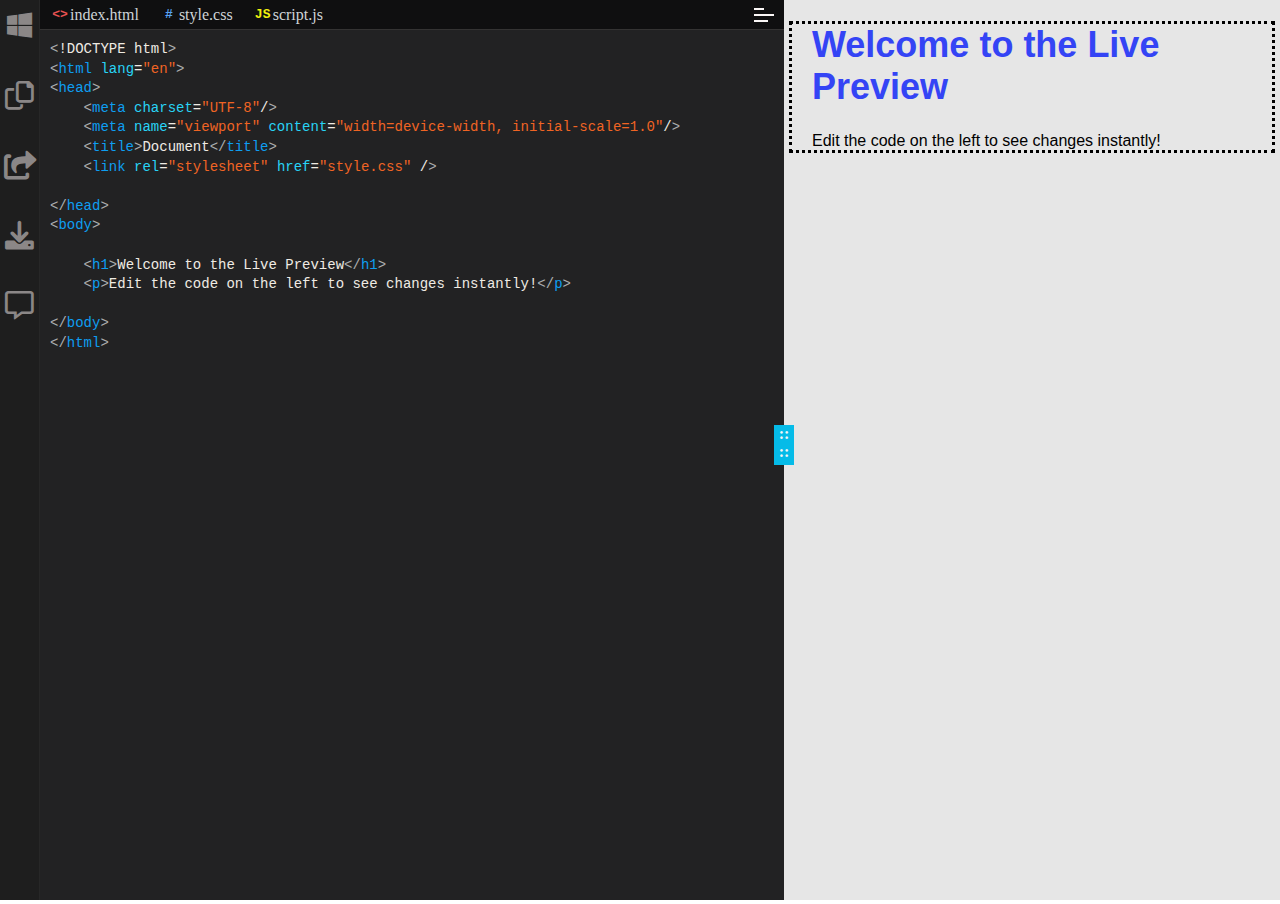
==== commit 257d912d: "Update index.html" ====
--- a/index.html
+++ b/index.html
@@ -116,7 +116,7 @@
 
             <div class="helpinglist MslistOfCss2PropAto">
 
-                <div class="div-css-st-a">
+<!--                <div class="div-css-st-a"> 
 
                     <span>@import: url('style.css'); </span>
                     <span>@keyframes: slideIn 1s ease-in; </span>
@@ -3641,7 +3641,7 @@
 
 
                 </div>
-
+-->
 
                 <div class="div-css-st-msc">
 
@@ -4900,4 +4900,4 @@
 
 </body>
 
-</html>+</html>
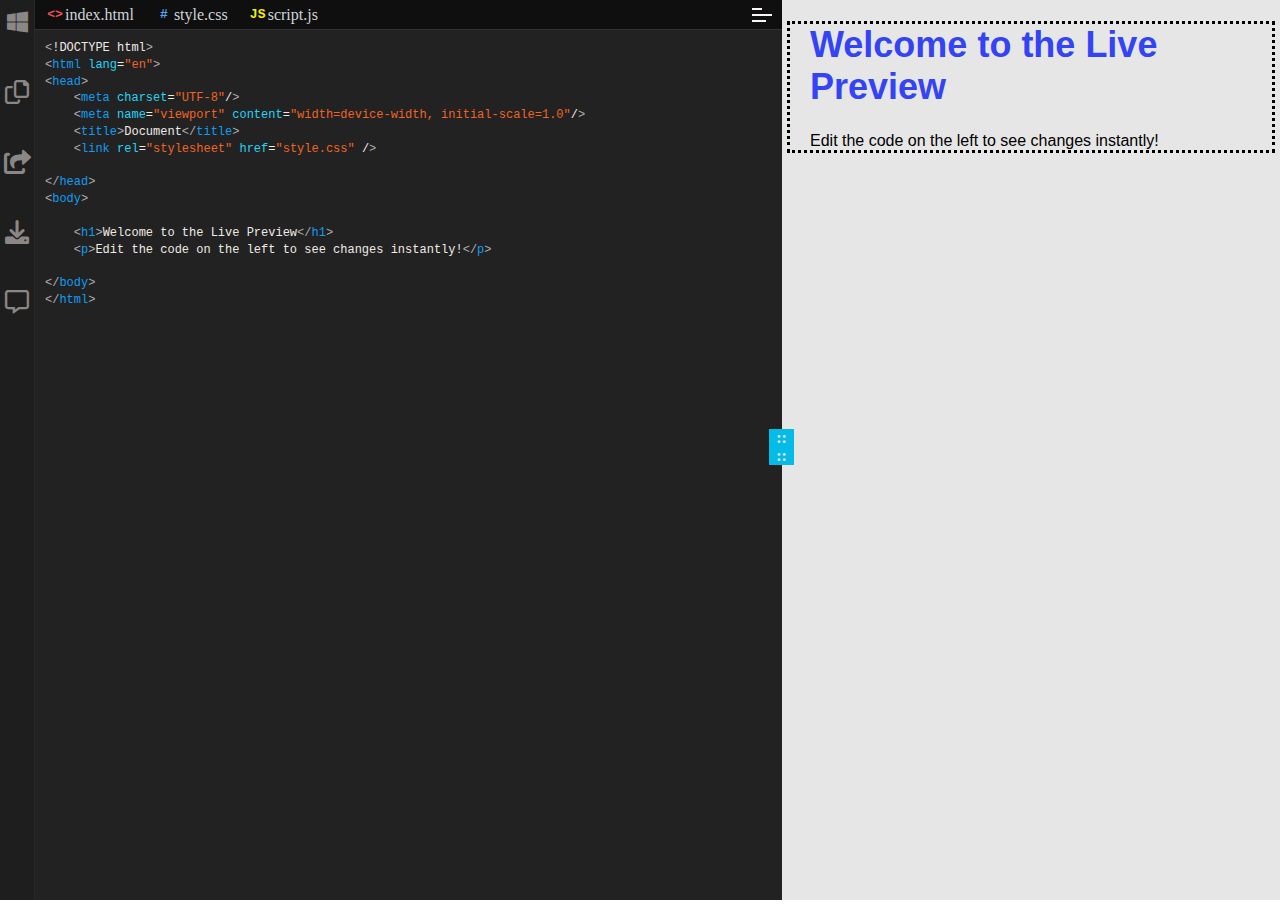
==== commit f4009006: "Update index.html" ====
--- a/index.html
+++ b/index.html
@@ -110,6 +110,8 @@
                 <span>&lt;q&gt;&lt;/q&gt;</span>
                 <span>&lt;del&gt;&lt;/del&gt;</span>
                 <span>&lt;ins&gt;&lt;/ins&gt;</span>
+                 <span>&lt;span&gt;&lt;/span&gt;</span>
+                 <span>&lt;center&gt;&lt;/center&gt;</span>
 
             </div>
 
@@ -3647,10 +3649,10 @@
 
 
 
-                    <span>abs(): absolute value;</span>
+                    <span>abs();</span>
                     <span>accent-color: #ff5733;</span>
-                    <span>acos(): inverse cosine;</span>
-                    <span>:active: active state;</span>
+                    <span>acos();</span>
+                    
                     <span>additive-symbols: plus (@counter-style);</span>
                     <span>::after: pseudo-element;</span>
                     <span>align-content: stretch;</span>
@@ -3658,10 +3660,10 @@
                     <span>align-self: flex-start;</span>
                     <span>align-tracks: space-between;</span>
                     <span>all: inherit;</span>
-                    <span>anchor(): create link;</span>
+                    
                     <span>anchor-name: section;</span>
                     <span>anchor-scope: local;</span>
-                    <span>anchor-size(): default;</span>
+                    
                     <span>animation: fadeIn;</span>
                     <span>animation-composition: combine;</span>
                     <span>animation-delay: 2s;</span>
@@ -3701,7 +3703,7 @@
                     <span>background-position-y: bottom;</span>
                     <span>background-repeat: no-repeat;</span>
                     <span>background-size: cover;</span>
-                    <span>base-palette (@font-palette-values): default;</span>
+                  
                     <span>::before: pseudo-element;</span>
                     <span>:blank: empty content;</span>
                     <span>bleed (@page): 10px;</span>
@@ -3804,7 +3806,7 @@
                     <span>conic-gradient(red, yellow, green);</span>
                     <span>contain: layout style paint;</span>
                     <span>contain-intrinsic-size: 200px;</span>
-                    <span>container: (max-width: 800px) { ... }</span>
+
                     <span>container-name: card;</span>
                     <span>container-type: inline-size;</span>
                     <span>content: "Hello, World!";</span>
@@ -4687,141 +4689,141 @@
                             <span>::</span>
                         </div>
 
-                        <div class="divvvvv">
-                            <div class="overline"></div>
-                            <div class="overline"></div>
-                            <div class="overline"></div>
-                            <div class="overline"></div>
-                            <div class="overline"></div>
-                            <div class="overline"></div>
-                            <div class="overline"></div>
-                            <div class="overline"></div>
-                            <div class="overline"></div>
-                            <div class="overline"></div>
-                            <div class="overline"></div>
-                            <div class="overline"></div>
-                            <div class="overline"></div>
-                            <div class="overline"></div>
-                            <div class="overline"></div>
-                            <div class="overline"></div>
-                            <div class="overline"></div>
-                            <div class="overline"></div>
-                            <div class="overline"></div>
-                            <div class="overline"></div>
-                            <div class="overline"></div>
-                            <div class="overline"></div>
-                            <div class="overline"></div>
-                            <div class="overline"></div>
-                            <div class="overline"></div>
-                            <div class="overline"></div>
-                            <div class="overline"></div>
-                            <div class="overline"></div>
-                            <div class="overline"></div>
-                            <div class="overline"></div>
-                            <div class="overline"></div>
-                            <div class="overline"></div>
-                            <div class="overline"></div>
-                            <div class="overline"></div>
-                            <div class="overline"></div>
-                            <div class="overline"></div>
-                            <div class="overline"></div>
-                            <div class="overline"></div>
-                            <div class="overline"></div>
-                            <div class="overline"></div>
-                            <div class="overline"></div>
-                            <div class="overline"></div>
-                            <div class="overline"></div>
-                            <div class="overline"></div>
-                            <div class="overline"></div>
-                            <div class="overline"></div>
-                            <div class="overline"></div>
-                            <div class="overline"></div>
-                            <div class="overline"></div>
-                            <div class="overline"></div>
-                            <div class="overline"></div>
-                            <div class="overline"></div>
-                            <div class="overline"></div>
-                            <div class="overline"></div>
-                            <div class="overline"></div>
-                            <div class="overline"></div>
-                            <div class="overline"></div>
-                            <div class="overline"></div>
-                            <div class="overline"></div>
-                            <div class="overline"></div>
-                            <div class="overline"></div>
-                            <div class="overline"></div>
-                            <div class="overline"></div>
-                            <div class="overline"></div>
-                            <div class="overline"></div>
-                            <div class="overline"></div>
-                            <div class="overline"></div>
-                            <div class="overline"></div>
-                            <div class="overline"></div>
-                            <div class="overline"></div>
-                            <div class="overline"></div>
-                            <div class="overline"></div>
-                            <div class="overline"></div>
-                            <div class="overline"></div>
-                            <div class="overline"></div>
-                            <div class="overline"></div>
-                            <div class="overline"></div>
-                            <div class="overline"></div>
-                            <div class="overline"></div>
-                            <div class="overline"></div>
-                            <div class="overline"></div>
-                            <div class="overline"></div>
-                            <div class="overline"></div>
-                            <div class="overline"></div>
-                            <div class="overline"></div>
-                            <div class="overline"></div>
-                            <div class="overline"></div>
-                            <div class="overline"></div>
-                            <div class="overline"></div>
-                            <div class="overline"></div>
-                            <div class="overline"></div>
-                            <div class="overline"></div>
-                            <div class="overline"></div>
-                            <div class="overline"></div>
-                            <div class="overline"></div>
-                            <div class="overline"></div>
-                            <div class="overline"></div>
-                            <div class="overline"></div>
-                            <div class="overline"></div>
-                            <div class="overline"></div>
-                            <div class="overline"></div>
-                            <div class="overline"></div>
-                            <div class="overline"></div>
-                            <div class="overline"></div>
-                            <div class="overline"></div>
-                            <div class="overline"></div>
-                            <div class="overline"></div>
-                            <div class="overline"></div>
-                            <div class="overline"></div>
-                            <div class="overline"></div>
-                            <div class="overline"></div>
-                            <div class="overline"></div>
-                            <div class="overline"></div>
-                            <div class="overline"></div>
-                            <div class="overline"></div>
-                            <div class="overline"></div>
-                            <div class="overline"></div>
-                            <div class="overline"></div>
-                            <div class="overline"></div>
-                            <div class="overline"></div>
-                            <div class="overline"></div>
-                            <div class="overline"></div>
-                            <div class="overline"></div>
-                            <div class="overline"></div>
-                            <div class="overline"></div>
-                            <div class="overline"></div>
-                            <div class="overline"></div>
-                            <div class="overline"></div>
-                            <div class="overline"></div>
-                            <div class="overline"></div>
-                            <div class="overline"></div>
-                            <div class="overline"></div>
-                            <div class="overline"></div>
-                        </div>
+<!--                         <div class="divvvvv">
+                            <div class="overline"></div>
+                            <div class="overline"></div>
+                            <div class="overline"></div>
+                            <div class="overline"></div>
+                            <div class="overline"></div>
+                            <div class="overline"></div>
+                            <div class="overline"></div>
+                            <div class="overline"></div>
+                            <div class="overline"></div>
+                            <div class="overline"></div>
+                            <div class="overline"></div>
+                            <div class="overline"></div>
+                            <div class="overline"></div>
+                            <div class="overline"></div>
+                            <div class="overline"></div>
+                            <div class="overline"></div>
+                            <div class="overline"></div>
+                            <div class="overline"></div>
+                            <div class="overline"></div>
+                            <div class="overline"></div>
+                            <div class="overline"></div>
+                            <div class="overline"></div>
+                            <div class="overline"></div>
+                            <div class="overline"></div>
+                            <div class="overline"></div>
+                            <div class="overline"></div>
+                            <div class="overline"></div>
+                            <div class="overline"></div>
+                            <div class="overline"></div>
+                            <div class="overline"></div>
+                            <div class="overline"></div>
+                            <div class="overline"></div>
+                            <div class="overline"></div>
+                            <div class="overline"></div>
+                            <div class="overline"></div>
+                            <div class="overline"></div>
+                            <div class="overline"></div>
+                            <div class="overline"></div>
+                            <div class="overline"></div>
+                            <div class="overline"></div>
+                            <div class="overline"></div>
+                            <div class="overline"></div>
+                            <div class="overline"></div>
+                            <div class="overline"></div>
+                            <div class="overline"></div>
+                            <div class="overline"></div>
+                            <div class="overline"></div>
+                            <div class="overline"></div>
+                            <div class="overline"></div>
+                            <div class="overline"></div>
+                            <div class="overline"></div>
+                            <div class="overline"></div>
+                            <div class="overline"></div>
+                            <div class="overline"></div>
+                            <div class="overline"></div>
+                            <div class="overline"></div>
+                            <div class="overline"></div>
+                            <div class="overline"></div>
+                            <div class="overline"></div>
+                            <div class="overline"></div>
+                            <div class="overline"></div>
+                            <div class="overline"></div>
+                            <div class="overline"></div>
+                            <div class="overline"></div>
+                            <div class="overline"></div>
+                            <div class="overline"></div>
+                            <div class="overline"></div>
+                            <div class="overline"></div>
+                            <div class="overline"></div>
+                            <div class="overline"></div>
+                            <div class="overline"></div>
+                            <div class="overline"></div>
+                            <div class="overline"></div>
+                            <div class="overline"></div>
+                            <div class="overline"></div>
+                            <div class="overline"></div>
+                            <div class="overline"></div>
+                            <div class="overline"></div>
+                            <div class="overline"></div>
+                            <div class="overline"></div>
+                            <div class="overline"></div>
+                            <div class="overline"></div>
+                            <div class="overline"></div>
+                            <div class="overline"></div>
+                            <div class="overline"></div>
+                            <div class="overline"></div>
+                            <div class="overline"></div>
+                            <div class="overline"></div>
+                            <div class="overline"></div>
+                            <div class="overline"></div>
+                            <div class="overline"></div>
+                            <div class="overline"></div>
+                            <div class="overline"></div>
+                            <div class="overline"></div>
+                            <div class="overline"></div>
+                            <div class="overline"></div>
+                            <div class="overline"></div>
+                            <div class="overline"></div>
+                            <div class="overline"></div>
+                            <div class="overline"></div>
+                            <div class="overline"></div>
+                            <div class="overline"></div>
+                            <div class="overline"></div>
+                            <div class="overline"></div>
+                            <div class="overline"></div>
+                            <div class="overline"></div>
+                            <div class="overline"></div>
+                            <div class="overline"></div>
+                            <div class="overline"></div>
+                            <div class="overline"></div>
+                            <div class="overline"></div>
+                            <div class="overline"></div>
+                            <div class="overline"></div>
+                            <div class="overline"></div>
+                            <div class="overline"></div>
+                            <div class="overline"></div>
+                            <div class="overline"></div>
+                            <div class="overline"></div>
+                            <div class="overline"></div>
+                            <div class="overline"></div>
+                            <div class="overline"></div>
+                            <div class="overline"></div>
+                            <div class="overline"></div>
+                            <div class="overline"></div>
+                            <div class="overline"></div>
+                            <div class="overline"></div>
+                            <div class="overline"></div>
+                            <div class="overline"></div>
+                            <div class="overline"></div>
+                            <div class="overline"></div>
+                            <div class="overline"></div>
+                            <div class="overline"></div>
+                            <div class="overline"></div>
+                        </div> -->
 
                         <div class="verticlebox">
 
--- a/Transparent/styles.css
+++ b/Transparent/styles.css
@@ -32,7 +32,7 @@
 .editor-container-area {
     display: flex;
     width: 60%;
-    min-width: 340px;
+    min-width: 300px;
     flex-direction: column;
     /* border: 2px solid red; */
 
@@ -73,7 +73,7 @@
 pre,
 textarea {
     font-family: monospace;
-    font-size: 14px;
+    font-size: 12px;
     line-height: 1.4;
     overflow-y: auto;
     flex-grow: 1;
@@ -222,13 +222,12 @@
 
 .Mahtableft {
 
-    max-width: 40px;
-    min-width: 40px;
+    width: clamp(35px, 35px, 35px);
     border-right: 1px solid rgb(54 53 53 / 39%);
     display: flex;
     align-items: center;
     flex-direction: column;
-    font-size: 1.8rem;
+    font-size: 1.5rem;
     cursor: pointer;
 }
 
@@ -460,11 +459,11 @@
 }
 
 .resizable-handle {
-    width: 20px;
-    height: 40px;
+    width: 25px;
+/*     height: 40px; */
     background-color: rgb(5, 187, 232);
     position: absolute;
-    right: -10px;
+    right: -12px;
     bottom: 50%;
     z-index: 1000;
     cursor: pointer;
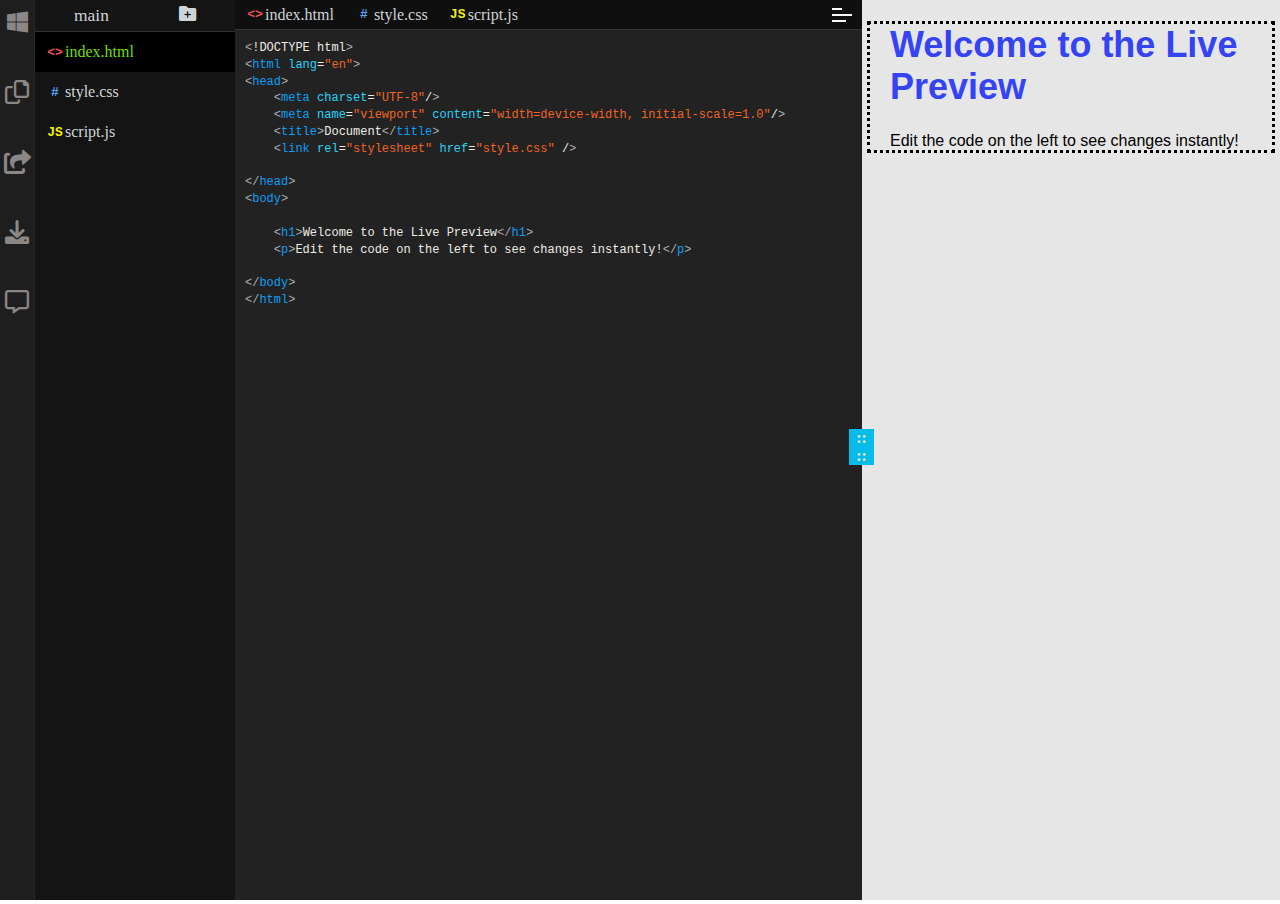
==== commit 1e42af00: "Update index.html" ====
--- a/index.html
+++ b/index.html
@@ -4612,7 +4612,7 @@
 
 
 
-            <div class="left display-none">
+            <div class="left">
                 <div class="codefiles display-flex">
                     <span class="M-click"><b>main</b></span>
                     <!-- <i class="fa-solid fa-angle-down"></i> -->
--- a/Transparent/styles.css
+++ b/Transparent/styles.css
@@ -477,3 +477,6 @@
     font-weight: 700;
     color: whitesmoke;
 }
+.d-initial{
+    display: initial;
+}
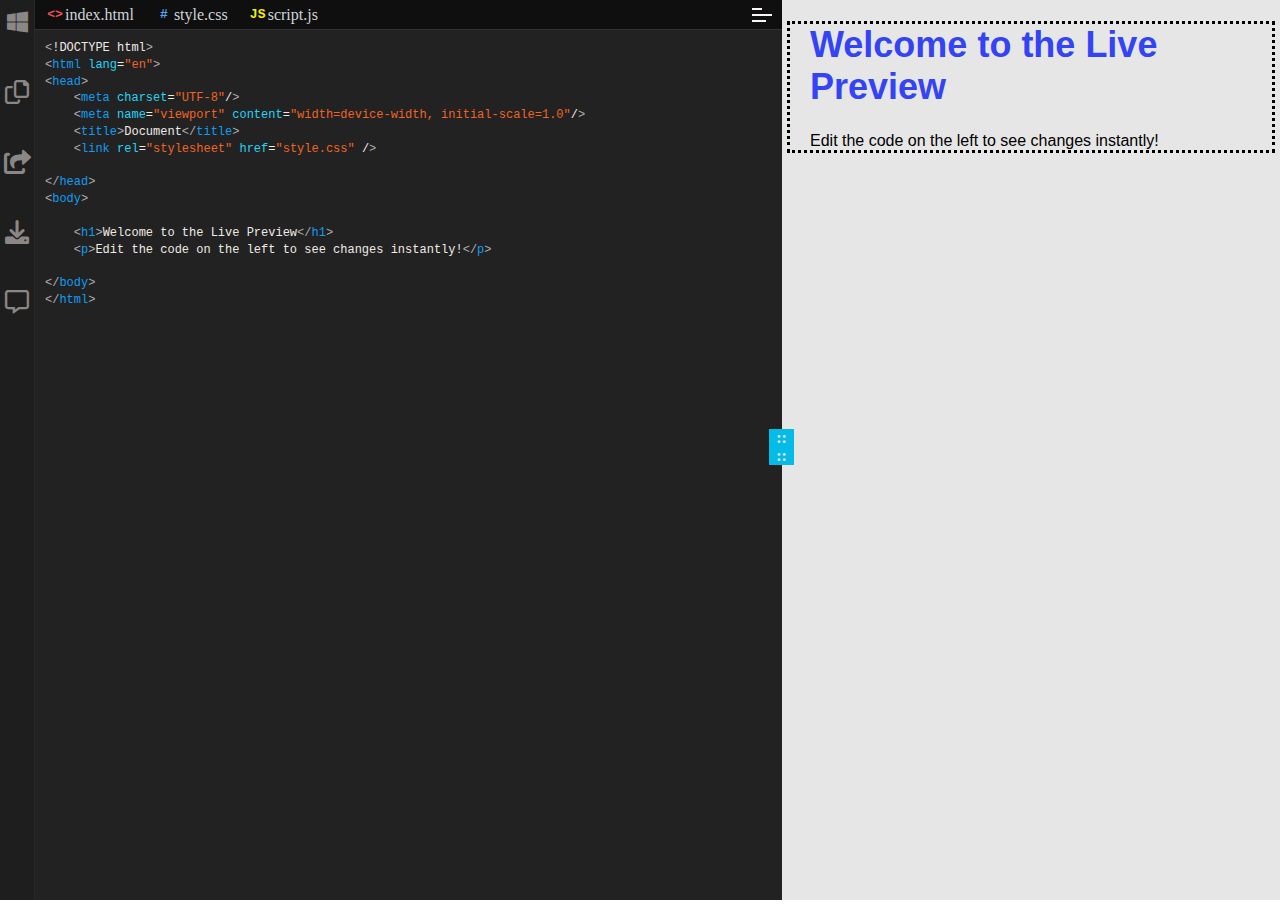
==== commit efc8285b: "Update index.html" ====
--- a/index.html
+++ b/index.html
@@ -4689,142 +4689,6 @@
                             <span>::</span>
                         </div>
 
-<!--                         <div class="divvvvv">
-                            <div class="overline"></div>
-                            <div class="overline"></div>
-                            <div class="overline"></div>
-                            <div class="overline"></div>
-                            <div class="overline"></div>
-                            <div class="overline"></div>
-                            <div class="overline"></div>
-                            <div class="overline"></div>
-                            <div class="overline"></div>
-                            <div class="overline"></div>
-                            <div class="overline"></div>
-                            <div class="overline"></div>
-                            <div class="overline"></div>
-                            <div class="overline"></div>
-                            <div class="overline"></div>
-                            <div class="overline"></div>
-                            <div class="overline"></div>
-                            <div class="overline"></div>
-                            <div class="overline"></div>
-                            <div class="overline"></div>
-                            <div class="overline"></div>
-                            <div class="overline"></div>
-                            <div class="overline"></div>
-                            <div class="overline"></div>
-                            <div class="overline"></div>
-                            <div class="overline"></div>
-                            <div class="overline"></div>
-                            <div class="overline"></div>
-                            <div class="overline"></div>
-                            <div class="overline"></div>
-                            <div class="overline"></div>
-                            <div class="overline"></div>
-                            <div class="overline"></div>
-                            <div class="overline"></div>
-                            <div class="overline"></div>
-                            <div class="overline"></div>
-                            <div class="overline"></div>
-                            <div class="overline"></div>
-                            <div class="overline"></div>
-                            <div class="overline"></div>
-                            <div class="overline"></div>
-                            <div class="overline"></div>
-                            <div class="overline"></div>
-                            <div class="overline"></div>
-                            <div class="overline"></div>
-                            <div class="overline"></div>
-                            <div class="overline"></div>
-                            <div class="overline"></div>
-                            <div class="overline"></div>
-                            <div class="overline"></div>
-                            <div class="overline"></div>
-                            <div class="overline"></div>
-                            <div class="overline"></div>
-                            <div class="overline"></div>
-                            <div class="overline"></div>
-                            <div class="overline"></div>
-                            <div class="overline"></div>
-                            <div class="overline"></div>
-                            <div class="overline"></div>
-                            <div class="overline"></div>
-                            <div class="overline"></div>
-                            <div class="overline"></div>
-                            <div class="overline"></div>
-                            <div class="overline"></div>
-                            <div class="overline"></div>
-                            <div class="overline"></div>
-                            <div class="overline"></div>
-                            <div class="overline"></div>
-                            <div class="overline"></div>
-                            <div class="overline"></div>
-                            <div class="overline"></div>
-                            <div class="overline"></div>
-                            <div class="overline"></div>
-                            <div class="overline"></div>
-                            <div class="overline"></div>
-                            <div class="overline"></div>
-                            <div class="overline"></div>
-                            <div class="overline"></div>
-                            <div class="overline"></div>
-                            <div class="overline"></div>
-                            <div class="overline"></div>
-                            <div class="overline"></div>
-                            <div class="overline"></div>
-                            <div class="overline"></div>
-                            <div class="overline"></div>
-                            <div class="overline"></div>
-                            <div class="overline"></div>
-                            <div class="overline"></div>
-                            <div class="overline"></div>
-                            <div class="overline"></div>
-                            <div class="overline"></div>
-                            <div class="overline"></div>
-                            <div class="overline"></div>
-                            <div class="overline"></div>
-                            <div class="overline"></div>
-                            <div class="overline"></div>
-                            <div class="overline"></div>
-                            <div class="overline"></div>
-                            <div class="overline"></div>
-                            <div class="overline"></div>
-                            <div class="overline"></div>
-                            <div class="overline"></div>
-                            <div class="overline"></div>
-                            <div class="overline"></div>
-                            <div class="overline"></div>
-                            <div class="overline"></div>
-                            <div class="overline"></div>
-                            <div class="overline"></div>
-                            <div class="overline"></div>
-                            <div class="overline"></div>
-                            <div class="overline"></div>
-                            <div class="overline"></div>
-                            <div class="overline"></div>
-                            <div class="overline"></div>
-                            <div class="overline"></div>
-                            <div class="overline"></div>
-                            <div class="overline"></div>
-                            <div class="overline"></div>
-                            <div class="overline"></div>
-                            <div class="overline"></div>
-                            <div class="overline"></div>
-                            <div class="overline"></div>
-                            <div class="overline"></div>
-                            <div class="overline"></div>
-                            <div class="overline"></div>
-                            <div class="overline"></div>
-                            <div class="overline"></div>
-                            <div class="overline"></div>
-                            <div class="overline"></div>
-                            <div class="overline"></div>
-                            <div class="overline"></div>
-                            <div class="overline"></div>
-                            <div class="overline"></div>
-                        </div> -->
-
                         <div class="verticlebox">
 
                             <div class="verline"></div>
--- a/Transparent/styles.css
+++ b/Transparent/styles.css
@@ -240,6 +240,8 @@
     position: relative;
     background-color: #141414;
     transition-duration: 300ms;
+
+    display: none;
 }
 
 
--- a/Transparent/helping.css
+++ b/Transparent/helping.css
@@ -5,7 +5,7 @@
     position: absolute;
     right: 50%;
     left: 400px;
-    height: 400px;
+/*     height: 400px; */
     top: 240px;
     display: flex;
     flex-direction: column;
@@ -58,8 +58,14 @@
 
 .MsactiveCssList {
     display: flex;
+}
+.div-css-st-msc{
+    display: flex;
     z-index: 6666666;
+    flex-direction: column;
+     width: 100%;
 }
+
 
 .divvvvv {
     /* border: 3px solid red; */
@@ -96,12 +102,11 @@
     width: 0;
 }
 
-
+/* 
 .MslistOfCss2PropAto > div{
-
     display: none;
 }
-
+ */
 
 .OnFileeditorBTN{
     background: #000000;
@@ -126,4 +131,4 @@
 .resizable-handle {
 display: none;
 }
-}+}
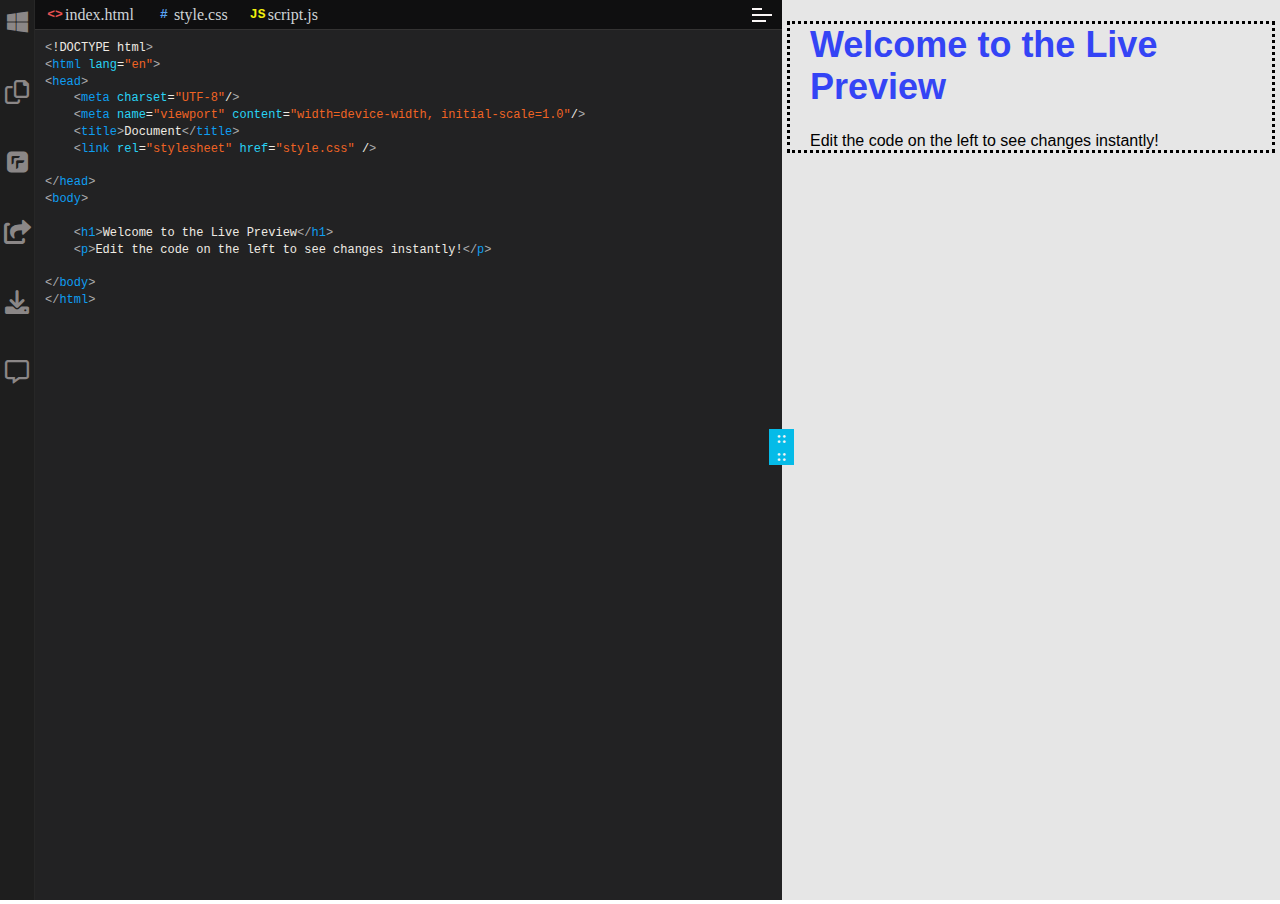
==== commit 5e9bcb0d: "Update index.html" ====
--- a/index.html
+++ b/index.html
@@ -4601,6 +4601,7 @@
             <div class="filessidebar Mahtableft display-flex">
                 <span class="Mahtabfiles"><i class="fa-brands fa-windows"></i></span>
                 <span id="copyBtn"><i class="fa-regular fa-copy"></i></span>
+                <span id="reset"><i class="fa-brands fa-red-river"></i></span>
                 <span id="shareBtn"><i class="fa-solid fa-share-from-square"></i></span>
                 <span id="downloadBtn"><i class="fa-solid fa-download"></i></span>
                 <span id="feedbackBtn"><i class="fa-regular fa-message"></i></span>
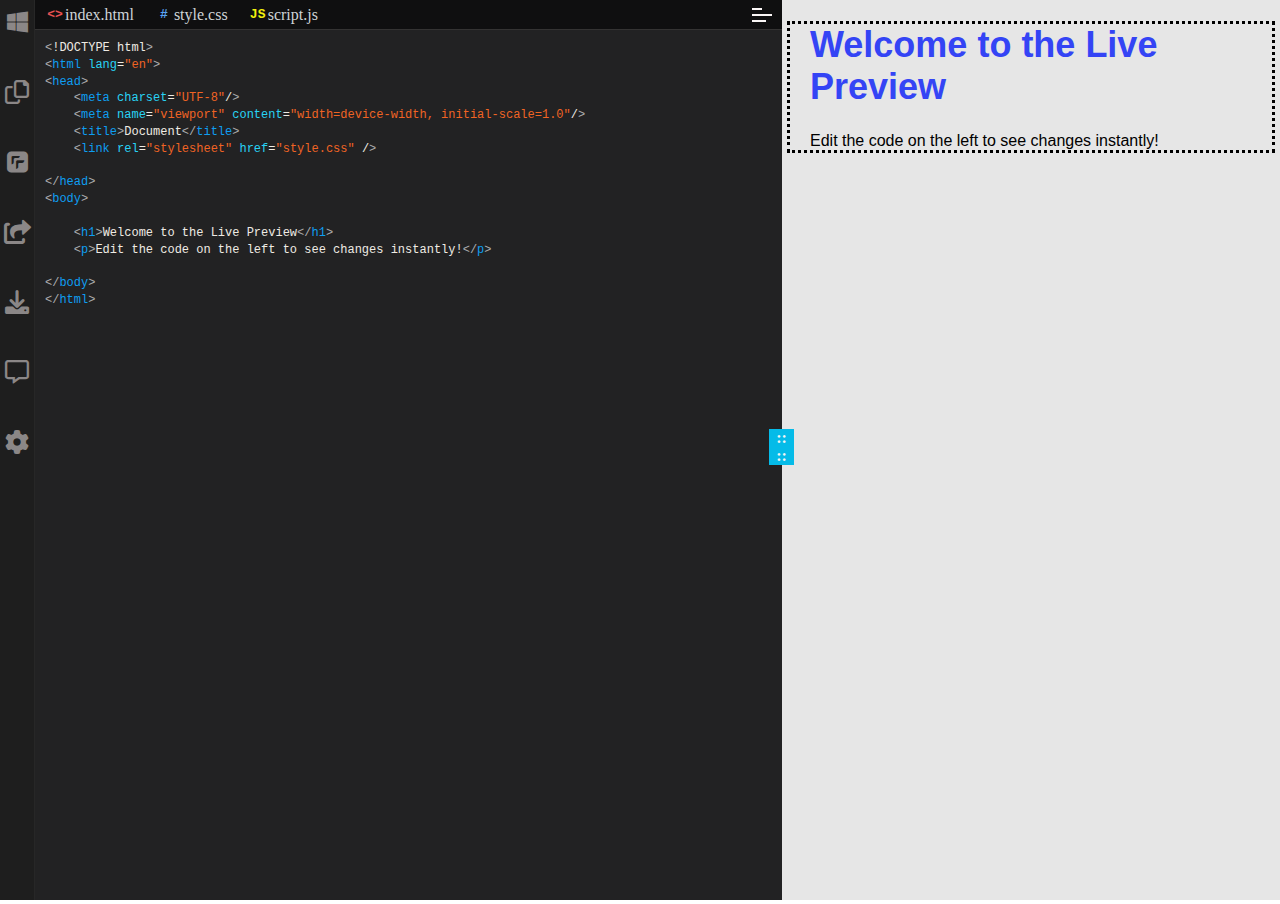
==== commit 7fcb7125: "Update index.html" ====
--- a/index.html
+++ b/index.html
@@ -4605,7 +4605,7 @@
                 <span id="shareBtn"><i class="fa-solid fa-share-from-square"></i></span>
                 <span id="downloadBtn"><i class="fa-solid fa-download"></i></span>
                 <span id="feedbackBtn"><i class="fa-regular fa-message"></i></span>
-                <!-- <span id="rateHere"><i class="fa-regular fa-star"></i></span> -->
+                <span id="settings"><i class="fa-solid fa-gear"></i></span>
 
             </div>
 
